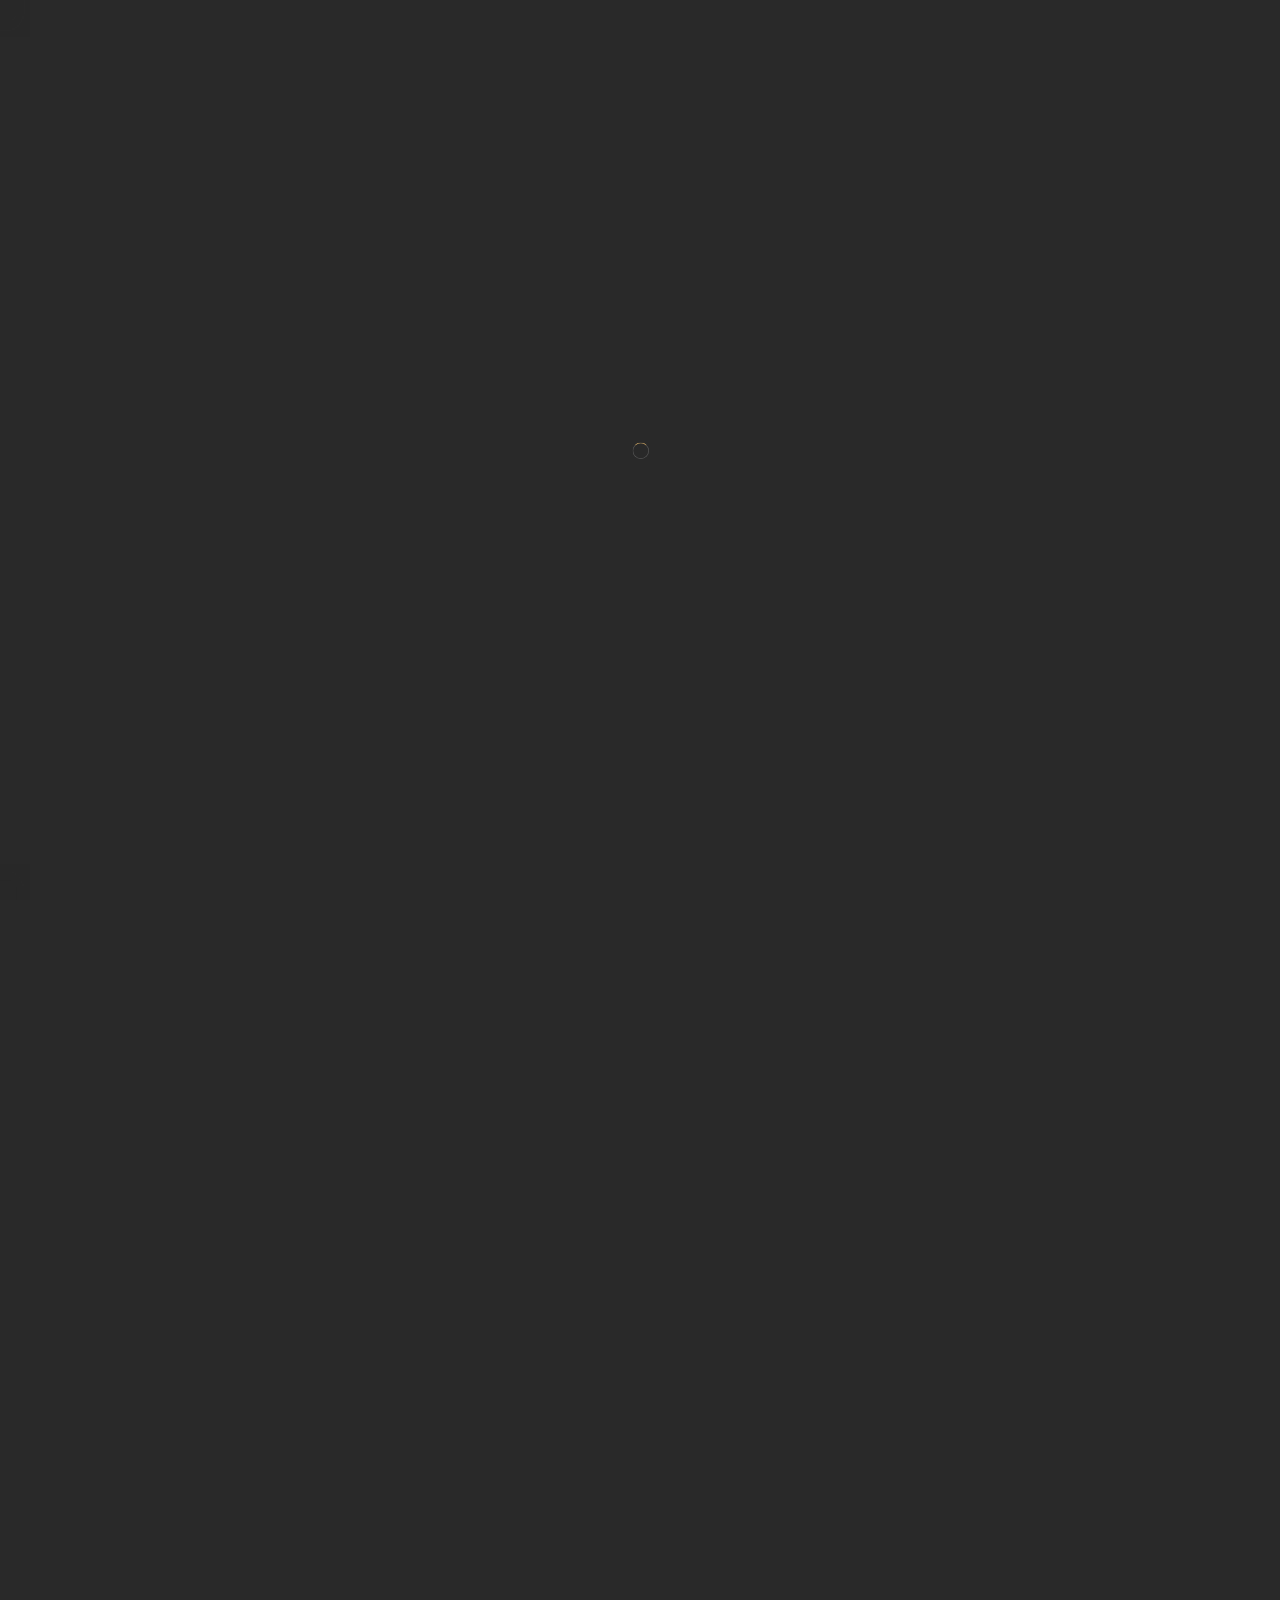
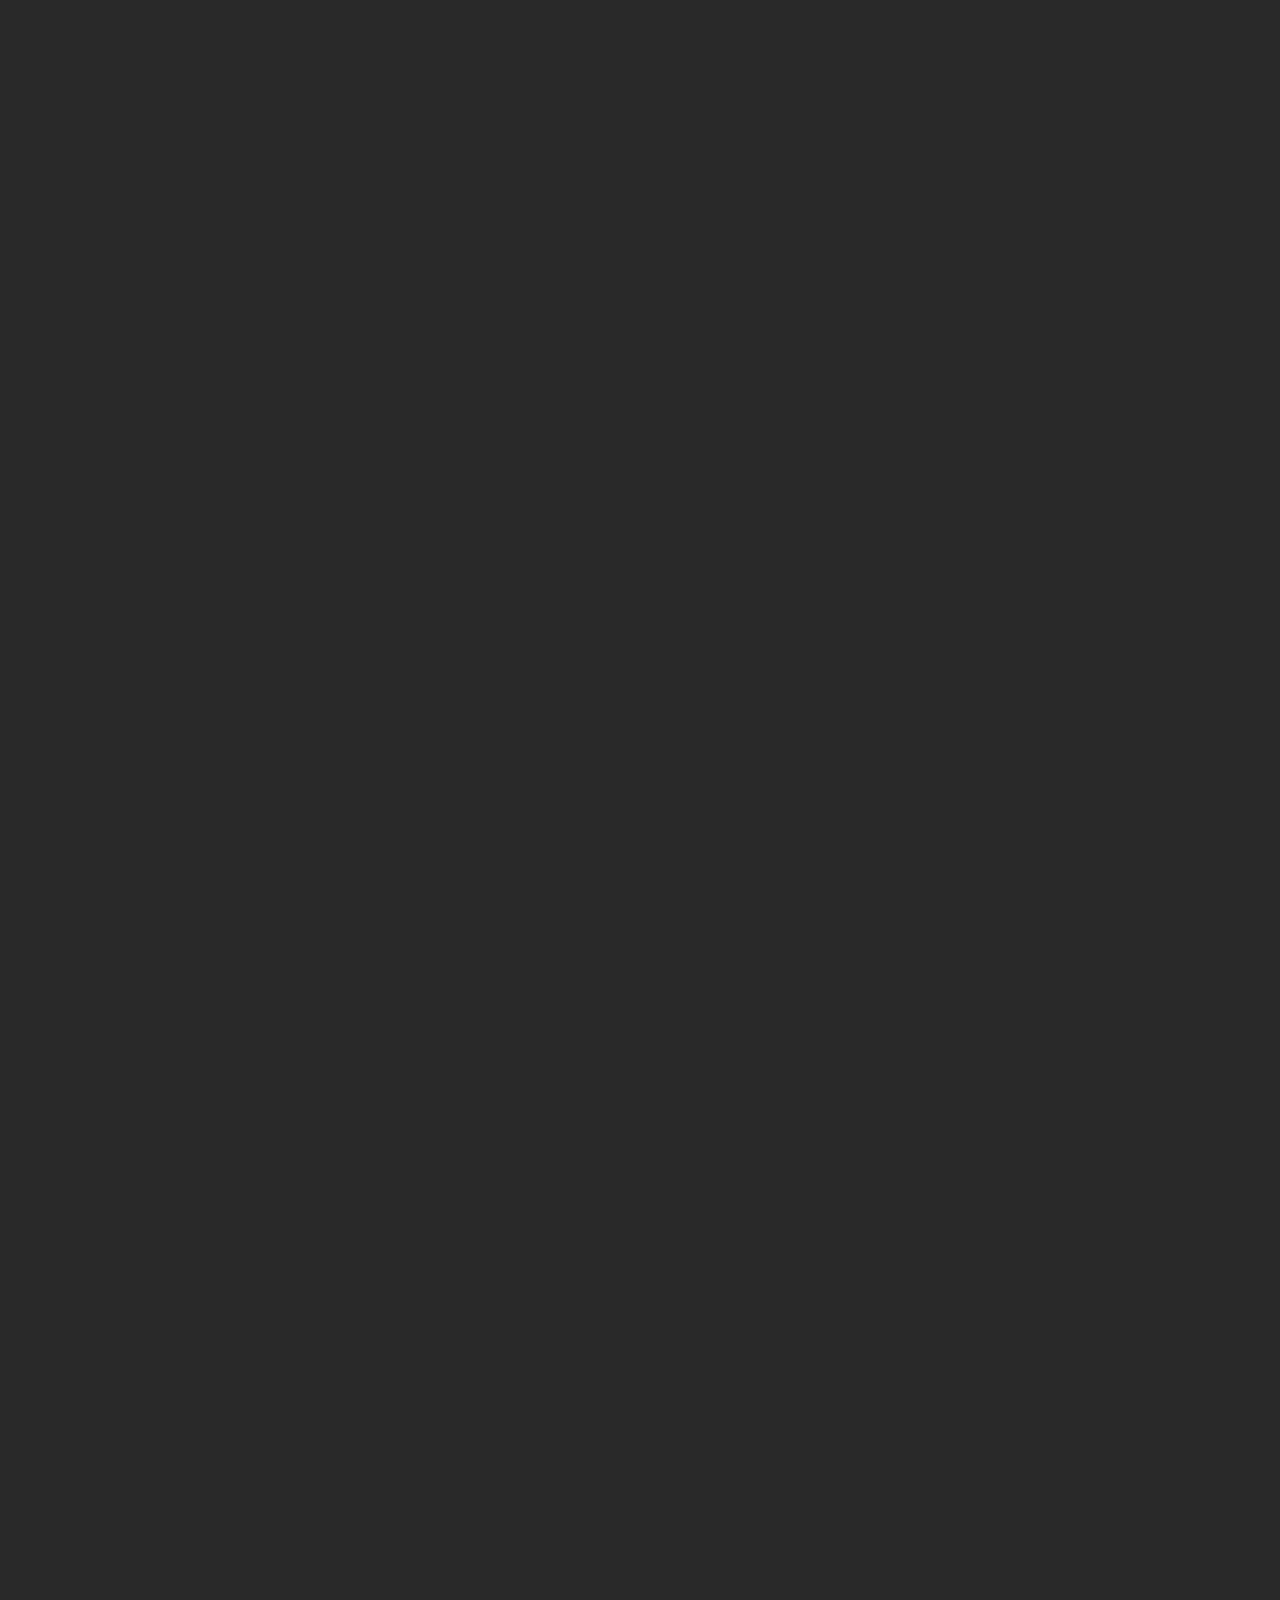
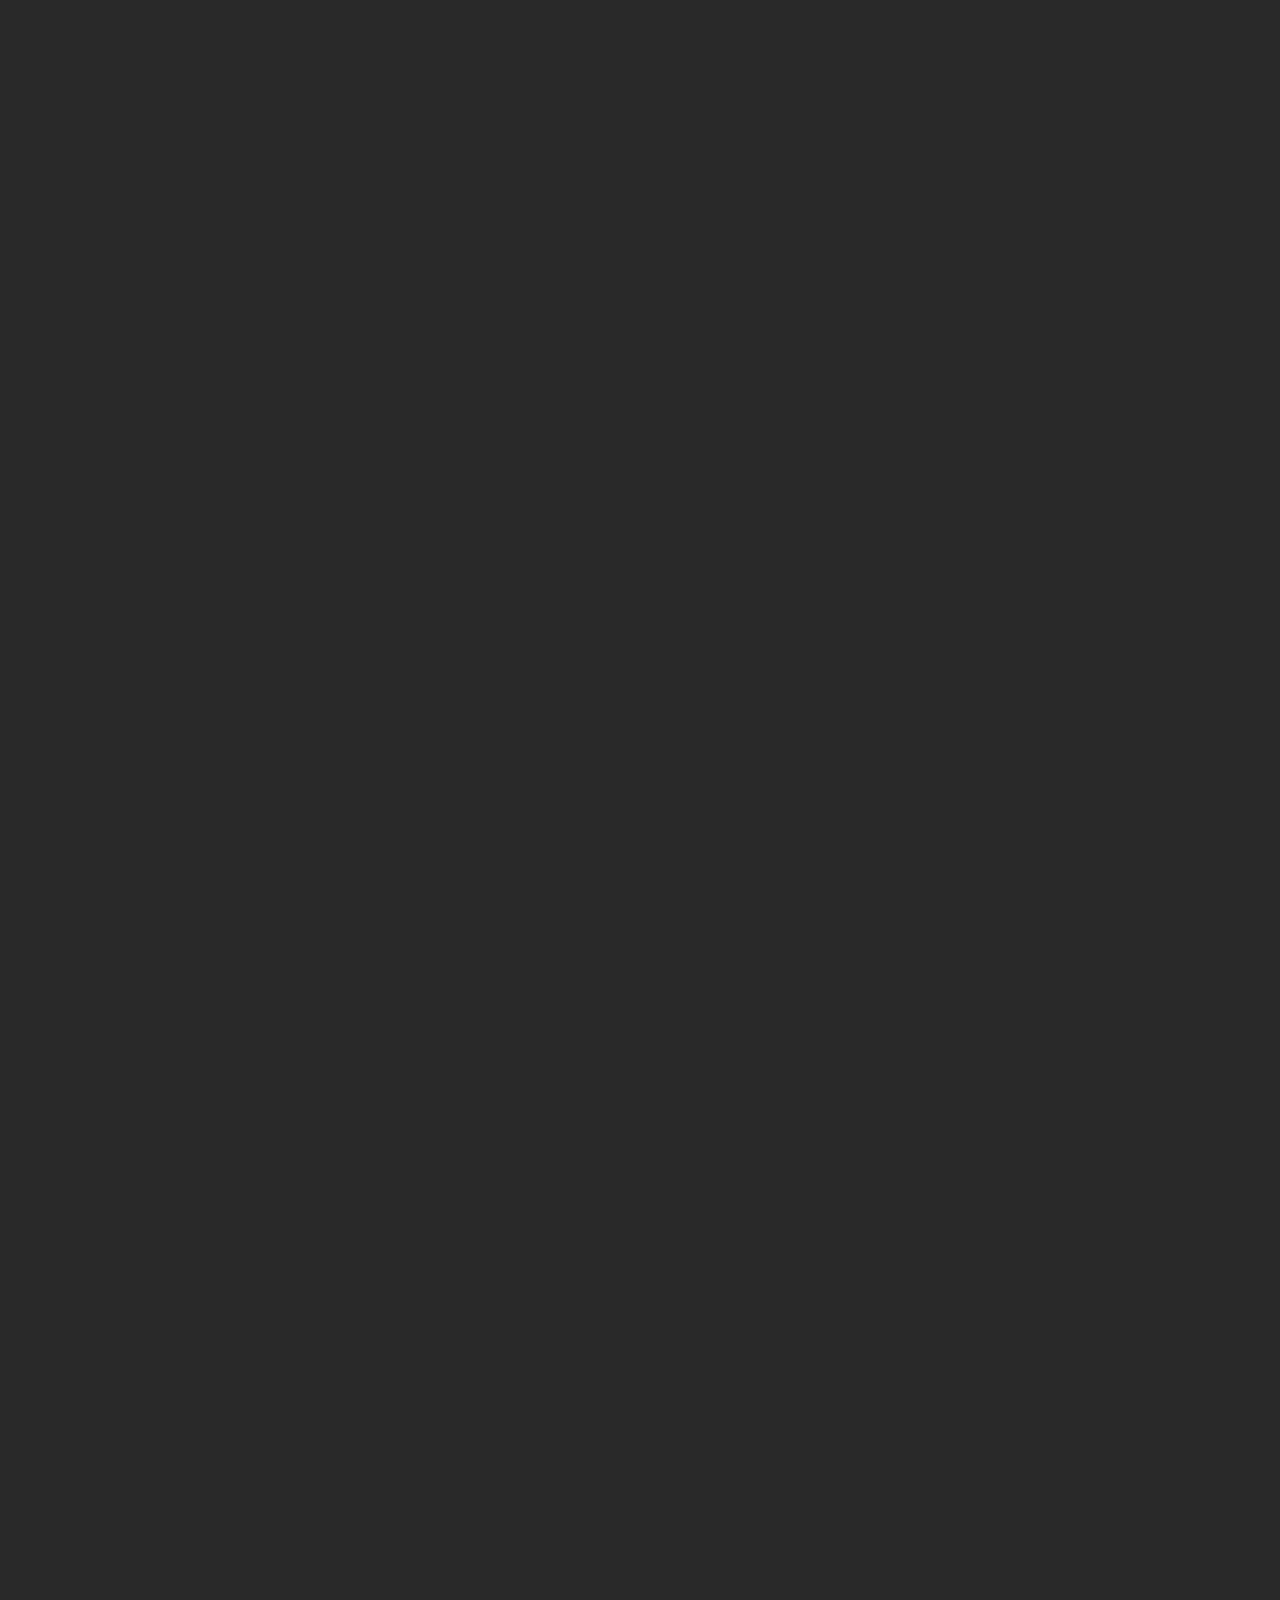
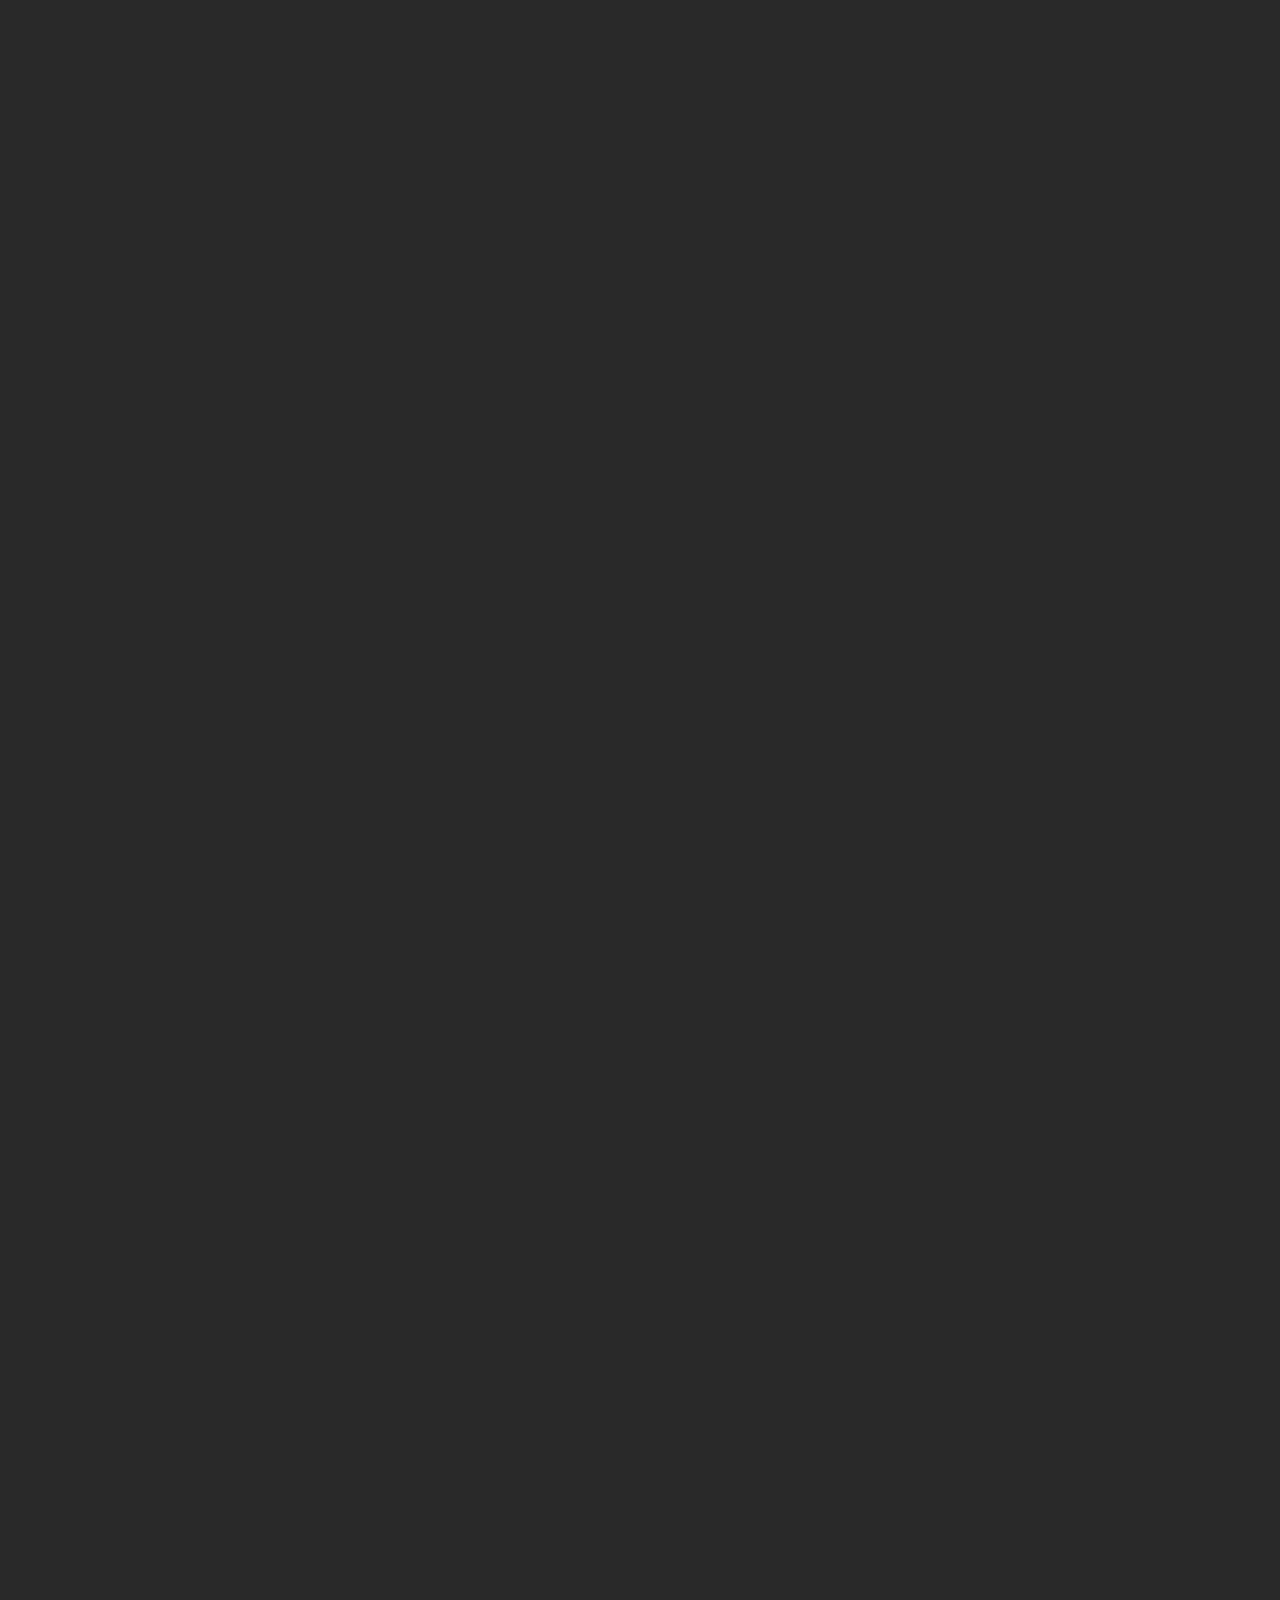
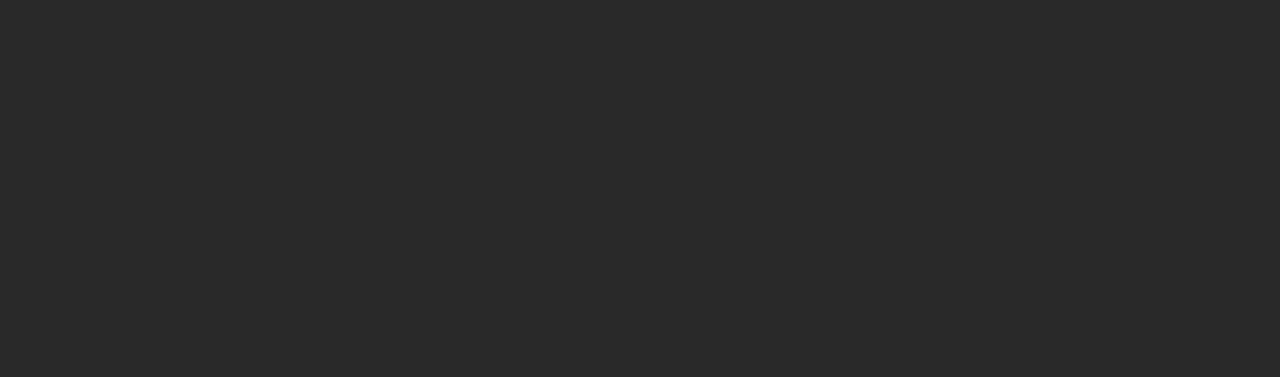
==== index.html @ 2a8c6686 "First commit" ====
<!DOCTYPE HTML>
<html lang="en">
    <head>
        <!--=============== basic  ===============-->
        <meta charset="UTF-8">
        <title>Restabook -   Responsive Restaurant / Cafe / Pub Template</title>
        <meta name="viewport" content="width=device-width, initial-scale=1.0, minimum-scale=1.0, maximum-scale=1.0, user-scalable=no">
        <meta name="robots" content="index, follow"/>
        <meta name="keywords" content=""/>
        <meta name="description" content=""/>
        <!--=============== css  ===============-->	
        <link type="text/css" rel="stylesheet" href="css/reset.css">
        <link type="text/css" rel="stylesheet" href="css/plugins.css">
        <link type="text/css" rel="stylesheet" href="css/style.css">
        <link type="text/css" rel="stylesheet" href="css/color.css">
        <!--=============== favicons ===============-->
        <link rel="shortcut icon" href="images/favicon.ico">
    </head>
    <body>
        <!-- lodaer  -->
        <div class="loader-wrap">
            <div class="loader-item">
                <div class="cd-loader-layer" data-frame="25">
                    <div class="loader-layer"></div>
                </div>
                <span class="loader"></span>
            </div>
        </div>
        <!-- loader end  -->
        <!-- main start  -->
        <div id="main">
            <!-- header  -->
            <header class="main-header">
                <!-- header-top  -->
                <div class="header-top">
                    <div class="container">
                        <div class="lang-wrap"><a href="#" class="act-lang">En</a><span>/</span><a href="#">Fr</a></div>
                        <div class="header-top_contacts"><a href="#"><span>Call now:</span> +489756412322</a><a href="#"><span>Write :</span> yourmail@domain.com</a></div>
                    </div>
                </div>
                <!--header-top end -->
                <!-- header-inner -->
                <div class="header-inner  fl-wrap">
                    <div class="container">
                        <div class="header-container fl-wrap">
                            <a href="index.html" class="logo-holder"><img src="images/logo.png" alt=""></a>
                            <div class="show-reserv_button show-rb"><span>Reservation</span> <i class="fal fa-bookmark"></i></div>
                            <div class="show-share-btn showshare htact"><i class="fal fa-bullhorn"></i> <span class="header-tooltip">Share</span></div>
                            <div class="show-cart sc_btn htact"><i class="fal fa-shopping-bag"></i><span class="show-cart_count">3</span><span class="header-tooltip">Your Cart</span></div>
                            <!-- nav-button-wrap-->
                            <div class="nav-button-wrap">
                                <div class="nav-button">
                                    <span></span><span></span><span></span>
                                </div>
                            </div>
                            <!-- nav-button-wrap end-->
                            <!--  navigation -->
                            <div class="nav-holder main-menu">
                                <nav>
                                    <ul>
                                        <li>
                                            <a href="index.html" class="act-link">Home</a>
                                        </li>
                                        <li>
                                            <a href="menu.html">Menu</a>
                                        </li>
                                        <li>
                                            <a href="coming-soon.html">Coming Soon</a>
                                        </li>
                                    </ul>
                                </nav>
                            </div>
                            <!-- navigation  end -->                        
                            <!-- header-cart_wrap  -->
                            <div class="header-cart_wrap novis_cart">
                                <div class="header-cart_title">Your Cart <span>4 items</span></div>
                                <div class="header-cart_wrap_container fl-wrap">
                                    <div class="box-widget-content">
                                        <div class="widget-posts fl-wrap">
                                            <ol>
                                                <li class="clearfix">
                                                    <a href="#"  class="widget-posts-img"><img src="images/menu/1.jpg" class="respimg" alt=""></a>
                                                    <div class="widget-posts-descr">
                                                        <a href="#" title="">Grilled Steaks</a>
                                                        <div class="widget-posts-descr_calc clearfix">1 <span>x</span> $45</div>
                                                    </div>
                                                    <div class="clear-cart_button"><i class="fal fa-times"></i></div>
                                                </li>
                                                <li class="clearfix">
                                                    <a href="#"  class="widget-posts-img"><img src="images/menu/2.jpg" class="respimg" alt=""></a>
                                                    <div class="widget-posts-descr">
                                                        <a href="#" title="">Cripsy Lobster & Shrimp Bites</a>
                                                        <div class="widget-posts-descr_calc clearfix">2 <span>x</span> $22</div>
                                                    </div>
                                                    <div class="clear-cart_button"><i class="fal fa-times"></i></div>
                                                </li>
                                                <li class="clearfix">
                                                    <a href="#"  class="widget-posts-img"><img src="images/menu/3.jpg" class="respimg" alt=""></a>
                                                    <div class="widget-posts-descr">
                                                        <a href="#" title="">Chicken tortilla soup</a>
                                                        <div class="widget-posts-descr_calc clearfix">1 <span>x</span> $37</div>
                                                    </div>
                                                    <div class="clear-cart_button"><i class="fal fa-times"></i></div>
                                                </li>
                                            </ol>
                                        </div>
                                    </div>
                                </div>
                                <div class="header-cart_wrap_total fl-wrap">
                                    <div class="header-cart_wrap_total_item">Subtotal : <span>$147</span></div>
                                </div>
                                <div class="header-cart_wrap_footer fl-wrap">
                                    <a href="cart.html"> View Cart</a>
                                    <a href="checkout.html">  Checkout</a>
                                </div>
                            </div>
                            <!-- header-cart_wrap end  -->
                            <!-- share-wrapper -->
                            <div class="share-wrapper isShare">
                                <div class="share-container fl-wrap"></div>
                            </div>
                            <!-- share-wrapper-end -->
                        </div>
                    </div>
                </div>
                <!-- header-inner end  -->
            </header>
            <!--header end -->	
            <!-- wrapper  -->	
            <div id="wrapper">
                <!-- hero-wrap-->	
                <div class="hero-wrap fl-wrap full-height" data-scrollax-parent="true">
                    <div class="bg par-elem "  data-bg="images/bg/2.jpg" data-scrollax="properties: { translateY: '30%' }"></div>
                    <div class="overlay"></div>
                    <div class="hero-title-wrap fl-wrap">
                        <div class="container">
                            <div class="hero-title">
                                <h4>Top Services and Premium Cuisine </h4>
                                <h2>Welcome to Restabook Restaurant</h2>
                                <a href="menu.html" class="hero_btn">Check out our Menu <i class="fal fa-long-arrow-right"></i></a>
                            </div>
                        </div>
                    </div>
                    <!--hero_promo-wrap-->
                    <div class="hero_promo-wrap bot-element2">
                        <div class="hero_promo-button">
                            <a href="https://vimeo.com/10322316" class="image-popup"><i class="fas fa-play"></i></a>
                        </div>
                        <div class="hero_promo-title">
                            <h4>View Promo Video</h4>
                        </div>
                    </div>
                    <!--hero_promo-wrap end--> 
                    <!--hero-social-->
                    <div class="hero-social">
                        <ul>
                            <li><a href="#" target="_blank"><i class="fab fa-facebook-f"></i></a></li>
                            <li><a href="#" target="_blank"><i class="fab fa-instagram"></i></a></li>
                            <li><a href="#" target="_blank"><i class="fab fa-twitter"></i></a></li>
                            <li><a href="#" target="_blank"><i class="fab fa-vk"></i></a></li>
                        </ul>
                    </div>
                    <!--hero-social end--> 
                    <!-- hero-bottom-container -->	
                    <div class="hero-bottom-container">
                        <div class="container">
                            <div class="scroll-down-wrap">
                                <div class="mousey">
                                    <div class="scroller"></div>
                                </div>
                                <span>Scroll down to Discover</span>
                            </div>
                            <a href="#sec2" class="sd_btn custom-scroll-link"><i class="fal fa-chevron-double-down"></i></a>
                        </div>
                    </div>
                    <!-- hero-bottom-container -->	
                    <div class="hero-dec_top"></div>
                    <div class="hero-dec_bottom"></div>
                    <div class="brush-dec"></div>
                </div>
                <!-- hero-wrap  end -->	
                <!-- content  -->	
                <div class="content">
                    <section class="hidden-section big-padding" data-scrollax-parent="true" id="sec2">
                        <div class="container">
                            <div class="row">
                                <div class="col-md-6">
                                    <div class="section-title text-align_left">
                                        <h4>Our story</h4>
                                        <h2>Few words about us</h2>
                                        <div class="dots-separator fl-wrap"><span></span></div>
                                    </div>
                                    <div class="text-block ">
                                        <p>Sed ut perspiciatis unde omnis iste natus error sit voluptatem accusantium doloremque laudantium totam aperiam. Eaque ipsa quae ab illo inventore veritatis et quasi architecto beatae vitae dicta sunt.
                                            Ut enim ad minima veniam, quis nostrum exercitationem ullam corporis suscipit laboriosam, nisi ut aliquid ex ea commodi consequatur.
                                        </p>
                                        <p> Quis autem vel eum iure reprehenderit qui in ea voluptate velit esse quam nihil molestiae consequatur.</p>
                                        <a href="menu.html" class="btn fl-btn">Explore Our Menu<i class="fal fa-long-arrow-right"></i></a>
                                    </div>
                                </div>
                                <div class="col-md-6">
                                    <div class="image-collge-wrap fl-wrap">
                                        <div class="main-iamge">
                                            <img src="images/all/3.jpg"   alt="">
                                        </div>
                                        <div class="images-collage-item" style="width:65%" data-position-left="68" data-position-top="-15" data-zindex="2" data-opacity="1.0"><img src="images/all/8.jpg" alt=""></div>
                                        <div class="images-collage-item col_par" style="width:120px" data-position-left="-23" data-position-top="-17" data-zindex="9" data-scrollax="properties: { translateY: '150px' }"><img src="images/cube.png" alt=""></div>
                                    </div>
                                </div>
                            </div>
                            <div class="section-dec sec-dec_top"></div>
                        <div class="wave-bg" data-scrollax="properties: { translateY: '-150px' }"></div>                            
                        </div>
                    </section>
                    <!--  section end  -->   
                    <!-- section   -->
                    <section class="column-section no-padding hidden-section" data-scrollax-parent="true" id="sec4">
                        <div class="column-wrap-bg left-wrap">
                            <div class="bg par-elem "  data-bg="images/bg/12.jpg" data-scrollax="properties: { translateY: '30%' }"></div>
                            <div class="overlay"></div>
                            <div class="quote-box">
                                <i class="fal fa-quote-right"></i>
                                <p>"Sed ut perspiciatis unde omnis iste natus error sit voluptatem accusantium doloremque laudantium, totam rem aperiam, eaque ipsa quae ab illo inventore veritatis et quasi accusantium."</p>
                                <div class="signature"><img src="images/signature.png" alt=""></div>
                                <h4>Kevin  Kowalsky - Restaurant’s cheaf</h4>
                            </div>
                        </div>
                        <div class="column-section-wrap dark-bg" >
                            <div class="container"  >
                                <div class="column-text">
                                    <div class="section-title">
                                        <h4>Call For Reservations</h4>
                                        <h2>Opening Hours</h2>
                                        <div class="dots-separator fl-wrap"><span></span></div>
                                    </div>
                                    <div class="work-time fl-wrap">
                                        <div class="row">
                                            <div class="col-sm-6">
                                                <h3>Sunday to Tuesday</h3>
                                                <div class="hours">
                                                    09:00<br>
                                                    22:00
                                                </div>
                                            </div>
                                            <div class="col-sm-6">
                                                <h3>Friday to Saturday</h3>
                                                <div class="hours">
                                                    11:00<br>
                                                    19:00
                                                </div>
                                            </div>
                                        </div>
                                    </div>
                                    <div class="clearfix"></div>
                                    <div class="bold-separator"><span></span></div>
                                    <div class="big-number"><a href="#">+7(111)123456789</a></div>
                                </div>
                            </div>
                            <div class="illustration_bg">
                                <div class="bg"  data-bg="images/bg/dec/7.png"></div>
                            </div>
                        </div>
                    </section>
                    <!-- section end -->
                    <!--  section    -->   
                    <section data-scrollax-parent="true">
                        <div class="container">
                            <div class="section-title">
                                <h4>Why people choose us</h4>
                                <h2>Prepare for first-class service</h2>
                                <div class="dots-separator fl-wrap"><span></span></div>
                            </div>
                            <div class="cards-wrap fl-wrap">
                                <div class="row">
                                    <!--card item --> 
                                    <div class="col-md-4">
                                        <div class="content-inner fl-wrap">
                                            <div class="content-front">
                                                <div class="cf-inner">
                                                    <div class="bg "  data-bg="images/services/1.jpg"></div>
                                                    <div class="overlay"></div>
                                                    <div class="inner">
                                                        <h2>Daily New Fresh Menus</h2>
                                                        <h4>Start eating better</h4>
                                                    </div>
                                                    <div class="serv-num">01.</div>
                                                </div>
                                            </div>
                                            <div class="content-back">
                                                <div class="cf-inner">
                                                    <div class="inner">
                                                        <div class="dec-icon">
                                                            <i class="fal fa-fish"></i>
                                                        </div>
                                                        <p>Lorem ipsum dolor sit amet, consectetur adipiscing elit. Maecenas in pulvinar neque. Nulla finibus lobortis pulvinar.</p>
                                                    </div>
                                                </div>
                                            </div>
                                        </div>
                                    </div>
                                    <!--card item end -->
                                    <!--card item --> 
                                    <div class="col-md-4">
                                        <div class="content-inner fl-wrap">
                                            <div class="content-front">
                                                <div class="cf-inner">
                                                    <div class="bg "  data-bg="images/services/2.jpg"></div>
                                                    <div class="overlay"></div>
                                                    <div class="inner">
                                                        <h2>Fresh Ingredient, Tasty Meals</h2>
                                                        <h4>Quality is the heart</h4>
                                                    </div>
                                                    <div class="serv-num">02.</div>
                                                </div>
                                            </div>
                                            <div class="content-back">
                                                <div class="cf-inner">
                                                    <div class="inner">
                                                        <div class="dec-icon">
                                                            <i class="fal fa-carrot"></i>
                                                        </div>
                                                        <p>Lorem ipsum dolor sit amet, consectetur adipiscing elit. Maecenas in pulvinar neque. Nulla finibus lobortis pulvinar.</p>
                                                    </div>
                                                </div>
                                            </div>
                                        </div>
                                    </div>
                                    <!--card item end -->
                                    <!--card item --> 
                                    <div class="col-md-4">
                                        <div class="content-inner fl-wrap">
                                            <div class="content-front">
                                                <div class="cf-inner">
                                                    <div class="bg "  data-bg="images/services/3.jpg"></div>
                                                    <div class="overlay"></div>
                                                    <div class="inner">
                                                        <h2>Creative & Talented Chefs</h2>
                                                        <h4>Hot & ready to serve</h4>
                                                    </div>
                                                    <div class="serv-num">03.</div>
                                                </div>
                                            </div>
                                            <div class="content-back">
                                                <div class="cf-inner">
                                                    <div class="inner">
                                                        <div class="dec-icon">
                                                            <i class="fal fa-utensils-alt"></i>
                                                        </div>
                                                        <p>Lorem ipsum dolor sit amet, consectetur adipiscing elit. Maecenas in pulvinar neque. Nulla finibus lobortis pulvinar.</p>
                                                    </div>
                                                </div>
                                            </div>
                                        </div>
                                    </div>
                                    <!--card item end -->                                                 
                                </div>
                                <div class="section-dec sec-dec_top"></div>
                                <div class="section-dec sec-dec_bottom"></div>
                            </div>
                            <a href="about.html" class="btn fl-btn border-btn">Read More About us <i class="fal fa-long-arrow-right"></i></a>
                            <div class="images-collage-item col_par" style="width:120px" data-position-left="83" data-position-top="87" data-zindex="1" data-scrollax="properties: { translateY: '150px' }"><img src="images/cube.png" alt=""></div>
                        </div>
                        <div class="section-bg">
                            <div class="bg"  data-bg="images/bg/dec/section-bg.png"></div>
                        </div>
                    </section>
                    <!--  section end  --> 
                    <!--  section  -->
                    <section class="parallax-section dark-bg hidden-section" data-scrollax-parent="true">
                        <div class="brush-dec2"></div>
                        <div class="brush-dec"></div>
                        <div class="bg par-elem bg_tabs"  data-bg="images/bg/4.jpg" data-scrollax="properties: { translateY: '30%' }"></div>
                        <div class="cd-tabs-layer" data-frame="10">
                            <div class="tabs-layer"></div>
                        </div>
                        <div class="overlay op7"></div>
                        <div class="container">
                            <div class="section-title">
                                <h4>Special menu offers.</h4>
                                <h2>Enjoy Restaurants Specialties</h2>
                                <div class="dots-separator fl-wrap"><span></span></div>
                            </div>
                            <!--  hero-menu_header  end-->
                            <div class="hero-menu tabs-act fl-wrap">
                                <div class="row">
                                    <!--  hero-menu_header-->
                                    <div class="col-md-3">
                                        <div class="hero-menu_header fl-wrap">
                                            <ul class="tabs-menu     no-list-style change_bg">
                                                <li class="tab-item"><a href="#tab-1" data-bgtab="images/bg/4.jpg"><span>01.</span>Main dishes</a></li>
                                                <li class="tab-item"><a href="#tab-2" data-bgtab="images/bg/10.jpg"><span>02.</span>Starter</a></li>
                                                <li class="tab-item"><a href="#tab-3" data-bgtab="images/bg/11.jpg"><span>03.</span>Desserts</a></li>
                                                <li class="tab-item"><a href="#tab-4" data-bgtab="images/bg/12.jpg"><span>04.</span>Sea Food</a></li>
                                                <li class="tab-item"><a href="#tab-5" data-bgtab="images/bg/17.jpg"><span>05.</span>Drinks</a></li>
                                            </ul>
                                        </div>
                                    </div>
                                    <!--  hero-menu_header  end-->
                                    <!--  hero-menu_content   -->
                                    <div class="col-md-9">
                                        <div class="hero-menu_content fl-wrap">
                                            <div class="tabs-container">
                                                <div class="tab">
                                                    <!--tab -->
                                                    <div id="tab-1" class="tab-content">
                                                        <!-- header-menu-item-->
                                                        <div class="hero-menu-item">
                                                            <div class="hero-menu-item-title fl-wrap">
                                                                <h6><span>01.</span>Soft shell crab</h6>
                                                                <div class="hmi-dec"></div>
                                                                <span class="hero-menu-item-price">$29</span>
                                                            </div>
                                                            <div class="hero-menu-item-details">
                                                                <p>Granny help you treat yourself with a different meal everyday</p>
                                                            </div>
                                                        </div>
                                                        <!-- header-menu-item end-->
                                                        <!-- header-menu-item-->
                                                        <div class="hero-menu-item">
                                                            <div class="hero-menu-item-title fl-wrap">
                                                                <h6><span>02.</span>Miso chicken</h6>
                                                                <div class="hmi-dec"></div>
                                                                <span class="hero-menu-item-price">$19</span>
                                                            </div>
                                                            <div class="hero-menu-item-details">
                                                                <p>Etiam tempus felis eros, id lobortis turpis</p>
                                                            </div>
                                                        </div>
                                                        <!-- header-menu-item end-->                                                         
                                                        <!-- header-menu-item-->
                                                        <div class="hero-menu-item">
                                                            <div class="hero-menu-item-title fl-wrap">
                                                                <h6><span>03.</span>Fish pie</h6>
                                                                <div class="hmi-dec"></div>
                                                                <span class="hero-menu-item-price">$12</span>
                                                            </div>
                                                            <div class="hero-menu-item-details">
                                                                <p>usce tempus tempus maximus volutpat</p>
                                                            </div>
                                                        </div>
                                                        <!-- header-menu-item end-->                                                         
                                                        <!-- header-menu-item-->
                                                        <div class="hero-menu-item">
                                                            <div class="hero-menu-item-title fl-wrap">
                                                                <h6><span>04.</span>Salmon riverland</h6>
                                                                <div class="hmi-dec"></div>
                                                                <span class="hero-menu-item-price">$105</span>
                                                            </div>
                                                            <div class="hero-menu-item-details">
                                                                <p>Fusce a tellus tellus. Praesent neque arcu, efficitur sit amet</p>
                                                            </div>
                                                        </div>
                                                        <!-- header-menu-item end-->                                                         
                                                    </div>
                                                    <!--tab end -->
                                                    <!--tab 2-->
                                                    <div class="tab">
                                                        <div id="tab-2" class="tab-content">
                                                            <!-- header-menu-item-->
                                                            <div class="hero-menu-item">
                                                                <div class="hero-menu-item-title fl-wrap">
                                                                    <h6><span>01.</span>Fried Potatoes</h6>
                                                                    <div class="hmi-dec"></div>
                                                                    <span class="hero-menu-item-price">$29</span>
                                                                </div>
                                                                <div class="hero-menu-item-details">
                                                                    <p>Granny help you treat yourself with a different meal everyday</p>
                                                                </div>
                                                            </div>
                                                            <!-- header-menu-item end-->
                                                            <!-- header-menu-item-->
                                                            <div class="hero-menu-item">
                                                                <div class="hero-menu-item-title fl-wrap">
                                                                    <h6><span>02.</span>Doner Burger</h6>
                                                                    <div class="hmi-dec"></div>
                                                                    <span class="hero-menu-item-price">$19</span>
                                                                </div>
                                                                <div class="hero-menu-item-details">
                                                                    <p>Etiam tempus felis eros, id lobortis turpis</p>
                                                                </div>
                                                            </div>
                                                            <!-- header-menu-item end-->                                                         
                                                            <!-- header-menu-item-->
                                                            <div class="hero-menu-item">
                                                                <div class="hero-menu-item-title fl-wrap">
                                                                    <h6><span>03.</span>Steak Filet</h6>
                                                                    <div class="hmi-dec"></div>
                                                                    <span class="hero-menu-item-price">$12</span>
                                                                </div>
                                                                <div class="hero-menu-item-details">
                                                                    <p>usce tempus tempus maximus volutpat</p>
                                                                </div>
                                                            </div>
                                                            <!-- header-menu-item end-->                                                         
                                                            <!-- header-menu-item-->
                                                            <div class="hero-menu-item">
                                                                <div class="hero-menu-item-title fl-wrap">
                                                                    <h6><span>04.</span>Cayenne Shrimp</h6>
                                                                    <div class="hmi-dec"></div>
                                                                    <span class="hero-menu-item-price">$37</span>
                                                                </div>
                                                                <div class="hero-menu-item-details">
                                                                    <p>usce tempus tempus maximus volutpat</p>
                                                                </div>
                                                            </div>
                                                            <!-- header-menu-item end-->                                                          
                                                        </div>
                                                    </div>
                                                    <!--tab end -->
                                                    <!--tab 3-->
                                                    <div class="tab">
                                                        <div id="tab-3" class="tab-content">
                                                            <!-- header-menu-item-->
                                                            <div class="hero-menu-item">
                                                                <div class="hero-menu-item-title fl-wrap">
                                                                    <h6><span>01.</span>Soft shell crab</h6>
                                                                    <div class="hmi-dec"></div>
                                                                    <span class="hero-menu-item-price">$29</span>
                                                                </div>
                                                                <div class="hero-menu-item-details">
                                                                    <p>Granny help you treat yourself with a different meal everyday</p>
                                                                </div>
                                                            </div>
                                                            <!-- header-menu-item end-->
                                                            <!-- header-menu-item-->
                                                            <div class="hero-menu-item">
                                                                <div class="hero-menu-item-title fl-wrap">
                                                                    <h6><span>02.</span>Tarte Tatin</h6>
                                                                    <div class="hmi-dec"></div>
                                                                    <span class="hero-menu-item-price">$25</span>
                                                                </div>
                                                                <div class="hero-menu-item-details">
                                                                    <p>Etiam tempus felis eros, id lobortis turpis</p>
                                                                </div>
                                                            </div>
                                                            <!-- header-menu-item end-->                                                         
                                                            <!-- header-menu-item-->
                                                            <div class="hero-menu-item">
                                                                <div class="hero-menu-item-title fl-wrap">
                                                                    <h6><span>03.</span>Creme Brulee</h6>
                                                                    <div class="hmi-dec"></div>
                                                                    <span class="hero-menu-item-price">$64</span>
                                                                </div>
                                                                <div class="hero-menu-item-details">
                                                                    <p>usce tempus tempus maximus volutpat</p>
                                                                </div>
                                                            </div>
                                                            <!-- header-menu-item end-->                                                         
                                                            <!-- header-menu-item-->
                                                            <div class="hero-menu-item">
                                                                <div class="hero-menu-item-title fl-wrap">
                                                                    <h6><span>04.</span>Lemon Meringue</h6>
                                                                    <div class="hmi-dec"></div>
                                                                    <span class="hero-menu-item-price">$12</span>
                                                                </div>
                                                                <div class="hero-menu-item-details">
                                                                    <p>usce tempus tempus maximus volutpat</p>
                                                                </div>
                                                            </div>
                                                            <!-- header-menu-item end-->                                                          
                                                        </div>
                                                    </div>
                                                    <!--tab end -->                                                    
                                                    <!--tab 4-->
                                                    <div class="tab">
                                                        <div id="tab-4" class="tab-content">
                                                            <!-- header-menu-item-->
                                                            <div class="hero-menu-item">
                                                                <div class="hero-menu-item-title fl-wrap">
                                                                    <h6><span>01.</span> Lobster with melted mozarella</h6>
                                                                    <div class="hmi-dec"></div>
                                                                    <span class="hero-menu-item-price">$156</span>
                                                                </div>
                                                                <div class="hero-menu-item-details">
                                                                    <p>Granny help you treat yourself with a different meal everyday</p>
                                                                </div>
                                                            </div>
                                                            <!-- header-menu-item end-->
                                                            <!-- header-menu-item-->
                                                            <div class="hero-menu-item">
                                                                <div class="hero-menu-item-title fl-wrap">
                                                                    <h6><span>02.</span> Butterfly fried shrimps platter</h6>
                                                                    <div class="hmi-dec"></div>
                                                                    <span class="hero-menu-item-price">$98</span>
                                                                </div>
                                                                <div class="hero-menu-item-details">
                                                                    <p>Etiam tempus felis eros, id lobortis turpis</p>
                                                                </div>
                                                            </div>
                                                            <!-- header-menu-item end-->                                                         
                                                        </div>
                                                    </div>
                                                    <!--tab end -->                                                     
                                                    <!--tab 5-->
                                                    <div class="tab">
                                                        <div id="tab-5" class="tab-content">
                                                            <!-- header-menu-item-->
                                                            <div class="hero-menu-item">
                                                                <div class="hero-menu-item-title fl-wrap">
                                                                    <h6><span>01.</span>Kiwi Coctail</h6>
                                                                    <div class="hmi-dec"></div>
                                                                    <span class="hero-menu-item-price">$12</span>
                                                                </div>
                                                                <div class="hero-menu-item-details">
                                                                    <p>Granny help you treat yourself with a different meal everyday</p>
                                                                </div>
                                                            </div>
                                                            <!-- header-menu-item end-->
                                                            <!-- header-menu-item-->
                                                            <div class="hero-menu-item">
                                                                <div class="hero-menu-item-title fl-wrap">
                                                                    <h6><span>02.</span>Summer Beer</h6>
                                                                    <div class="hmi-dec"></div>
                                                                    <span class="hero-menu-item-price">$21</span>
                                                                </div>
                                                                <div class="hero-menu-item-details">
                                                                    <p>Etiam tempus felis eros, id lobortis turpis</p>
                                                                </div>
                                                            </div>
                                                            <!-- header-menu-item end-->                                                         
                                                            <!-- header-menu-item-->
                                                            <div class="hero-menu-item">
                                                                <div class="hero-menu-item-title fl-wrap">
                                                                    <h6><span>03.</span>Red Mojitos</h6>
                                                                    <div class="hmi-dec"></div>
                                                                    <span class="hero-menu-item-price">$17</span>
                                                                </div>
                                                                <div class="hero-menu-item-details">
                                                                    <p>usce tempus tempus maximus volutpat</p>
                                                                </div>
                                                            </div>
                                                            <!-- header-menu-item end-->                                                         
                                                            <!-- header-menu-item-->
                                                            <div class="hero-menu-item">
                                                                <div class="hero-menu-item-title fl-wrap">
                                                                    <h6><span>04.</span>Cabernet Sauvignon</h6>
                                                                    <div class="hmi-dec"></div>
                                                                    <span class="hero-menu-item-price">$40</span>
                                                                </div>
                                                                <div class="hero-menu-item-details">
                                                                    <p>usce tempus tempus maximus volutpat</p>
                                                                </div>
                                                            </div>
                                                            <!-- header-menu-item end-->                                                         
                                                        </div>
                                                    </div>
                                                    <!--tab end -->                                                    
                                                </div>
                                                <!--tabs end -->
                                            </div>
                                        </div>
                                    </div>
                                    <!--  hero-menu_content end  -->
                                    <div class="clearfix"></div>
                                    <a href="menu.html" class="hero_btn" style="margin-left:30px;">View Full Menu <i class="fal fa-long-arrow-right"></i></a>
                                    <a href="#" class="pdf-link">Dowload PDF</a>
                                </div>
                            </div>
                            <!--  hero-menu  end-->
                        </div>
                    </section>
                    <!--  section  end-->
                    <section data-scrollax-parent="true">
                        <div class="container">
                            <div class="section-title">
                                <h4>Our awesome team</h4>
                                <h2>Met Our Chefs</h2>
                                <div class="dots-separator fl-wrap"><span></span></div>
                            </div>
                            <div class="about-wrap  fl-wrap">
                                <div class="row">
                                    <div class="col-md-4">
                                        <!-- team-item -->
                                        <div class="team-box">
                                            <div class="team-photo">
                                                <img src="images/team/1.jpg" alt="" class="respimg">
                                                <div class="overlay"></div>
                                                <div class="team-social">
                                                    <span class="ts_title">Follow</span>
                                                    <ul class="no-list-style">
                                                        <li><a href="#" target="_blank"><i class="fab fa-facebook-f"></i></a></li>
                                                        <li><a href="#" target="_blank"><i class="fab fa-twitter"></i></a></li>
                                                        <li><a href="#" target="_blank"><i class="fab fa-instagram"></i></a></li>
                                                        <li><a href="#" target="_blank"><i class="fab fa-vk"></i></a></li>
                                                    </ul>
                                                </div>
                                            </div>
                                            <div class="team-info fl-wrap">
                                                <h3> Kevin  Gray </h3>
                                                <h4>Master chef in New York</h4>
                                                <p>Lorem ipsum dolor sit amet, consectetur adipiscing elit, sed do eiusmod tempor incididunt ut labore et dolore magna aliqua.  </p>
                                            </div>
                                        </div>
                                    </div>
                                    <!-- team-item  end-->
                                    <!-- team-item -->
                                    <div class="col-md-4">
                                        <div class="team-box">
                                            <div class="team-photo">
                                                <img src="images/team/2.jpg" alt="" class="respimg">
                                                <div class="overlay"></div>
                                                <div class="team-social">
                                                    <span class="ts_title">Follow</span>
                                                    <ul class="no-list-style">
                                                        <li><a href="#" target="_blank"><i class="fab fa-facebook-f"></i></a></li>
                                                        <li><a href="#" target="_blank"><i class="fab fa-twitter"></i></a></li>
                                                        <li><a href="#" target="_blank"><i class="fab fa-instagram"></i></a></li>
                                                        <li><a href="#" target="_blank"><i class="fab fa-vk"></i></a></li>
                                                    </ul>
                                                </div>
                                            </div>
                                            <div class="team-info fl-wrap">
                                                <h3> Austin Evon </h3>
                                                <h4>Master chef in Florida</h4>
                                                <p>Lorem ipsum dolor sit amet, consectetur adipiscing elit, sed do eiusmod tempor incididunt ut labore et dolore magna aliqua.  </p>
                                            </div>
                                        </div>
                                    </div>
                                    <!-- team-item end  -->
                                    <!-- team-item -->
                                    <div class="col-md-4">
                                        <div class="team-box">
                                            <div class="team-photo">
                                                <img src="images/team/3.jpg" alt="" class="respimg">
                                                <div class="overlay"></div>
                                                <div class="team-social">
                                                    <span class="ts_title">Follow</span>
                                                    <ul class="no-list-style">
                                                        <li><a href="#" target="_blank"><i class="fab fa-facebook-f"></i></a></li>
                                                        <li><a href="#" target="_blank"><i class="fab fa-twitter"></i></a></li>
                                                        <li><a href="#" target="_blank"><i class="fab fa-instagram"></i></a></li>
                                                        <li><a href="#" target="_blank"><i class="fab fa-vk"></i></a></li>
                                                    </ul>
                                                </div>
                                            </div>
                                            <div class="team-info fl-wrap">
                                                <h3> Taylor Roberts </h3>
                                                <h4>Master chef in Maiami</h4>
                                                <p>Lorem ipsum dolor sit amet, consectetur adipiscing elit, sed do eiusmod tempor incididunt ut labore et dolore magna aliqua.  </p>
                                            </div>
                                        </div>
                                    </div>
                                    <!-- team-item end  -->
                                    <div class="col-md-8">
                                        <div class="align-text-block">
                                            <h4>Want to cook something tasty? Read our best recipes.</h4>
                                            <a href="blog.html" class="btn">Recipes Book <i class="fal fa-long-arrow-right"></i></a>
                                        </div>
                                    </div>
                                </div>
                                <div class="section-dec sec-dec_top"></div>
                            </div>
                            <div class="wave-bg wave-bg_right " data-scrollax="properties: { translateY: '-150px' }"></div>
                        </div>
                    </section>
                    <!-- section end  --> 
                    <!-- section   -->
                    <section class="column-section no-padding hidden-section" data-scrollax-parent="true">
                        <div class="column-wrap-bg right-wrap">
                            <div class="bg par-elem "  data-bg="images/bg/10.jpg" data-scrollax="properties: { translateY: '30%' }"></div>
                            <div class="overlay"></div>
                            <div class="column-wrap-bg-text">
                                <h3>Our Store</h3>
                                <h4>Want to order food home? Visit our online store.</h4>
                                <a href="about.html" class="btn">Buy online <i class="fal fa-long-arrow-right"></i></a>
                            </div>
                        </div>
                        <div class="column-section-wrap left-column-section dark-bg" >
                            <div class="container"  >
                                <div class="column-text">
                                    <div class="section-title">
                                        <h4>Book a table</h4>
                                        <h2>Upcoming  Events</h2>
                                        <div class="dots-separator fl-wrap"><span></span></div>
                                    </div>
                                    <!-- events-carousel-wrap -->
                                    <div class="events-carousel-wrap fl-wrap">
                                        <div class="events-carousel fl-wrap">
                                            <div class="swiper-container">
                                                <div class="swiper-wrapper">
                                                    <!-- swiper-slide -->
                                                    <div class="swiper-slide">
                                                        <div class="event-carousel-item">
                                                            <h4>Jazz Band Live Event</h4>
                                                            <span class="event-date">25 may 2020</span>
                                                            <p>Sed ut perspiciatis unde omnis iste natus error sit voluptatem accusantium doloremque laudantium totam aperiam. </p>
                                                        </div>
                                                    </div>
                                                    <!-- swiper-slide end -->
                                                    <!-- swiper-slide -->
                                                    <div class="swiper-slide">
                                                        <div class="event-carousel-item">
                                                            <h4>Wine and Steak Day</h4>
                                                            <span class="event-date">19 June 2020</span>
                                                            <p>In ut odio libero, at vulputate urna. Nulla tristique mi a massa convallis cursus. Nulla eu mi magna. Etiam suscipit   gravida. </p>
                                                        </div>
                                                    </div>
                                                    <!-- swiper-slide end -->
                                                    <!-- swiper-slide -->
                                                    <div class="swiper-slide">
                                                        <div class="event-carousel-item">
                                                            <h4>Freedom Day Celebration</h4>
                                                            <span class="event-date">14 October 2020</span>
                                                            <p>Lorem Ipsum generators on the Internet king this the first true generator laudantium totam aperiam. </p>
                                                        </div>
                                                    </div>
                                                    <!-- swiper-slide end -->                                                        
                                                </div>
                                            </div>
                                        </div>
                                        <div class="ec-button ec-button-prev"><i class="fas fa-caret-left"></i></div>
                                        <div class="ec-button ec-button-next"><i class="fas fa-caret-right"></i></div>
                                    </div>
                                    <div class="clearfix"></div>
                                    <div class="bold-separator"><span></span></div>
                                    <!-- events-carousel-wrap end -->
                                    <a href="#" class="hero_btn no-align show-rb">Book Table Now<i class="fal fa-long-arrow-right"></i></a>
                                </div>
                            </div>
                            <div class="illustration_bg">
                                <div class="bg"  data-bg="images/bg/dec/6.png"></div>
                            </div>
                        </div>
                    </section>
                    <!-- section end  --> 
                    <!-- section   -->                        
                    <section>
                        <div class="brush-dec2 brush-dec_bottom"></div>
                        <div class="container">
                            <div class="section-title">
                                <h4>What said about us</h4>
                                <h2>Customer Reviews</h2>
                                <div class="dots-separator fl-wrap"><span></span></div>
                            </div>
                        </div>
                        <div class="clearfix"></div>
                        <div class="testimonilas-carousel-wrap fl-wrap">
                            <div class="tc-button tc-button-next"><i class="fas fa-caret-right"></i></div>
                            <div class="tc-button tc-button-prev"><i class="fas fa-caret-left"></i></div>
                            <div class="testimonilas-carousel">
                                <div class="swiper-container">
                                    <div class="swiper-wrapper">
                                        <!--testi-item-->
                                        <div class="swiper-slide">
                                            <div class="testi-item fl-wrap">
                                                <div class="testi-avatar"><img src="images/avatar/2.jpg" alt=""></div>
                                                <div class="testimonilas-text fl-wrap">
                                                    <h3>Andy Dimasky</h3>
                                                    <div class="star-rating" data-starrating="5"> </div>
                                                    <p>"Vestibulum orci felis, ullamcorper non condimentum non, ultrices ac nunc. Mauris non ligula suscipit, vulputate mi accumsan, dapibus felis. Nullam sed sapien dui. Nulla auctor sit amet sem non porta. "</p>
                                                    <span class="testi-number">01.</span>
                                                </div>
                                            </div>
                                        </div>
                                        <!--testi-item end-->
                                        <!--testi-item-->
                                        <div class="swiper-slide">
                                            <div class="testi-item fl-wrap">
                                                <div class="testi-avatar"><img src="images/avatar/3.jpg" alt=""></div>
                                                <div class="testimonilas-text fl-wrap">
                                                    <h3>Frank Dellov</h3>
                                                    <div class="star-rating" data-starrating="4"> </div>
                                                    <p>"Vestibulum orci felis, ullamcorper non condimentum non, ultrices ac nunc. Mauris non ligula suscipit, vulputate mi accumsan, dapibus felis. Nullam sed sapien dui. Nulla auctor sit amet sem non porta. "</p>
                                                    <span class="testi-number">02.</span>
                                                </div>
                                            </div>
                                        </div>
                                        <!--testi-item end-->
                                        <!--testi-item-->
                                        <div class="swiper-slide">
                                            <div class="testi-item fl-wrap">
                                                <div class="testi-avatar"><img src="images/avatar/4.jpg" alt=""></div>
                                                <div class="testimonilas-text fl-wrap">
                                                    <h3>Centa Simpson</h3>
                                                    <div class="star-rating" data-starrating="5"> </div>
                                                    <p>"Vestibulum orci felis, ullamcorper non condimentum non, ultrices ac nunc. Mauris non ligula suscipit, vulputate mi accumsan, dapibus felis. Nullam sed sapien dui. Nulla auctor sit amet sem non porta. "</p>
                                                    <span class="testi-number">03.</span>
                                                </div>
                                            </div>
                                        </div>
                                        <!--testi-item end-->
                                        <!--testi-item-->
                                        <div class="swiper-slide">
                                            <div class="testi-item fl-wrap">
                                                <div class="testi-avatar"><img src="images/avatar/5.jpg" alt=""></div>
                                                <div class="testimonilas-text fl-wrap">
                                                    <h3>Nicolo Svensky</h3>
                                                    <div class="star-rating" data-starrating="5"> </div>
                                                    <p>"Vestibulum orci felis, ullamcorper non condimentum non, ultrices ac nunc. Mauris non ligula suscipit, vulputate mi accumsan, dapibus felis. Nullam sed sapien dui. Nulla auctor sit amet sem non porta. "</p>
                                                    <span class="testi-number">04.</span>
                                                </div>
                                            </div>
                                        </div>
                                        <!--testi-item end-->
                                    </div>
                                </div>
                            </div>
                            <div class="tc-pagination"></div>
                        </div>
                    </section>
                    <!-- section end  --> 
                </div>
                <!-- content end  -->
                <!-- footer -->
                <div class="height-emulator fl-wrap"></div>
                <footer class="fl-wrap dark-bg fixed-footer">
                    <div class="container">
                        <div class="footer-top fl-wrap">
                            <a href="index.html" class="footer-logo"><img src="images/logo2.png" alt=""></a>
                            <div class="lang-wrap"><a href="#" class="act-lang">En</a><span>/</span><a href="#">Fr</a></div>
                            <div class="footer-social">
                                <span class="footer-social-title">Follow us :</span>
                                <ul>
                                    <li><a href="#" target="_blank"><i class="fab fa-facebook-f"></i></a></li>
                                    <li><a href="#" target="_blank"><i class="fab fa-twitter"></i></a></li>
                                    <li><a href="#" target="_blank"><i class="fab fa-instagram"></i></a></li>
                                    <li><a href="#" target="_blank"><i class="fab fa-vk"></i></a></li>
                                </ul>
                            </div>
                        </div>
                        <!-- footer-widget-wrap -->
                        <div class="footer-widget-wrap fl-wrap">
                            <div class="row">
                                <!-- footer-widget -->
                                <div class="col-md-4">
                                    <div class="footer-widget">
                                        <div class="footer-widget-title">About us</div>
                                        <div class="footer-widget-content">
                                            <p>Lorem ipsum dolor sit amet, consectetur adipiscing elit, sed do eiusmod tempor incididunt ut labore et dolore magna aliqua. Eaque ipsa quae ab illo inventore veritatis et quasi architecto. </p>
                                            <a href="about.html" class="footer-widget-content-link">Read more</a>                                                    	
                                        </div>
                                    </div>
                                </div>
                                <!-- footer-widget  end-->
                                <!-- footer-widget -->
                                <div class="col-md-4">
                                    <div class="footer-widget">
                                        <div class="footer-widget-title">Contact info  </div>
                                        <div class="footer-widget-content">
                                            <div class="footer-contacts footer-box fl-wrap">
                                                <ul>
                                                    <li><span>Call :</span><a href="#">+489756412322</a> , <a href="#">+56897456123</a></li>
                                                    <li><span>Write  :</span><a href="#">yourmail@domain.com</a></li>
                                                    <li><span>Find us : </span><a href="#">USA 27TH Brooklyn NY</a></li>
                                                </ul>
                                            </div>
                                            <a href="contacts.html" class="footer-widget-content-link">Get in Touch</a>                                                    	
                                        </div>
                                    </div>
                                </div>
                                <!-- footer-widget  end-->
                                <!-- footer-widget -->
                                <div class="col-md-4">
                                    <div class="footer-widget">
                                        <div class="footer-widget-title">Subscribe</div>
                                        <div class="footer-widget-content">
                                            <div class="subcribe-form fl-wrap">
                                                <p>Want to be notified when we launch a new template or an udpate. Just sign up and we'll send you a notification by email.</p>
                                                <form id="subscribe" class="fl-wrap">
                                                    <input class="enteremail" name="email" id="subscribe-email" placeholder="Your Email" spellcheck="false" type="text">
                                                    <button type="submit" id="subscribe-button" class="subscribe-button color-bg">Send </button>
                                                    <label for="subscribe-email" class="subscribe-message"></label>
                                                </form>
                                            </div>
                                        </div>
                                    </div>
                                </div>
                                <!-- footer-widget  end-->
                            </div>
                        </div>
                        <!-- footer-widget-wrap end-->
                        <div class="footer-bottom fl-wrap">
                            <div class="copyright">&#169; Restabook 2020 . All rights reserved. </div>
                            <div class="to-top"><span>Back To Top </span><i class="fal fa-angle-double-up"></i></div>
                        </div>
                    </div>
                </footer>
                <!-- footer end-->                               
            </div>
            <!-- wrapper end -->
            <!-- reservation-modal-wrap-->          
            <div class="reservation-modal-wrap">
                <div class="reserv-overlay crm">
                    <div class="cd-reserv-overlay-layer" data-frame="25">
                        <div class="reserv-overlay-layer"></div>
                    </div>
                </div>
                <div class="reservation-modal-container bot-element">
                    <div class="reservation-modal-item fl-wrap">
                        <div class="close-reservation-modal crm"><i class="fal fa-times"></i></div>
                        <div class="reservation-bg"></div>
                        <div class="section-title">
                            <h4>Don't forget to book a table</h4>
                            <h2>Table Reservations</h2>
                            <div class="dots-separator fl-wrap"><span></span></div>
                        </div>
                        <div class="reservation-wrap">
                            <div id="reserv-message"></div>
                            <form  class="custom-form" action="php/reservation.php" name="reservationform" id="reservationform">
                                <fieldset>
                                    <div class="row">
                                        <div class="col-sm-6">
                                            <input type="text" name="name" id="name" placeholder="Your Name *" value=""/>
                                        </div>
                                        <div class="col-sm-6">
                                            <input type="text"  name="email" id="email" placeholder="Email Address *" value=""/>
                                        </div>
                                        <div class="col-sm-6">
                                            <input type="text"  name="phone" id="phone" placeholder="Phone *" value=""/>
                                        </div>
                                        <div class="col-sm-6">
                                            <div class="fl-wrap">
                                                <select name="numperson" id="persons" data-placeholder="Persons" class="chosen-select no-search-select">
                                                    <option data-display="Persons">Any</option>
                                                    <option value="1">1 Person</option>
                                                    <option value="2">2 People</option>
                                                    <option value="3">3 People</option>
                                                    <option value="4">4 People</option>
                                                    <option value="5">5 People</option>
                                                    <option value="Banquet">Banquet</option>
                                                </select>
                                            </div>
                                        </div>
                                        <div class="clearfix"></div>
                                        <div class="col-sm-6">
                                            <div class="date-container2 fl-wrap">
                                                <input type="text" placeholder="Date" id="res_date"     name="resdate"   value=""/>
                                            </div>
                                        </div>
                                        <div class="col-sm-6">
                                            <div class="fl-wrap">
                                                <select name="restime" id="resrv-time" data-placeholder="Time" class="chosen-select no-search-select">
                                                    <option data-display="Time">Any</option>
                                                    <option value="10:00am">10:00 am</option>
                                                    <option value="11:00am">11:00 am</option>
                                                    <option value="12:00pm">12:00 pm</option>
                                                    <option value="1:00pm">1:00 pm</option>
                                                    <option value="2:00pm">2:00 pm</option>
                                                    <option value="3:00pm">3:00 pm</option>
                                                    <option value="4:00pm">4:00 pm</option>
                                                    <option value="5:00pm">5:00 pm</option>
                                                    <option value="6:00pm">6:00 pm</option>
                                                    <option value="7:00pm">7:00 pm</option>
                                                    <option value="8:00pm">8:00 pm</option>
                                                    <option value="9:00pm">9:00 pm</option>
                                                    <option value="10:00pm">10:00 pm</option>
                                                </select>
                                            </div>
                                        </div>
                                    </div>
                                    <textarea name="comments"  id="comments" cols="30" rows="3" placeholder="Your Message:"></textarea>
                                    <div class="clearfix"></div>
                                    <button class="btn color-bg" id="reservation-submit">Reserve Table  <i class="fal fa-long-arrow-right"></i></button>
                                </fieldset>
                            </form>
                        </div>
                        <!-- reservation-wrap end-->
                    </div>
                </div>
            </div>
            <!-- reservation-modal-wrap end-->     
            <!-- cursor-->
            <div class="element">
                <div class="element-item"></div>
            </div>
            <!-- cursor end-->                                                    
        </div>
        <!-- Main end -->
        <!--=============== scripts  ===============-->
        <script src="js/jquery.min.js"></script>
        <script src="js/plugins.js"></script>
        <script src="js/index.js"></script>
        <script src="js/scripts.js"></script>
    </body>
</html>
---- css/style.css ----
@charset "utf-8";

/*======================================
 [ -Main Stylesheet-
  Theme: Restabook
  Version: 1.0
  Last change: 31/05/2020 ]
++ Fonts ++
++ loader ++
++ Typography ++
++ General ++
++ share ++
++ navigation ++
++ footer ++
++ button ++
++ hero ++
++ section ++
++ about ++
++ menu ++
++ team ++
++ testimonilas ++
++ forms ++
++ blog ++
++ responsive ++
/*-------------Fonts---------------------------------------*/
@import url('https://fonts.googleapis.com/css2?family=Playfair+Display:wght@400;500;700&family=Poppins:wght@200;300;400;500;600;700;800&display=swap');
/*-------------General Style---------------------------------------*/
html {
	overflow-x: hidden !important;
	height: 100%;
	overflow-y: auto;
 
}
body {
	margin: 0;
	padding: 0;
	font-weight: 400;
	font-size: 13px;
	height: 100%;
	text-align: center;
	background: #292929;
	color: #000;
	overflow-y: auto;
	font-family: 'Poppins', sans-serif;
 
}
@-o-viewport {
	width: device-width;
}
@-ms-viewport {
	width: device-width;
}
@viewport {
	width: device-width;
}
/* ---------Page preload--------------------------------------*/
.loader-wrap {
	position: fixed;
	top:0;
	bottom:0;
	left:0;
	right:0;
	overflow:hidden;
	z-index:100;
}
.loader {
	position: absolute;
	top:50%;
	left:50%;
	width:40px;
	height:40px;
	margin:-20px 0 0 -20px;
	z-index:20;
    transform: scale(1.0);
}
.loader:before{
	content:'';
	position:absolute;
	top:50%;
	left:50%;
	width:40px;
	height:40px;
	margin:-20px 0 0 -20px;
	border: 2px solid rgba(255, 255, 255, 0.2);
	border-top: 2px  solid;
	border-radius: 50%;
	animation: spin2 0.5s infinite linear;
	border-radius:100%;
	z-index:1;
}
@keyframes spin2 {
	from {
		transform: rotate(0deg);
	}
	to {
		transform: rotate(359deg);
	}
}
.cd-tabs-layer  , .cd-reserv-overlay-layer {
	position: absolute;
	top: 0;
	left: 0;
	z-index: 2;
	height: 100%;
	width: 100%;
	opacity: 0;
	visibility: hidden;
	overflow: hidden;
}
.cd-loader-layer {
	position: absolute;
	top: 0;
	left: 0;
	z-index: 2;
	height: 100%;
	width: 100%;
	opacity: 1;
	visibility: visible;
	overflow: hidden;
}
.cd-loader-layer .loader-layer , .cd-tabs-layer .tabs-layer , .cd-reserv-overlay-layer .reserv-overlay-layer {
	position: absolute;
	left: 50%;
	top: 50%;
	transform: translateY(-50%) translateX(-98%);
	height: 100%;
	width: 2500%;
	background: url(../images/ink2.png) no-repeat 0 0;
	background-size: 100% 100%;
}
.cd-tabs-layer.visible, .cd-loader-layer.visible , .cd-reserv-overlay-layer.visible {
	opacity: 1;
	visibility: visible;
}
.cd-tabs-layer.opening .tabs-layer , .cd-loader-layer.opening .loader-layer , .cd-reserv-overlay-layer.opening .reserv-overlay-layer  {
	animation: cd-sequence 0.8s steps(24);
	animation-fill-mode: forwards;
}
.cd-tabs-layer.closing .tabs-layer   , .cd-reserv-overlay-layer.closing .reserv-overlay-layer {
	animation: cd-sequence-reverse 0.8s steps(24);
	animation-fill-mode: forwards;
}
.cd-loader-layer.closing .loader-layer{
	animation: cd-sequence-reverse 0.8s steps(24);
	animation-fill-mode: forwards;
} 
@keyframes cd-sequence {
  0% {
    transform: translateY(-50%) translateX(-2%);
  }
  100% {
    transform: translateY(-50%) translateX(-98%);
  }
}
@keyframes cd-sequence-reverse {
  0% {
    transform: translateY(-50%) translateX(-98%);
  }
  100% {
    transform: translateY(-50%) translateX(-2%);
  }
}
/*--------------Typography--------------------------------------*/
p {
	font-size: 13px;
	line-height: 24px;
	padding-bottom: 10px;
	font-weight: 400;
	color: #5e646a;
}
blockquote {
	float: left;
	padding: 10px 20px;
	margin: 0 0 20px;
	font-size: 17.5px;
	border-left: 15px solid #eee;
	position: relative;
}
blockquote:before {
	font-family: Font Awesome\ 5 Pro;
	content: "\f10e";
	position: absolute;
	color: #ccc;
	bottom: 3px;
	font-size: 43px;
	right: 6px;
	opacity: 0.4
}
blockquote p {
	font-family: Georgia, "Times New Roman", Times, serif;
	font-style: italic;
	color: #666;
}
.bold-title {
	margin: 15px 0;
	font-size: 24px;
	text-align: left;
	font-weight: 600;
}
/*--------------General--------------------------------------*/
#main {
	height: 100%;
	width: 100%;
	position: absolute;
	top: 0;
	left: 0;
	z-index: 2;
	opacity:0;
}
.fl-wrap {
	float: left;
	width: 100%;
	position: relative;
}
.content {
	float: left;
	width: 100%;
	position: relative;
	z-index: 5;
}
.container {
	max-width: 1224px;
	width: 92%;
	margin: 0 auto;
	position: relative;
	z-index: 5;
}
#wrapper {
	position: absolute;
	top: 0;
	left: 0;
	right: 0;
	bottom: 0;
	z-index: 3;
}
.full-height {
	height:100%;
} 
.respimg {
	width: 100%;
	height: auto;
}
.bg {
	position: absolute;
	top: 0;
	left: 0;
	width: 100%;
	height: 100%;
	z-index: 1;
	background-size: cover;
	background-attachment: scroll;
	background-position: center;
	background-repeat: repeat;
	background-origin: content-box;
}
.par-elem {
	height:130%;
	top:-15%;
}
.overlay {
	position: absolute;
	top: 0;
	left: 0;
	width: 100%;
	height: 100%;
	background: #000;
	opacity: 0.4;
	z-index: 3;
}
.op7 {
	opacity:0.7;
}
/* ------header------------------------------------------------------------ */
.main-header {
	position:fixed;
	top:0;
	left:0;
	right:0;
	z-index:100;
	-webkit-transform: translate3d(0,0,0); 
}
.logo-holder {
	float:left;
	height:25px;
	position:relative;
	top:23px;
	left:25px;
}
.logo-holder img {
	width:auto;
	height:25px;
}
.header-inner {
	top:50px;
	transition: all .2s ease-in-out;
	z-index:2;
}
.header-top {
	position:absolute;
	top:14px;
	left:0;
	right:0;
	z-index:1;
}
.header-top_contacts {
	float:right;
}
.header-top_contacts a {
	float: left;
	color:#fff;
	font-family: 'Playfair Display', cursive;
	margin-left:20px;
	font-weight:600;
	transition: all .2s ease-in-out;
}
.header-top_contacts a:hover  span{
	color:#fff;
}
.header-top_contacts a span {
	padding-right:10px;
}
.header-container {
	background:#fff;
	height:70px;
	border:1px solid #eee;
	border-top:none;
}
.lang-wrap {
	float:left;
	color:#fff;
}
.lang-wrap a  , .lang-wrap span{
	font-family: 'Playfair Display', cursive;
	color:#fff;
	font-weight:600;
	margin-right:10px;
	font-size:13px;
}
.main-header.scroll-sticky .header-inner {
	top:0;
}
.show-cart , .show-share-btn  {
	float:right;
	font-size:22px;
	color:#666;
	cursor:pointer;
	position:relative;
	width:70px;
	height:70px;
	line-height:70px;
	margin-left:24px;
	border-left:1px solid #eee;
	text-align:center;
	box-sizing:border-box;
}
.show-share-btn {
	margin-left:0;
	font-size:18px;
} 
.header-tooltip {
	position:absolute;
	top:100%;
	right:0;
	width:140px;
	height:50px;
	line-height:50px;
	background:#fff;
	font-weight:600;
	transition: all .3s ease-in-out;
	font-family: 'Playfair Display', cursive;
	font-size:12px;
	opacity:0;
	visibility:hidden;
	border:1px solid #eee;
	border-top:none;
}
.htact:hover .header-tooltip {
	opacity:1;
	visibility:visible;
}
.show-cart_count {
	position:absolute;
	bottom:16px;
	width:16px;
	height:16px;
	line-height:16px;
	border-radius:100%;
	color:#fff;
	right:16px;
	z-index:10;
	font-size:10px;
}
.show-cart i , .show-cart_count  , .header-cart_wrap{
	transition: all .3s ease-in-out;
}
.show-cart:before {
    content: "";
    display: block;
    width: 1px;
    height: 16.8px;
    position: absolute;
    top: 50%;
    left: -20px;
	background:rgba(255,255,255,0.51);
    margin-top: -8.4px;
    transform: rotate(45deg);
} 
.show-reserv_button {
	float:right;
	position:relative;
	color: #666;
    font-size: 10px;
    font-weight: 700;
    text-transform: uppercase;
    letter-spacing: 2px;
	padding:0 20px;
	height:70px;
	line-height:70px;
	border-left:1px solid #eee;
	cursor:pointer;
	transition: all .2s ease-in-out;
}
.show-reserv_button span , .show-reserv_button i {
	position:relative;
	z-index:2;
}
.show-reserv_button i {
	display:none;
}
.show-reserv_button:before {
	content:'';
	position:absolute;
	bottom:0;
	left:0;
	right:-1px;
	z-index:1;
	height:0;
	transition: all .2s ease-in-out;
}
.show-reserv_button:hover:before {
	height:100%;
}
.show-reserv_button:hover {
	background:#fff;
	color:#fff;
}
.sc_btn.scwllink i:before  , .showshare.vis-shar i:before{
	font-family: Font Awesome\ 5 Pro;
	content: "\f00d";
}
.sc_btn.scwllink .show-cart_count{
	transform: scale(0);
} 
.header-cart_wrap {
	position:absolute;
	top:70px;
	right:-20px;
	padding:25px 20px 15px;
	width: 400px;
	background:#fff;
	opacity: 0;
    visibility: visible;
    display: none;
	border:1px solid #eee;
	border-top:none;
}
.vis-cart {
	opacity:1;
	visibility:visible;
	right:-1px;
}
.header-cart_title {
	font-family: 'Playfair Display', cursive;
	font-size:19px;
	font-weight:600;
	color:#292929;
	padding: 0 0 20px 0;
	text-align:left;
	margin-bottom:10px;
	border-bottom:1px solid #eee;
}
.header-cart_wrap_container {
	max-height:220px;
	float:left;
	width:100%;
	overflow:auto;
	padding-right:10px;
}
.header-cart_wrap_total {
	padding:18px 0;
	text-align:left;
	border-bottom:1px solid #eee;
	margin-top:10px;
}
.header-cart_wrap_total:before {
	content:'';
	position:absolute;
	top:0;
	left:0;
	right:0;
	height:1px;
	border-top:1px solid #eee;
	box-sizing:border-box;
}
.header-cart_wrap_total_item {
	color:#292929;
	font-size:16px;
    font-weight: 600;
	font-family: 'Playfair Display', cursive;
}
.header-cart_wrap_total_item span , .header-cart_title span {
	float: right; 
	font-family: 'Poppins', sans-serif;
}
.header-cart_title span {
	font-size:12px;
	font-weight:600;
	position:relative;
	top:6px;
	color:#555;
} 
.box-widget-content .widget-posts ol {
	counter-reset: my-awesome-counter;
	padding:0 10px 0 20px;
} 
.box-widget-content .widget-posts li {
	position:relative;
	counter-increment: my-awesome-counter;
	border-bottom:1px  dotted #ccc;
	padding: 10px 0;
}
.box-widget-content .widget-posts li:before {
	content: counter(my-awesome-counter);
	font-size: 12px;
	font-weight: 600;
	position: absolute;
	font-family: 'Playfair Display', cursive;
	left: -20px;
	top: 30px;
}
.box-widget-content .widget-posts li:last-child {
	margin-bottom:0;
	border-bottom:none;
}
.box-widget-content .widget-posts-img , .cart-details_header  .widget-posts-img  {
	float:left;
	width:30%;
}
.box-widget-content  .widget-posts-descr  {
	float:left;
	width:70%;
	padding:0 30px 0 20px;
	text-align:left;
	position:relative;
}
.box-widget-content  .widget-posts-descr a   {
	color:#111;
	font-weight:500;
	font-size:13px;
}
.widget-posts-descr_calc {
	width:100%;
	font-weight:400;
	color:#666;
	padding-top:6px;
	font-size:12px;
}
.widget-posts-descr_calc  span{
	padding:0 4px;
}
.clear-cart_button {
	cursor:pointer;
	border-radius:100%;
	text-align:center;
	position:absolute;
	right:6px;
	top:50%;
	margin-top:-10px;
}
.header-cart_wrap_footer {
	padding-top:15px;
}
.header-cart_wrap_footer:before {
    content: "";
    display: block;
    width: 1px;
    height: 16.8px;
    position: absolute;
    top: 34px;
    left:50%;
    background: #ccc;
    margin-top: -8.4px;
    -webkit-transform: rotate(45deg);
    transform: rotate(45deg);
}
.header-cart_wrap_footer a{
	width:45%;
	float:left;
	padding:12px 0;
	color:#fff;
	background:#292929;
  	font-family: 'Playfair Display', cursive;
	font-size:12px;
	font-weight:600;
}
.header-cart_wrap_footer a:last-child {
	float:right;
}
/*------ share------------------------------------------------*/
.share-wrapper {
	position:absolute;
	left:-1px;
	right:-1px;
	top:100%;
	margin-top:1px;
	background:#fff;
	padding:0 20px;
	background:#f9f9f9;
	overflow:hidden;
	height:0;
	line-height:110px;
}
.share-wrapper:before {
	content:'';
	position:absolute;
	top:1px;
	left:1px;
	bottom:1px;
	right:1px;
	border:1px solid #eee;
	z-index:1;
	border-top:none;
}
.share-container {
	z-index:2;
}
.share-container  a{
	display:inline-block;
	position:relative;
	opacity:0;
	top:-20px;
	margin:0 20px;
	font-size:14px;
	font-weight:600;
 	font-family: 'Playfair Display', cursive;
}
.share-container  a:hover {
	text-decoration:underline;
} 
.share-icon-digg:before {
    content: "igg";
}
.share-icon-email:before  {
    content: "email";
}
.share-icon-flickr:before  {
    content: "Flickr";
}
.share-icon-foursquare:before  {
    content: "foursquare";
}
.share-icon-rss:before {
    content: "rss";
}
.share-icon-facebook:before  {
    content: "Facebook";
}
.share-icon-twitter:before {
    content: "Twitter";
}
.share-icon-tumblr:before {
   content: "Tumblr";
}
.share-icon-linkedin:before {
   content: "Linkedin";
}
.share-icon-instagram:before {
    content: "Instagram";
}
.share-icon-pinterest:before {
    content: "Pinterest";
}
/*------ navigation  ------------------------------------------------*/
.nav-holder {
	float:right;
	position:relative;
	opacity:1;
	top:17px;
 
	visibility:visible;
	z-index:20;
}
.nav-holder nav {
	position:relative;
	float: right;
}
.nav-holder nav li{
	float:left;
	position:relative;
	margin-right:6px;
	height:50px;
}
.nav-holder nav li ul {
	margin: 30px 0 0 0;
	opacity: 0;
	visibility: hidden;
	position: absolute;
	min-width:150px;
	top: 52px;
	left: 0;
	z-index: 1;
	padding:10px 0;
	background:#fff;
	border:1px solid #eee;
	transition: all .2s ease-in-out;
}
.nav-holder nav li:hover > ul {
	opacity: 1;
	visibility: visible;
	margin: 0;
}
.nav-holder nav li ul li ul {
	top: -10px  ;
	left: 100%;
	margin-left:25px;
	margin-top:0;
	max-width:150px;
}
.nav-holder nav li ul li:hover  > ul  {
	opacity: 1;
	visibility: visible;
	margin-right:0px;
}
.nav-holder nav li ul li {
	width:100%;
	float:left;
	height:auto;
	position:relative;
}
.nav-holder nav li a {
	float: left;
	padding: 5px 11px;
    color: #222;
    font-size: 12px;
    font-weight: 600;
    text-transform: uppercase;
    line-height: 25px;
    transition: all 100ms linear;
	position:relative;
}
.nav-holder nav li a i {
	padding-left:6px;
    transition: all 200ms linear;
}
.nav-holder nav li a:hover i {
    transform: rotateX(180deg);
}
.nav-holder nav li ul a {
	float:left;
	width:100%;
	text-align:left;
	padding:5px 15px;
	font-size: 12px;
}
.dark-header .nav-holder nav li ul a{
	color:#000;
}
nav li ul a:before , nav li ul a:after {
	display:none;
}
/*------ footer - ------------------------------------------------*/
footer.fixed-footer {
	left:0;
	bottom:0;
	z-index:2;
	position:fixed;
	padding:70px 20px 0;
}
footer.fixed-footer:before {
	content:'';
	position:absolute;
	right:0;
	width:100%;
	height:80px;
	background:#222;
	bottom:0;
}
.height-emulator {
	z-index:1;
}
.footer-top {
	margin:30px 0;
	padding-bottom:30px;
	border-bottom:1px  dotted rgba(255,255,255,0.2);
}
.footer-logo {
	float:left;
	position:relative;
	top:4px;
}
.footer-logo img {
	height:25px;
	width:auto;
}
.footer-top .lang-wrap {
	margin-left:50px;
	position:relative;
	top:10px;
}
.footer-social {
	float:right;
}
.footer-social li , .footer-social ul {
	float:left;
}
.footer-social li a {
	width:36px;
	height:36px;
	line-height:36px;
	float:left;
	border:1px solid rgba(255,255,255,0.1);
	border-left:none;
	background:rgba(255,255,255,0.05);
    transition: all 200ms linear;
}
.footer-social li:first-child a {
	border-left:1px solid rgba(255,255,255,0.1);
}
.footer-social li a:hover {
	background:#fff;
}
.footer-social-title {
	float:left;
 	font-family: 'Playfair Display', cursive;
	color:#fff;
	position:relative;
	margin-right:20px;
	top:10px;
}
.footer-widget-wrap {
	padding:30px 0 70px;
}
.footer-widget-title {
	text-align:left;
 	font-family: 'Playfair Display', cursive;
	font-size:19px;
	padding-bottom:26px;
}
.subcribe-form input.enteremail{
	border: 1px solid rgba(255, 255, 255, 0.1);
	background: rgba(255, 255, 255, 0.05);
	padding: 0 20px;
	height:50px;
	line-height:50px;
	box-sizing:border-box;
	position: relative;
	z-index: 1;
	color: #fff;
	width:70%;
	outline:none;
	float:left;
	box-sizing:border-box;
 	font-family: 'Poppins', sans-serif;
} 
.subcribe-form .subscribe-button {
	float:right;
  	font-family: 'Playfair Display', cursive;
	width: 28%;
	z-index: 2;
	height:50px;
	line-height:50px;
	color: #fff;
	outline:none;
	border: none;
	cursor: pointer;
}
.subcribe-form .subscribe-button:hover {
	background:#fff;
} 
.subscribe-message {
	position:absolute;
	bottom:-30px;
	left:0;
	width:100%;
	text-align:left;
	color:#fff;
	font-size:11px;
	font-weight:400;
}
.footer-widget-content p {
	text-align:left;
	margin-bottom:15px;
	color: rgba(255,255,255,0.7);
	font-size:12px;
}
.footer-widget-content-link {
	float:left;
 	font-family: 'Playfair Display', cursive;
	font-size:14px;
	margin-top:6px;
	position:relative;
	border-bottom:1px dotted  rgba(255,255,255,0.3);
	padding-bottom:4px;
    transition: all 200ms linear;
}
.footer-widget-content-link:hover {
	color:#fff;
}
.footer-contacts {
	margin-bottom:16px;
	padding-top:4px;
} 
.footer-contacts li{
	float:left;
	width:100%;
	text-align:left;
	margin-bottom:10px;
	color:#fff;
}
.footer-contacts li:last-child {
	margin-bottom:0;
}
.footer-contacts li span {
	margin-right:20px;
	width:80px;
	float:left;
}
.footer-contacts li a  , .footer-contacts li span{
	color:#fff;
    transition: all 200ms linear;
}
.copyright {
	float:left;
	position:relative;
 	font-family: 'Playfair Display', cursive;
	color:#fff;
 	top:30px;
	font-size:13px;
}
.footer-bottom {
	height:80px;
	background:#222;
}
.to-top  {
	float:right;
	cursor:pointer;
	overflow:hidden;
	position:relative;
	top:30px;
}
.to-top span {
	position:relative;
	display:inline-table;
	font-size:14px;
	top:0;
  	font-family: 'Playfair Display', cursive;
    transition: all 200ms linear;
}
.to-top i {
	position:absolute;
	top:0;
	left:0;
	width:100%;
	height:100%;
	font-size:18px;
	line-height:18px;
	top:-100%;
	opacity:0;
    transition: all 400ms linear;
}
.to-top:hover span  {
	opacity:0;
}
.to-top:hover i  {
	opacity:1;
	top:0;
}
.gray-bg {
	background:#f6f6f6;
}
/*------Button ------------------------------------------------*/
.btn {
	padding:14px 20px 14px 35px;
	display:inline-block;
	position:relative;
   	font-family: 'Playfair Display', cursive;
	color:#fff;
	margin-top:15px;
	background:#292929;
	font-weight:500;
    transition: all 200ms linear;
}
.btn:hover , .btn.border-btn:hover {
	color:#fff;
}
.btn i {
    margin-left: 30px;
    transition: all 400ms linear;
	position:relative;
}
.btn:hover i {
	transform: rotateX(360deg);
}
.btn.border-btn {
	background:#fff;
	border:1px solid;
	color:#000;
	font-weight:700;
	background:#f9f9f9;
}
/*--------------hero--------------------------------------*/
.hero-wrap {
	z-index:20;
	overflow:hidden;
}
.hero-title-wrap {
	z-index:10;
	top:36%;
}
.hero-title {
	float:left;
	max-width:800px;
	text-align:left;
}
.hero-title h2 {
	color:#fff;
	font-weight:800;
	font-size:50px;
	line-height:70px;
}
.hero-title h4 {
	font-size:16px;
 	font-family: 'Playfair Display', cursive;
	font-style:italic;
	color:#fff;
	position:relative;
	padding-bottom:20px;
}
.hero-title h4:before {
    content: '\25CF\25CF\25CF\25CF\25CF';
	position:absolute;
	top:-40px;
	left:0;
	width:50px;
	height:1px;
    font-size: 10px;
    letter-spacing: 4px;
	color:#fff;
}
.hero_btn {
	float:left;
	padding:14px 20px;
	background:rgba(255,255,255,0.1);
	border:1px solid #fff;
	color:#fff;
	margin-top:40px;
 	font-family: 'Playfair Display', cursive;
	font-weight:600;
	font-size:13px;
    transition: all 200ms linear;
}
.hero_btn.no-align {
	float:none;
	display:inline-block;
}
.hero_btn i {
	margin-left:30px;
    transition: all 200ms linear;
}
.hero_btn:hover {
	background:#fff;
	color:#666;
	border-color:transparent
}
.hero_btn:hover i {
	transform: rotateX(360deg);
}
.hero-bottom-container {
	position:absolute;
	bottom:60px;
	left:0;
	right:0;
	z-index:20;
}
.hero_promo-wrap {
	position:absolute;
	top:50%;
	right:0;
	width:300px;
	z-index:20;
	height:50px;
	margin-top:-15px;
}
.hero_promo-title {
	float:left;
  	font-family: 'Playfair Display', cursive;
	font-style:italic;
	color:#fff;
	position:relative;
	margin-left:40px;
	top:20px;
	text-align:left;
}
.hero_promo-button a {
	float:left;
	width:50px;
	height:50px;
	line-height:50px;
    box-shadow: 0px 0px 0px 7px rgba(255,255,255,0.2);
    border-radius: 100%;
	background: rgba(255,255,255,0.5);
	color:#fff;
	z-index:20;
	font-size:10px;
	transition: all 0.2s ease-in-out;
}
.hero_promo-button a:hover {
    box-shadow: 0px 0px 0px 17px rgba(255,255,255,0.2);
}
.hero-social {
	position:absolute;
	left:50px;
	top:42%;
	width:50px;
	border-bottom:none;
	z-index:11;
	box-sizing:border-box;
}
.hero-social li a {
	float:left;
	width:50px;
	height:50px;
	line-height:50px;
	color:#fff;
	box-sizing:border-box;
	border:1px solid rgba(255,255,255,0.2);
	border-top:none;
	background: rgba(255,255,255,0.1);
}
.hero-social li:first-child a {
	border-top:1px solid rgba(255,255,255,0.2);
}
.hero-social li a:hover {
	background:#fff;
}
.hero-dec_top , .hero-dec_bottom  {
	position:absolute;
	left:70px;
	width:80px;
	height:80px;
	border-left:1px dotted rgba(255,255,255,0.4);
	z-index:10;
}
.hero-dec_top_right , .hero-dec_bottom_right  {
	position:absolute;
	right:70px;
	width:80px;
	height:80px;
	border-right:1px dotted rgba(255,255,255,0.4);
	z-index:10;
}
.hero-dec_top , .hero-dec_top_right {
	top:50px;
	border-top:1px dotted  rgba(255,255,255,0.4);
}
.hero-dec_bottom , .hero-dec_bottom_right{
	bottom:50px;
	border-bottom:1px dotted rgba(255,255,255,0.4);
}
.sd_btn {
	float:right;
	color:#fff;
	font-size:18px;
	position:relative;
	top:2px;
}
.scroll-down-wrap {
	float: left;
	position: relative;
	top:0;
	z-index:100
}
.scroll-down-wrap span {
	float: left;
	margin-left: 20px;
	position: relative;
	top: 8px;
	font-weight: 600;
	font-size: 11px;
	color: #000;
	z-index:10;
}
.scroll-down-wrap  span  {
	color:#fff;
}
.scroll-down-wrap  span:before  {
	background:#fff;
}
.mousey {
	float: left;
	width: 20px;
	height: 30px;
	border-radius: 6px;
	padding: 0 6px;
	border: 2px solid #fff;
	box-sizing: border-box;
	position:relative;
	z-index:10;
}
.scroller {
	position: relative;
	left: 50%;
	top: 6px;
	margin-left: -2px;
	width: 4px;
	height: 4px;
	background:rgba(255,255,255, 0.4);
	border-radius: 4px;
	animation-name: scroll;
	animation-duration: 2.2s;
	animation-timing-function: cubic-bezier(.15, .41, .69, .94);
	animation-iteration-count: infinite;
}
@keyframes scroll {
	0% {
		opacity: 0;
	}
	10% {
		transform: translateY(0);
		opacity: 1;
	}
	100% {
		transform: translateY(10px);
		opacity: 0;
	}
}
.brush-dec , .brush-dec2 {
	position:absolute;
	left:0;
	z-index:20;
	height:40px;
	width:100%;
	z-index:20;
	background-size: cover;
	background-attachment: scroll;
	background-position: center;
	background-repeat: repeat;
	background-origin: content-box;
}
.brush-dec {
	bottom:0;
	background:url(../images/bg/brush-dec.png);
}
.brush-dec2 {
	top:-2px;
	height:50px;
	background:url(../images/bg/brush-dec_2.png);
}
.brush-dec2.brush-dec_bottom {
	top:100%;
	margin-top:-2px;
}
.multi-slideshow-wrap_fs {
	position:absolute;
	top:0;
	right:0;
	width:100%;
	height:100%;
	z-index:1;
	overflow:hidden;
} 
.ms-item_fs .overlay {
	opacity:0.6
}
.hero-slider_btn {
	position: absolute;
    top: 50%;
    width: 50px;
    height: 50px;
    line-height: 50px;
    margin-top: -25px;
    border-radius: 100%;
    background: #292929;
    z-index: 50;
    cursor: pointer;
}
.hero-slider_btn:hover {
    background: rgba(0,0,0,0.7);
}
.hero-slider_btn_next {
	right:60px;
}
.hero-slider_btn_prev{
	left:60px;
}
.grid-carousel-title {
	position:absolute;
	top:45%;
	left:0;
	right:0;
	padding:0 20px;
	z-index:3;
	opacity:0.6;
	transform:scale(0.7);
	transition: all 0.3s linear;
	transition-delay: 1.0s; 
}
.grid-carousel .swiper-slide-active .grid-carousel-title  {
	opacity:1;
 	transform:scale(1.0);
}
.grid-carousel-title  h3 {
  	font-family: 'Playfair Display', cursive;
	font-size:34px;
	font-weight:800;
	color:#fff;
	position:relative;
}
.grid-carousel-title  h3:after {
    position: absolute;
    content: '\25CF\25CF\25CF';
    width: 50px;
    left: 50%;
    top: -20px;
    margin-left: -25px;
    font-size: 9px;
    letter-spacing: 4px;
}
.grid-carousel-title  h3 a{
	color:#fff;
}
.grid-carousel-title  h4 {
	font-weight:700;
	padding-top:10px;
  	font-family: 'Playfair Display', cursive;
	color:#fff;
	font-style:italic;
	padding-bottom:20px;
}
.grid-carousel .swiper-slide , .fs-slider .swiper-slide {
	overflow:hidden;
}
.grid-carousel .swiper-slide .bg {
	width:130%;
	left:-15%;
}
.grid-carousel .swiper-slide .overlay , .carousle-item-number {
	transition: all 0.3s linear;
	transition-delay: 1.0s; 
}
.grid-carousel .swiper-slide-active .overlay , .fs-slider-item  .overlay {
	opacity:0.6;
}
.carousle-item-number {
	position:absolute;
	bottom:40px;
	left:50%;
	width:50px;
	margin-left:-25px;
	z-index:19;
  	font-family: 'Playfair Display', cursive;
	font-size:20px;
	text-align:center;
	opacity:0;
	margin-bottom:-50px;
}
.grid-carousel .swiper-slide-active .carousle-item-number  {
	opacity:1;
	margin-bottom:0;
}
.fs-slider-item .grid-carousel-title {
	opacity:1;
	transform:scale(1.0);
	top:40%;
}
.fs-slider-item .grid-carousel-title h3 {
	font-size:44px;
}
.fs-slider-item .grid-carousel-title h3:after {
	content:'';
	background: rgba(255,255,255,0.6);
	height:1px;
}
.fs-slider-item .grid-carousel-title h4 {
	font-size:14px;
}
.fs-slider-item .grid-carousel-title .hero_btn {
	float:none;
	display:inline-block;
	margin-top:0;
	top:-20px;
}
/*------section ------------------------------------------------*/
section {
	position: relative;
	float: left;
	width: 100%;
	padding: 100px 0;
	background: #fff;
}
section.hidden-section {
	overflow: hidden;
}
section.parallax-section {
	padding: 120px 0;
}
.big-padding {
	padding: 140px 0;
}
section.parallax-section.hero-section {
	padding:210px 0 120px;
	z-index:21;
}
section.parallax-section.hero-section .overlay {
	opacity:0.5;
}
.no-padding {
	padding:0;
}
.small-top-padding {
	padding-top:40px;
} 
section.parallax-section .bg   {
	height: 120%;
	top: 0;
}
.menu-wrapper-title .bg{
	height: 130%;
	top:5%;
}
.section-bg {
	position:absolute;
	bottom:0;
	left:0;
	right:0;
	height:400px;
	overflow:hidden;
	opacity:0.4;
}
.section-title {
	float:left;
	width:100%;
	position:relative;
	z-index:5;
}
.section-title.text-align_left {
	text-align:left;
}
.section-title h4 {
 	font-family: 'Playfair Display', cursive;
	font-style:italic;
	font-size:18px;
	font-weight:500;
	padding-bottom:10px;
}
.section-title h2 {
	font-size:30px;
	font-weight:900;
	color: #323246;
	font-family: 'Playfair Display', cursive;
}
section.parallax-section.hero-section .section-title h2 {
	color:#fff;
	font-size:38px;
}
.dots-separator {
	margin:10px 0 30px;
}
.section-title.text-align_left .dots-separator span{
	float:left;
	position:relative;
}
 .dots-separator span {
	float:none;
	display:inline-block;
	width:60px;
}
.dots-separator span:after {
    content: '\25CF\25CF\25CF\25CF\25CF\25CF';
    color: #333;
    font-size: 7px;
    letter-spacing: 4px;
}
.bold-separator {
	max-width:400px;
	margin:0  auto 50px;
	position:relative;
}
.bold-separator span {
	width:6px;
	height:6px;
	display:inline-table;
	background:#fff;
	margin:0 auto;
	border-radius:100%;
}
.bold-separator.bold-separator_dark span{
	background:#292929;
}
.bold-separator.bold-separator_dark {
	margin:15px  auto 30px;
}
.bold-separator:before , .bold-separator:after {
	content:'';
	position:absolute;
	width:30%;
	height:1px;
	top:50%;
	opacity:0.3;
}
.bold-separator:before {
	left:0;
}
.bold-separator:after {
	right:0;
}
.text-block {
	text-align:left;
	padding-right:80px;
}
.text-block .btn  {
	margin-top:30px;
}
.section-dec {
	position:absolute;
	width:60px;
	height:60px;
}
.section-dec.sec-dec_top {
	top:-70px;
	left:-70px;
	border-top:1px dotted;
	border-left:1px dotted;
}
.section-dec.sec-dec_bottom {
	bottom:-70px;
	right:-70px;
	border-right:1px dotted;
	border-bottom:1px dotted;
}
.column-wrap-bg {
	position:absolute;
	top:0;
	width:50%;
	height:100%;
	overflow:hidden;
}
.column-wrap-bg .overlay {
	opacity:0.5;
} 
.column-wrap-bg-text {
	position:absolute;
	top:40%;
	left:0;
	right:0;
	padding:0 30px;
	z-index:10;
}
.column-wrap-bg-text h3 {
	font-size:35px;
	font-family: 'Playfair Display', cursive;
	position:relative;
	padding-bottom:20px;
}
.column-wrap-bg-text h3:after {
    position: absolute;
    content: '\25CF\25CF\25CF';
    width: 50px;
    left: 50%;
    top: -20px;
    margin-left: -25px;
    font-size: 9px;
    letter-spacing: 4px;
	color:#fff;
}
.column-wrap-bg-text h4 {
	font-size:21px;
	font-style:italic;
	letter-spacing:1px;
	padding:10px 20px;
	font-family: 'Playfair Display', cursive;
	color:#fff;
}
.column-wrap-bg-text .hero_btn{
	float:none;
	display:inline-block;
	margin-top:20px;
	background:#292929;
}
.column-wrap-bg.left-wrap {
	left:0;
}
.column-wrap-bg.right-wrap {
	right:0;
}
.column-section-wrap {
	float:right;
	width:50%;
	position:relative;
	padding:120px 50px;
}
.column-section-wrap.left-column-section{
	float:left;
}
.column-section-wrap:before  {
	content:'';
	position:absolute;
	top:50px;
	left:50px;
	right:50px;
	bottom:50px;
	border:1px dashed rgba(255,255,255,0.2);
	z-index:2;
 	box-shadow: 0px 0px 0px 50px rgba(255,255,255,0.03);
}
.column-text_inside:before {
	content:'';
	position:absolute;
	top:30px;
	left:30px;
	right:30px;
	bottom:30px;
	border:1px dashed rgba(255,255,255,0.2);
	z-index:2;
 	box-shadow: 0px 0px 0px 30px rgba(255,255,255,0.03);
} 
.column-text {
	max-width:550px;
	margin:0 auto;
	position:relative;
	z-index:3;
}
.column-text_inside {
	padding:70px 30px;
}
.column-text_inside .column-text  {
	float:left;
	width:100%;
}
.column-text .hero_btn {
	margin-top:0;
}
.hours {
	text-transform: uppercase;
	font-weight: 600;
	font-size: 30px;
	padding-bottom: 20px;
	color:#fff;
}
.work-time {
	margin-bottom:30px;
} 
.work-time:before {
    content: '';
    position: absolute;
    top: 0;
    left: 50%;
    margin-left: -5px;
    width: 10px;
	bottom:20px;
    background: url(../images/ver-separator.png) repeat-y;
}
.big-number {
	margin:20px auto 0;
	position:relative;
}
.big-number a {
	font-size:28px;
	font-weight:bold;
	letter-spacing:1px;
	padding:10px 20px;
	font-family: 'Playfair Display', cursive;
    transition: all 500ms linear;
	border:1px solid;
	color:#fff;
}
.big-number a:hover {
	color:#fff;
}
.quote-box {
	position:absolute;
	left:0;
	right:0;
	top:35%;
	padding:0 90px;
	z-index:5;
}
.quote-box p {
	color:#fff;
	font-family: 'Playfair Display', cursive;
	font-size:15px;
	line-height:29px;
}
.quote-box i {
	font-size:40px;
	margin-bottom:20px;
}
.signature {
	float:right;
	margin:50px 0 0 0;
}
.quote-box h4 {
	float:right;
	position:relative;
	top:70px;
	margin-right:40px;
	color:#fff;
	font-size:14px;
	font-weight:700;
	padding-bottom:20px;
}
.dark-bg {
	background:#292929;
}
.dark-bg .section-title h2{
	color:#fff;
}
.wave-bg {
	position:absolute;
	bottom:-5%;
	left:-10%;
	width:80px;
	height:180px;
	background:url(../images/wave.png);
}
.wave-bg.wave-bg_right {
	left:inherit;
	right:20px;
	bottom:-5%;
}
.stat-dec {
	position:absolute;
	bottom:0;
	right:0;
	opacity:0.6;
}
.dec-separator:before {
	left:0;
}
.dec-separator:after {
	right:0;
}
.big-sec-title {
	position:absolute;
	top:-23%;
	left:-5%;
	font-size:94px;
	font-weight:900;
	font-family: 'Playfair Display', cursive;
	color:#292929;
	opacity:0.1;
	z-index:-1;
}
.col_par  , .wave-bg{
	transition: all .5s ease-in-out;
}
.illustration_bg {
	position:absolute;
  	top:0;
	right:0;
	left:0;
	bottom:0;
	z-index:1;
}
.illustration_bg .bg {
	opacity:0.2;
}
/*------about------------------------------------------------*/ 
.main-iamge {
	position:relative;
	z-index:10;
	overflow:hidden;
	width:100%;
	float:left;
    box-shadow: 0 9px 16px rgba(58, 87, 135, 0.35);
}
.main-iamge img ,.images-collage-item img , .menu-item-media img {
	width:100%;
	height:auto;
}
.images-collage-item {
	overflow:hidden;
	height: auto;
	position:absolute;
	z-index:1;
}
.image-collge-wrap:before {
	content:'';
	position:absolute;
	left:50px;
	bottom:-50px;
	right:50px;
	height:150px;
	background:#f9f9f9;
	border:1px dotted;
}
.align-text-block  {
	float:left;
	padding:25px 30px;
	background:#f5f5f5;
	border:1px  solid #eee;
	margin-top:60px;
}
.align-text-block h4{
	text-align:left;
	font-family: 'Playfair Display', cursive;
	font-size:21px;
	float:left;
	font-style:italic;
	position:relative;
	top:6px;
}
.align-text-block .btn {
	float:left;
	margin-left:60px;
	margin-top:0;
}
.cards-wrap {
	margin-bottom:30px;
	z-index:2;
}
.content-inner {
	width:100%;
	color: #fff;
	position: relative;
	transform-style: preserve-3d;
	perspective: 1000px;
	backface-visibility: hidden;
	transition: .9s cubic-bezier(0.68, -0.55, 0.265, 1.55);
}
.content-inner > * {
	backface-visibility: hidden;
	transition: .9s cubic-bezier(0.68, -0.55, 0.265, 1.55);
}
.content-inner:hover .content-front {
	transform: rotateY(-180deg);
}
.content-inner:hover .content-back {
	transform: rotateY(0deg);
}
.content-inner .content-front,
.content-inner .content-back {
	position: relative;
	transform-style: preserve-3d;
	perspective: 1000px;
	backface-visibility: hidden;
	height: 100%;
	display: flex;
	justify-content: center;
	align-items: center;
}
.content-front {
	background: #292929;
	position:relative;
	cursor:pointer;
}
.content-front  .cf-inner:before {
	top:20px;
	left:20px;
	border-left:1px dotted;
	border-top:1px dotted;
}
.content-front .cf-inner:after {
	bottom:20px;
	right:20px;
	border-right:1px  dotted;
	border-bottom:1px dotted;
}
.content-front  .cf-inner:before , .content-front  .cf-inner:after {
	content:'';
	position:absolute;
	width:50px;
	height:50px;
	border-color:rgba(255,255,255, 0.4);
	z-index:10;
}
.content-inner .content-back {
	position: absolute;
	left: 0;
	top: 0;
	width: 100%;
	height: 100%;
	z-index: 0;
	transform: rotateY(180deg);
	background: #292929;
}
.content-inner .cf-inner {
	transform-style: preserve-3d;
	backface-visibility: hidden;
	width:100%;
	padding:150px 30px;
}
.content-inner .cf-inner .inner {
	align-items: stretch;
	transform-style: preserve-3d;
	perspective: 1000px;
	backface-visibility: hidden;
	transform: translateZ(95px) scale(0.81);
	text-align: center;
	position:relative;
	z-index:2;
} 
.content-back i {
	font-size:54px;
	position:relative;
}
.dec-icon {
	position:relative;
	display:inline-table;
	width:80px;
	height:80px;
}
.dec-icon:before , .dec-icon:after {
	content:'';
	position:absolute;
	width:60px;
	height:10px;
	border-radius:10px;
	background:rgba(255,255,255,0.1);
}
.dec-icon:before {
	left:-15px;
	top:12px;
}
.dec-icon:after  {
	right:-15px;
	bottom:12px;
}
.dec-icon i {
	z-index:3;
}
.content-back .dec-icon {
	top:-20px;
}
.content-inner .cf-inner .inner p {
	color:#fff;
}
.content-back:after  {
	position:absolute;
    content: '\25CF\25CF\25CF';
	width:50px;
	left:50%;
	bottom:30px;
	margin-left:-25px;
    font-size: 9px;
    letter-spacing: 4px;
}
.serv-num {
	position:absolute;
	bottom:20px;
	left:30px;
	color:#fff;
	font-family: 'Playfair Display', cursive;
	z-index:3;
	font-size:20px;
}
.content-inner .cf-inner .inner h2  {
	position:relative;
	font-size:22px;
	font-weight:800;
	padding-bottom:20px;
	font-family: 'Playfair Display', cursive;
}
.content-inner .cf-inner .inner h2:after {
	content:'';
	position:absolute;
	top:-30px;
	margin-left:-25px;
	left:50%;
	width:50px;
	height:2px;
}
.content-inner .content-front h4{
	display:inline-block;
	color:#fff;
	text-transform:uppercase;
	font-size:12px;
	letter-spacing:2px;
	margin:0 4px;
}
.content-inner .cf-inner .inner h2:before {
	content:'';
	position:absolute;
	left:50%;
	bottom:10px;
	width:20px;
	height:2px;
	margin-left:-10px;
}
.single-slider-wrap img{
	width:100%;
	height:auto;
}
/*------events------------------------------------------------*/ 
.events-carousel-wrap {
	margin-bottom:15px;
}
.event-carousel-item {
	position:relative;
	display:block;
	padding-bottom:10px;
}
.event-carousel-item:after  {
	position:absolute;
    content: '\25CF\25CF\25CF';
	width:50px;
	left:50%;
	bottom:0;
	margin-left:-25px;
    font-size: 9px;
    letter-spacing: 4px;
}
.event-carousel-item h4{
	color:#fff;
	font-size:19px;
	font-family: 'Playfair Display', cursive;
	padding-bottom:10px;
}
.event-carousel-item .event-date {
	font-weight:600;
	padding-bottom:10px;
	display:block;	
}
.event-carousel-item p {
	color: rgba(255,255,255,0.7);
	font-weight:300;
	font-size:11px;
	text-align: center ;
}
.ec-button {
	position:absolute;
	top:50%;
	margin-top:-10px;
	width:20px;
	height:20px;
	line-height:20px;
	z-index:20;
	cursor:pointer;
	font-size:18px;
}
.ec-button-next {
	right:-80px;
}
.ec-button-prev {
	left:-80px;
}
.ec-button:hover {
	color:#fff;
}
/*------Menu------------------------------------------------*/ 
.hero-menu_header:before {
	content:'';
	position:absolute;
	top:0;
	bottom:0;
	right:0;
	width:1px;
	background:rgba(255,255,255,0.3)
}
.hero-menu_header {
	padding:40px 30px 50px;
	margin-top:20px;
}
.single-menu .hero-menu_header {
	padding:40px 0 70px;
	margin-top:0;
}
.hero-menu_header li{
	width:100%;
	text-align:left;
	color:#fff;
	font-family: 'Playfair Display', cursive;
	font-size:18px;
	margin-bottom:28px;
	position:relative;
}
.single-menu .hero-menu_header   li {
	width:auto;
	display:inline-block;
	margin:0 30px;
}
.single-menu .hero-menu_header ul {
	border:1px  solid #eee;
	display:inline-table;
	padding:20px;
	background:#f9f9f9;
	position:relative;
}
.single-menu .hero-menu_header ul:before , .single-menu .hero-menu_header ul:after {
	content:'';
	position:absolute;
	top:50%;
	width:120px;
	height:1px;
	border-top:1px dotted #ccc;
}
.single-menu .hero-menu_header ul:before {
	left:-150px;
}
.single-menu .hero-menu_header ul:after {
	right:-150px;
}
.hero-menu_header li:last-child {
	margin-bottom:0;
}
.hero-menu_header li a {
	color:#fff;
	position:relative;
}
.single-menu .hero-menu_header   li a{
	color:#000;
	font-weight:400;
}
.hero-menu_header li a span {
	font-size:10px;
	position:absolute;
	left:-20px;
	top:8px;
}
.single-menu .hero-menu_header   li a span {
	font-size:12px;
}
.hero-menu_header li:before {
	font-family: Font Awesome\ 5 Pro;
	content: "\f0d9";
	position: absolute;
	color: #ccc;
	top: 5px;
	font-size: 15px;
	right: 0px;
	opacity: 0;
	font-weight:800;
}
.hero-menu_header li.current:before    {
	opacity:1;
}
.single-menu .hero-menu_header li:before {
	content: "\f0d8";
	top:35px;
	right:50%;
}
.hero-menu_content {
	margin-top:50px;
	padding-left:80px;
}
.hero-menu-item {
	margin-bottom:16px;
	position:relative;
}
.single-menu .hero-menu-item {
	width:50%;
	float:left;
	padding-right:20px;
	padding-left:90px;
	margin-bottom:20px;
}
.single-menu .hero-menu-item:nth-child(even) {
	padding-right:0;
	padding-left:100px;
}
.single-menu .hero-menu_content {
	padding:60px 30px 40px;
	margin-bottom:20px;
	margin-top:0;
	background:#f9f9f9;
	border:1px solid #eee;
}
.hero-menu-item-title h6{
	color:#fff;
	float:left;
	font-size:16px;
	font-weight:600;
	position:relative;
}
.hero-menu-item-title h6 a {
	color:#fff;
}
.single-menu .hero-menu-item h6 {
	color:#000;
	font-size:17px;
}
.hero-menu-item-title h6 span {
	position:absolute;
	left:-60px;
	top:0;
	font-family: 'Playfair Display', cursive;
}
.single-menu .hero-menu-item-title h6 span {
	left:0;
}
.hero-menu-item-price {
	float:right;
	font-size:18px;
	position:relative;
	top:-4px;
	font-family: 'Playfair Display', cursive;
}
.single-menu .hero-menu-item .hero-menu-item-price {
	font-size:22px;
} 
.hero-menu-item-details p{
	color:rgba(255,255,255,0.8);
	text-align:left;
	max-width:400px;
	font-weight:300;
}
.single-menu .hero-menu-item .hero-menu-item-details p {
	color:#000;
	font-weight:400;
}
.tab-content   {
    width: 100%;
    display: none;
	float:left;
}
.tab{
    width: 100%;
	float:left;
}
.first-tab {
	display: block;
}
.hmi-dec {
	position: absolute;
    border-bottom:1px dotted rgba(204,204,204,0.2);
	bottom: 10px;
	right:80px;
}
.single-menu .hmi-dec {
	border-color:rgba(0,0,0,0.2);
}
.pdf-link {
	float:right;
	font-family: 'Playfair Display', cursive;
	color:#fff;
	padding-bottom:10px;
	border-bottom:1px dotted;
	font-size:16px;
	margin:60px 14px 0 0;
	transition: all .2s ease-in-out;
}
.pdf-link:hover {
	border-color:rgba(255,255,255,0.4); 
}
.hero-menu-item-img {
	width:70px;
	height:70px;
	overflow:hidden;
	border-radius:50%;
	position:absolute;
	left:0;
	top:0;
}
.single-menu .hero-menu-item:nth-child(even) .hero-menu-item-img {
	left:10px;
}
.menu-wrapper.single-menu .hero-menu-item:nth-child(even) .hero-menu-item-img {
	left:0;
} 
.menu-wrapper.single-menu .hero-menu-item {
	padding-right:0;
}
.menu-wrapper.single-menu .hero-menu-item:nth-child(even){
	padding-right:30px;
	padding-left:90px;
}
.single-menu .hero-menu-item {
	min-height:80px;
}
.hero-menu-item-img img{
	width:100%;
	height:100%;
}
.hero-menu-item-img:before  {
	content:'';
	position:absolute;
	left:0;
	bottom:0;
	right:0;
	top:0;
	background:rgba(0,0,0,0.6);
	opacity:0;
	transition: all .2s ease-in-out;
	z-index:2;
}
.hero-menu-item-img:after  {
	font-family: Font Awesome\ 5 Pro;
	content: "\f002";
	position: absolute;
	left:10px;
	bottom:10px;
	right:10px;
	line-height:50px;
	top:10px;
	z-index:3;
	opacity:0;
	font-size:15px;
	transition: all .2s ease-in-out;
}
.hero-menu-item-img:hover:before  , .hero-menu-item-img:hover:after{
	opacity:1;
}
.add_cart {
	position:absolute;
	bottom:-40px;
	right:0;
	font-size:12px;
	font-weight:600;
	font-family: 'Playfair Display', cursive;
	background:#fff;
	border:1px solid #eee;
	padding:5px 10px;
	cursor:pointer;
	opacity:0;
	visibility:hidden;
	transition: all .2s ease-in-out;
}
.add_cart:hover {
	color:#fff;
}
.single-menu .hero-menu-item:hover .add_cart , .scroll-nav li a:hover span{
	opacity:1;
	visibility:visible;
}
.menu-wrapper-title {
	padding:100px 0;
	margin-bottom:70px;
	overflow:hidden;
}
.menu-wrapper-title-item {
	position:relative;
	z-index:4;
}
.menu-wrapper-title-item h4 {
	color:#fff;
	font-weight:600;
	font-family: 'Playfair Display', cursive;
	font-size:30px;
	padding-bottom:10px;
}
.menu-wrapper-title-item h5 {
	font-weight:600;
	font-family: 'Playfair Display', cursive;
}
.menu-wrapper-title_number {
	position:absolute;
	left:30px;
	bottom:30px;
	font-family: 'Playfair Display', cursive;
	font-size:22px;
	z-index:4;
	color:#fff;
}
.scroll-nav {
	position:fixed;
	top:35%;
	right:60px;
	z-index:20;
 	width:6px;
}
.scroll-nav li  {
	width:6px;
	float:left;
	margin-bottom:14px;
}
.scroll-nav li a {
	float:left;
	width:6px;
	height:6px;
	background:#ccc;
	border-radius:50%;
	position:relative;
}
.scroll-nav li a span {
	position:absolute;
	right:100%;
	margin-right:20px;
	top:50%;
	margin-top:-20px;
	height:40px;
	line-height:40px;
	min-width:150px;
	background:#292929;
	opacity:0;
	visibility:hidden;
	transition: all .2s ease-in-out;
	font-size:12px;
	font-weight:600;
	font-family: 'Playfair Display', cursive;
}
.scroll-nav li a:before {
	content:'';
	position:absolute;
	left:-5px;
	right:-5px;
	top:-5px;
	bottom:-5px;
	border-radius:100%;
	border:1px solid;
	transform:scale(0.0);
	opacity:0;
	transition: all .2s ease-in-out;
}
.scroll-nav li a.act-scrlink , .scroll-nav li a:hover {
	background:#666;
}
.scroll-nav li a.act-scrlink:before {
	transform:scale(1.0);
	opacity:1;
}
.hero-section-scroll {
	position:absolute;
	width:20px;
	height:30px;
	z-index:20;
	bottom:40px;
	left:50%;
	margin-left:-10px;
}
/*-------------Team---------------------------------------*/
.about-wrap  {
	z-index:10;
}
.team-box {
	float:left;
	width:100%;
}
.team-photo {
	overflow:hidden;
	position:relative;
}
.team-photo:before  , .team-photo:after  , .menu-wrapper-title:before  , .menu-wrapper-title:after{
	content:'';
	position:absolute;
	width:40px;
	height:40px;
	z-index:20;
}
.team-photo:before , .menu-wrapper-title:before{
	top:20px;
	left:20px;
	border-left:1px dotted;
	border-top:1px dotted;
}
.menu-wrapper-title:before {
	top:30px;
	left:30px;
}
.team-photo:after , .menu-wrapper-title:after{
	bottom:20px;
	right:20px;
	border-right:1px dotted;
	border-bottom:1px dotted;
}
.menu-wrapper-title:after {
	bottom:30px;
	right:30px;
}
.team-info {
	border:1px solid #eee;
	padding:25px 30px 40px;
	border-top:none;
	background:#fff;
}
.team-photo .overlay {
	opacity:0;
	transition: all .2s ease-in-out;
}
.team-photo:hover .overlay {
	opacity:0.5;
}
.team-info h3  {
	display:block;
	padding-bottom:10px;
	font-weight:600;
	font-size:18px;
	color:#000;
	text-align: center;
	font-family: 'Playfair Display', cursive;
}
.team-info h4 {
	font-size:13px;
}
.team-info p{
	margin-top:20px;
}
.team-social {
	position:absolute;
	top:50%;
	height:40px;
	left:20px;
	right:20px;
	opacity:0;
	line-height:40px;
	margin-top:-20px;
	z-index:5;
 	transition: all .3s ease-in-out;
	padding:0 10px;
}
.ts_title {
	position:absolute;
	top:-50px;
	left:0;
	right:0;
	font-family: 'Playfair Display', cursive;
	font-size:16px;
	color:#fff;
	font-weight:700;
}
.team-photo:hover .team-social{
	opacity:1;
}
.team-info:after {
    position: absolute;
    content: '\25CF\25CF\25CF';
    width: 50px;
    left: 50%;
    bottom: 10px;
    margin-left: -25px;
    font-size: 6px;
    letter-spacing: 4px;
} 
.team-social li {
	display:inline-block;
	margin:0;
}
.team-social li a {
	float:left;
	width:40px;
	height:40px;
	line-height:40px;
	background:rgba(0,0,0,0.6);
	color:#fff;
	border-radius:100%;
}
.team-social li a:hover {
	color:#fff;
}
.team-dec {
	position:absolute;
	top:20px;
	right:30px;
	font-size:26px;
	color: #ADC7DD;
} 
/*------ testimonilas------------------------------------------------*/
.testimonilas-carousel-wrap:before {
	content:'';
	position:absolute;
	top:50%;
	left:0;
	right:0;
	height:1px;
	border-top:1px  dotted;
}
.testi-item {
    transition: all .3s ease-in-out;
    transform :scale(0.9);
}
.testi-item:after {
    position: absolute;
    content: '\25CF\25CF\25CF';
    width: 50px;
    left: 50%;
    bottom: 30px;
    margin-left: -25px;
    font-size: 9px;
    letter-spacing: 4px;
} 
.testimonilas-text {
	padding: 75px 50px 75px;
    overflow: hidden;
    background: #fff;
	border:1px solid #eee;
    transition: all .3s ease-in-out;
}
.testimonilas-text:before, .testimonilas-text:after {
    font-family: Font Awesome\ 5 Pro;
    font-style: normal;
    font-weight: normal;
    text-decoration: inherit;
    position: absolute;
    opacity: .3;
    font-size: 32px;
    transition: all 400ms linear;
}
.testimonilas-text:after {
    content: "\f10e";
    bottom: 20px;
    right: 25px;
}
.testimonilas-text:before {
    content: "\f10e";
    top: 20px;
    left: 25px;
}
.testimonilas-text  h3 {
	font-weight: 600;
 	font-family: 'Playfair Display', cursive;
	font-size:18px;
	padding-bottom:20px;  
}
.testimonilas-carousel .swiper-slide{
	padding:30px 0;
}
.testi-avatar {
	position:absolute;
	left:50%;
	top:-30px;
	width:90px;
	height:90px;
	margin-left:-45px;
	z-index:20;
}
.testi-avatar:before {
    content: '';
    position: absolute;
    border-radius: 100%;
    left: -8px;
    bottom: -8px;
    right: -8px;
    top: -8px;
    border: 1px solid #eee;
    z-index: 1;
    background: #fff;
} 
.testi-avatar img {
	width:90px;
	height:90px;
	float:left;
	border-radius:100%;
	position:relative;
	z-index:2;
}
.swiper-slide-active .testimonilas-text  {
    background: #f9f9f9;
}
.testimonilas-text p{
    color: #878C9F;
	font-size: 14px;
 	font-family: 'Playfair Display', cursive;
    font-style: italic;
	line-height: 24px;
    padding-bottom: 10px;
    font-weight: 500;
}
.swiper-slide-active .testi-item {
	opacity:1;
    transform :scale(1.0);
	background:#fff;
}
.swiper-slide-active .testi-item .testimonilas-text:before, .swiper-slide-active .testi-item .testimonilas-text:after {
	opacity:1;
}
.testi-number {
	position:absolute;
	bottom:30px;
	left:30px;
 	font-family: 'Playfair Display', cursive;
	font-size:18px;
	color:#333;
}
.star-rating {
	padding-bottom:20px;
}
.star-rating i {
	margin:0 2px;
}
.tc-button  , .ss-slider-cont{
	position:absolute;
	top:50%;
	width:40px;
	height:40px;
	line-height:40px;
	margin-top:-20px;
	border-radius:100%;
	background:rgba(0,0,0,0.7);
	z-index:50;
	cursor:pointer;
}
.tc-button:hover , .ss-slider-cont:hover {
	background:#292929;
}
.tc-button-next , .ss-slider-cont-next{
	right:20px;
}
.tc-button-prev ,   .ss-slider-cont-prev {
	left:20px;
}
.tc-pagination  {
	float:left;
	margin-top:10px;
	width:100% !important;
} 
.tc-pagination_wrap , .ss-slider-pagination , .hero-slider-wrap_pagination {
	position:absolute;
	bottom:-40px;
	left:0;
	width:100%;
}
.ss-slider-pagination {
	bottom:40px !important;
	z-index:20;
}
.hero-slider-wrap_pagination {
	bottom:60px !important;
	z-index:20;
} 
.tc-pagination   .swiper-pagination-bullet , .ss-slider-pagination .swiper-pagination-bullet  , .hero-slider-wrap_pagination .swiper-pagination-bullet {
	opacity:1;
	background:#ccc;
	margin:0 10px;
	display:inline-block;
	width:6px;
	height:6px;
	position:relative;
	border-radius:100%;
    transition: all 300ms ease-out;
}
.ss-slider-pagination .swiper-pagination-bullet   {
	background:#fff;
	margin:0 8px !important;
}
.ss-slider-pagination .swiper-pagination-bullet , .hero-slider-wrap_pagination .swiper-pagination-bullet  {
	background:#fff;
	margin:0 12px !important;
}
.ss-slider-pagination .swiper-pagination-bullet:hover {
	background:rgba(255,255,255,0.5);
}
.tc-pagination   .swiper-pagination-bullet:before  , .ss-slider-pagination  .swiper-pagination-bullet:before , .hero-slider-wrap_pagination .swiper-pagination-bullet:before{
	content:'';
	position:absolute;
	left:-5px;
	top:-5px;
	right:-5px;
	bottom:-5px;
	border-radius:100%;
	box-sizing:border-box;
	border:1px solid #ccc;
    transition: all 300ms ease-out;
	transform:scale(0);
}
.tc-pagination   .swiper-pagination-bullet.swiper-pagination-bullet-active:before , .ss-slider-pagination   .swiper-pagination-bullet.swiper-pagination-bullet-active:before , .hero-slider-wrap_pagination .swiper-pagination-bullet.swiper-pagination-bullet-active:before  {
	transform:scale(1.0);
}
.box-media-zoom {
	position:absolute;
	width:36px;
	height:36px;
	line-height:36px;
	background:#292929;
	border-radius:50%;
	top:20px;
	right:20px;
	font-size:11px;
	transform:scale(0.1);
	opacity:0;
	z-index:20;
    transition: all 300ms ease-out;
}
.hov_zoom:hover .box-media-zoom {
	transform:scale(1.0);
	opacity:1;
}
/*------facts------------------------------------------------*/ 
.inline-facts-wrap {
	float:left;
	width:25%;
	position:relative;
}
.inline-facts .num {
	color:#fff;
 	font-family: 'Playfair Display', cursive;
	font-size:48px;
	font-weight:600;
}
.inline-facts h6 {
	padding-top:20px;
	font-weight:600;
	position:relative;
	color:#fff;
}
.inline-facts h6:after {
    position: absolute;
    content: '\25CF\25CF\25CF';
    width: 50px;
    left: 50%;
    bottom: -20px;
    margin-left: -25px;
    font-size: 6px;
    letter-spacing: 4px;
}
.big_prom {
	position:relative;
	display:inline-block;
	margin-top:10px;
}
.big_prom span {
	float:left;
	font-size:13px;
	width:60px;
	height:60px;
	line-height:60px;
	color:#fff;
	position:relative;
	z-index:2;
	border-radius:50%;
    transition: all 300ms ease-out;
}
.big_prom:hover span {
	background:#fff;
}
.big_prom:before {
	content:'';
	position:absolute;
	left:-10px;
	top:-10px;
	bottom:-10px;
	right:-10px;
	border:1px solid;
	border-radius:50%;
	background: rgba(255,255,255,0.2);
	z-index:1;
	transform:scale(1.0);
    transition: all 300ms ease-out;
}
.big_prom:hover:before {
	transform:scale(1.2);
}
.video_section-title h4 {
	font-size:14px;
	color:#fff;
	padding-bottom:20px;
}
.video_section-title h2{
	font-size:32px;
	font-weight:800;
	color:#fff;
  	font-family: 'Playfair Display', cursive;
}
/*------gallery------------------------------------------------*/
.grid-item-holder {
	float: left;
	width: 100%;
	height: auto;
	position: relative;
	overflow: hidden;
}
.spad .gallery-item {
	padding: 6px;
}
.min-pad .gallery-item {
	padding: 2px;
}
.hid-port-info .grid-item-holder {
	overflow: hidden;
}
.grid-big-pad .gallery-item {
	padding: 12px;
}
.gallery-item,
.grid-sizer {
	width: 33.3%;
	position: relative;
	float: left;
	overflow: hidden;
}
.grid-item-holder:before {
	content:'';
	position:absolute;
	top:0;
	right:0;
	left:0;
	bottom:0;
	background:rgba(0,0,0,0.3);
	z-index:2;
	opacity:0;
  	transition: all 2000ms cubic-bezier(.19,1,.22,1) 0ms;
}
.grid-item-holder .box-media-zoom {
	right:50%;
	top:50%;
	width:56px;
	height:56px;
	line-height:56px;
	font-size:16px;
	margin:-28px -28px 0 0;
}
.grid-item-holder:hover:before {
	opacity:1;
}
.gallery-item-second,
.grid-sizer-second {
	width: 66.6%;
}
.four-column .gallery-item {
	width: 25%;
}
.four-column .gallery-item.gallery-item-second   , .two-column .gallery-item{
	width: 50%;
}
.gallery-item img,
.grid-sizer img {
	width: 100%;
	height: auto;
	position: relative;
	z-index: 1;
	background: #292929;
    transform: translateZ(0);
  	transition: all 2000ms cubic-bezier(.19,1,.22,1) 0ms;
}
.gallery-item:hover img {
	transform: scale(1.15);
}
.gallery-filters {
    border: 1px solid #eee;
    display: inline-table;
	margin-bottom:60px;
	padding:20px;
	background:#f9f9f9;
 
    position: relative;
}
.gallery-filters a {
    display: inline-block;
    margin: 0 30px;
    font-family: 'Playfair Display', cursive;
    font-size: 18px;
    position: relative;
    font-weight: 400;
}
.gallery-filters a span {
    font-size: 12px;
    position: absolute;
    left: -20px;
    top: 8px;
}
.gallery-filters:before, .gallery-filters:after {
    content: '';
    position: absolute;
    top: 50%;
    width: 120px;
    height: 1px;
    border-top: 1px dotted #ccc;
}
.gallery-filters:before {
    left: -150px;
}
.gallery-filters:after {
    right: -150px;
}
.gallery-filters a:before {
    font-family: Font Awesome\ 5 Pro;
	content: "\f0d8";
    position: absolute;
    color: #ccc;
    top: 35px;
    right: 50%;
    font-size: 15px;
    opacity: 0;
    font-weight: 800;
}
.gallery-filters a.gallery-filter-active:before {
	opacity:1;
}
.grid-item-details {
	float:left;
	width:100%;
	padding:20px;
	border:1px solid #eee;
	background:#f9f9f9;
	box-sizing:border-box;
}
.grid-item-details h3{
	display:block;
	text-align:left;
	padding-bottom:12px;
	color: #333;
    font-size: 17px;
    font-weight: 600;
    position: relative;
}
.grid-item-details h3 a{
	color:#333;
}
.grid-item-details h3 span {
	position:absolute;
	right:0;
	top:6px;
    font-family: 'Playfair Display', cursive;
	font-size:12px;
	font-style:italic;
}
.grid-item-details p {
	text-align:left;
}
.grid-item_price span{
	font-size: 22px;
    position: relative;
	float:left;
 
    font-family: 'Playfair Display', cursive;
}
.grid-item_price {
	float:left;
	width:100%;
	position:relative;
}
.grid-item_price .add_cart {
	opacity:1;
	bottom:0;
	visibility:visible;
	background:#fff;
}
.lg-actions .lg-next, .lg-actions .lg-prev {
	border-radius:50%;
	box-shadow: 0 0 0 4px rgba(255,255,255,.2);
}
.lg-actions .lg-next:hover, .lg-actions .lg-prev:hover{
	color:#fff;
}
/* --------Checkout table------------------------------ */
.checkout-table {
	border: 1px solid #eee;
	float:left;
	width:100%;
	font-size:14px;
}
.checkout-table > tbody > tr > td,
.checkout-table > tbody > tr > th,
.checkout-table > tfoot > tr > td,
.checkout-table > tfoot > tr > th,
.checkout-table > thead > tr > td,
.checkout-table > thead > tr > th {
	border-top: 1px solid #eee;
	padding: 12px;
}
.checkout-table tr td:nth-child(odd),
.checkout-table tr th:nth-child(odd) {
	background:#f9f9f9;
}
.checkout-table tbody tr td:first-child,
.checkout-table tbody tr th:first-child {
	max-width: 56px;
}
.pr-remove {
	vertical-align: middle !important;
	text-align: center;
}
.order-money {
    font-family: 'Playfair Display', cursive;
	font-size:18px;
}
.order-count {
	border:none;
	width:60px;
	height:50px;
	text-align:center;
	font-weight:bold;
    font-family: 'Playfair Display', cursive;
}
.product-name {
	font-weight:500;
}
.coupon-holder {
	float:left;
	width:100%;
	margin-top:30px;
	padding: 12px 12px 20px 12px;
}
.coupon-holder .col-md-12 {
	border-bottom:1px solid #eee;
}
.coupon-holder input{
	float:left;
	background:none;
	margin-bottom:20px;
	font-size: 14px;
	height:40px;
	border-radius: none;
	position:relative;
	z-index:20;
	padding-left:8px;
	color:#000;
	border:0;
	border:1px solid #eee;
	background:#f9f9f9;
	margin-left:-12px;
}
.coupon-holder button {
	float:left;
	height:40px;
	border:none;
	color:#fff;
	cursor:pointer;
	padding:0 20px;
	background:#292929;
	-webkit-appearance: none;
    font-family: 'Playfair Display', cursive;
	transition: all 0.3s ease-in-out;
}
.coupon-holder button.btn-a{
	float:left;
	margin-left:20px;
}
.coupon-holder button.btn-uc {
	float:right;
}
h4.cart-title {
	font-size:20px;
	font-weight:bold;
	letter-spacing:1px;
	margin-bottom:20px;
	text-align:left;
    font-family: 'Playfair Display', cursive;
}
.cart-totals  button {
	float:right;
	margin-top:50px;
	height:48px;
	border:none;
	color:#fff;
	width:100%;
	cursor:pointer;
	padding:0 20px;
	-webkit-appearance: none;
	position:relative;
	z-index:2; 
     font-family: 'Playfair Display', cursive;
	transition: all 0.3s ease-in-out;
}
.cart-totals  button:hover {
	background:#666;
}
.cart-totals:before {
    content: '';
    position: absolute;
    top: 20px;
    left: 20px;
    right: 20px;
    bottom: 20px;
    border: 1px dashed rgba(255,255,255,0.2);
    z-index: 2;
    box-shadow: 0px 0px 0px 20px rgba(255,255,255,0.03);
}
.cart-totals {
	padding:75px 60px;
}
.cart-totals h3 {
    font-family: 'Playfair Display', cursive;
	font-size:20px;
	font-weight:bold;
	text-align:left;
	padding-bottom:20px;
}
.total-table {
	width:100%;
	float:left;
	position:relative;
	z-index:2;
}
.total-table tr {
    font-family: 'Playfair Display', cursive;
	font-size:14px;
	text-align:right;
} 
.total-table  th , .total-table tr  {
	padding:15px 0;
	color:#fff;
} 
.total-table th {
	border-bottom:1px solid rgba(255,255,255,0.1);
	text-align:left;
}
/*------Forms------------------------------------------------*/
.bot-element  {
    transform: translateY(50px);
    opacity: 0;
}
.reservation-modal-wrap  , .reserv-overlay {
	position:fixed;
	z-index:200;
	top:0;
	left:0;
	right:0;
	bottom:0;
    -webkit-transform: translate3d(0, 0, 0);
	display:none;
}
.reservation-modal-wrap {
	overflow:auto;
}
.reserv-overlay {
	z-index:1;
	opacity:0.9;
	display:block;
}
.reservation-modal-container {
	max-width: 756px;
	margin: 0 auto;
	position: relative;
	z-index: 5;
	top:15%;
}
.reservation-modal-item {
	background:#fff;
	padding:60px;
}
.reservation-bg {
	position:absolute;
	top:28px;
	left:28px;
	bottom:28px;
	right:28px;
	background:#fff url(../images/bg/dec/reservation-bg.png) no-repeat center;
	opacity:0.2;
	z-index:1;
}
.reservation-modal-item:after {
	content:'';
	position:absolute;
	top:28px;
	left:28px;
	bottom:28px;
	right:28px;
	border:1px   dotted #ccc;
	z-index:2;
	box-shadow: 0px 0px 0px 30px #f9f9f9; 
}
.reservation-wrap {
	position:relative;
	z-index:3 ;
} 
.close-reservation-modal {
	position:absolute;
	right:10px;
	top:10px;
	cursor:pointer;
	font-size:16px;
	width:40px;
	height:40px;
	line-height:40px;
	border:1px  solid #eee;
	background:#fff;
	z-index:3;
}
.close-reservation-modal:hover {
	color:#000;
	background:#f2f2f2;
}
.custom-form textarea,
.custom-form input[type="text"],
.custom-form input[type=email],
.custom-form input[type=password] {
	float: left;
	border: none;
	border: 1px solid #e1e1e1;
	background: #f9f9f9;
	width: 100%;
	padding: 15px 20px;
	color: #000;
	font-size: 12px;
	-webkit-appearance: none;
	font-family: 'Poppins', sans-serif;
}
.custom-form input::-webkit-input-placeholder,
.custom-form textarea::-webkit-input-placeholder {
	color: #666;
	font-weight: 500;
	font-size: 12px;
	position: relative;
	font-family: 'Poppins', sans-serif;
}
.custom-form input:-moz-placeholder,
.custom-form textarea:-moz-placeholder {
	color: #666;
	font-weight: 500;
	font-size: 12px;
	font-family: 'Poppins', sans-serif;
}
.custom-form textarea {
	min-height: 80px;
	resize: vertical ;
	padding: 15px 20px;
	-webkit-appearance: none;
	border: 1px solid #e1e1e1;
}
.custom-form input {
	margin-bottom: 20px;
}
.custom-form .btn {
	border:none;
	-webkit-appearance: none;
	cursor:pointer;
	margin-top:40px;
}
.custom-form  textarea:focus , .custom-form input[type="text"]:focus  , .custom-form  input[type=email]:focus  , .custom-form  input[type=password]:focus   {
	background:#fff;
	box-shadow: 0px 10px 14px 0px rgba(12, 0, 46, 0.06);
}
.nice-select{
	font-size:12px;
	font-weight:500;
	height:48px;
	line-height:48px;
}
.nice-select .option.focus,.nice-select .option.selected.focus {
	color:#fff;
}
.daterangepicker .calendar-table td, .daterangepicker .calendar-table th {
	border-radius:0;
}
/*------map / contacts------------------------------------------------*/
.map-container {
	float:left;
	width:100%;
	position:relative;
	overflow:hidden;
}
#singleMap    {
	width:100%;
	height:650px;
	float:left;
}
.mapzoom-in  , .mapzoom-out , .scrollContorl{
	position: absolute;
	z-index:100;
	cursor:pointer;
	width:40px;
	height:40px;
	line-height:40px;
	border-radius:50%;
	right:22px;
	bottom:70px;
	-webkit-transform: translate3d(0,0,0);
	background: #191919;
}
.mapzoom-out {
	bottom:28px; 
}
.scrollContorl {
	bottom:140px;
}
.mapzoom-in:before, .mapzoom-out:before  , .scrollContorl:before{
    font-family: Font Awesome\ 5 Pro;
    content: "\f068";
    font-size: 10px;
    font-weight: 600;
}
.mapzoom-in:before {
    content: "\f067";
}
.scrollContorl:before {
    content: "\f09c";
}
.scrollContorl.enabledsroll:before {
	content:'\f3c1';
}
.mapzoom-in:hover  , .mapzoom-out:hover , .scrollContorl:hover {
	color:#fff;
}
.gm-style .gm-style-iw {
	border-radius:0!important;
	padding: 12px 20px 2px!important; 
}
.contactform-wrap {
	margin-top:40px;
}
.contactform-wrap .btn {
	float:left;
}
.contactform-wrap .custom-form textarea {
    min-height: 90px;
}
#reserv-message , #message2{
	float:left;
	width:100%;
}
.error_message , #success_page {
	padding:15px 20px;
	background:#f9f9f9;
	float:left;
	width:100%;
	margin-bottom:20px;
	font-size:12px;
	font-family: 'Poppins', sans-serif;
	font-weight:600;
	border:1px dotted #ccc;
}
#success_page h1 {
	font-size:20px;
	padding-bottom:10px;
   	font-family: 'Playfair Display', cursive;
}
.map-view-wrap {
	position: absolute;
	z-index:211;
	left:0;
	width:100%;
	height:1px;
	top:0;
}
.map-view-wrap_item {
	position:relative;
	float:left;
	width:350px;
	background:#f9f9f9;
	padding:25px 30px;
	top:220px;
}
.map-view-wrap .container {
	height:1px;
}
.contact-details {
	padding:40px 30px 50px;
	border:1px  dotted #ccc;
	background:#fff;
}
.contact-details:after {
    position: absolute;
    content: '\25CF\25CF\25CF';
    width: 50px;
    left: 50%;
    bottom: 40px;
    margin-left: -25px;
    font-size: 6px;
    letter-spacing: 4px;
}
.contact-details h4 {
	text-align:  center;
	padding-bottom:20px;
	color:#292929;
    font-family: 'Playfair Display', cursive;
	font-size:19px;
	font-weight:500;
	position:relative;
}
.contact-details li {
	display:block;
	margin-bottom:18px;
	overflow:hidden;
	white-space:nowrap;
	text-align:  left;
    font-family: 'Playfair Display', cursive;
	font-size:13px;
	font-weight:500;
}
.contact-details li i {
	font-size:18px;
	margin-right:10px;
	width:18px;
	float:left;
}
.contact-details li a {
	font-weight:600;
	color:#222;
	padding-left:6px;
	transition: all .2s ease-in-out;
}
.contact-details li a:hover {
	color:#000;
	text-decoration:underline;
}
.contact-details li:last-child {
	margin-bottom:0;
}
/* ------Blog-------------------------------------------  */ 
.post.fw-post h2 {
    text-align: left;
    font-size: 29px;
    font-weight: 600;
    float: left;
    width: 100%;
    padding-bottom: 10px;
    font-family: 'Playfair Display', cursive;
}
.post:before {
	content:'';
	position:absolute;
	top:0;
	right:0;
	width:50px;
	height:50px;
	border-right:1px dotted;
	border-top:1px dotted;
}
.blog-title-opt {
	float:left;
	padding-bottom:20px;
	margin-bottom:20px;
	position:relative;
}
.blog-title-opt:after {
    position: absolute;
    content: '\25CF\25CF\25CF';
    width: 50px;
    left: -10px;
    bottom: -5px;
    font-size: 6px;
    letter-spacing: 4px;
}
.blog-title-opt li   {
	float:left;
	margin-right:10px;
	font-size:12px;
	font-weight:500;
}
.blog-title-opt li a   {
	color:#666;
}
.blog-title-opt li a:hover   {
	color:#000;
}
.blog-media {
	margin-bottom:30px;
}
.pr-tags li {
	float:left;
	margin-right:2px;
	font-size:12px;
	font-weight:500;
}
.pr-tags {
	margin-bottom:20px;
}
.pr-tags span {
	float:left;
	margin-right:15px;
	color:#000;
	font-weight:700;
	text-transform:uppercase;
	position:relative;
	top:4px;
}
.pr-tags ul{
	position:relative;
	top:3px;
}
.pr-tags li a {
    padding: 8px 12px;
    background: #f2f2f2;
    font-family: 'Playfair Display', cursive;
    font-style: italic;
    font-size: 12px;
	color:#666;
	font-weight:500; 
}
.post-author {
	padding:30px   20px;
	background:#f9f9f9;
	border:1px solid #eee;
}
.post-counter {
	float:right;
	padding:10px 20px;
	background:#f9f9f9;
	border:1px solid #eee;
	margin-top:21px;
}
.post-counter li {
	display:inline-block;
	margin:0 10px;
	font-weight:400;
	font-size:12px;
}
.post-counter li i {
	margin-right:10px;
}
.author-content {
	float:left;
	width:100%;
	padding-left:120px;
}
.author-content:before  , .author-content:after{
    content: '';
    position: absolute;
    width: 50px;
    height: 50px;
}
.author-content:before  {
    right: 0;
    bottom: 0;
    border-right: 1px dotted;
    border-bottom: 1px dotted;
}
.author-content:after{
    top: 0;
    left: 0;
    border-left: 1px dotted;
    border-top: 1px dotted;
}
.author-img {
	width:80px;
	height:80px;
	position:absolute;
	left:30px;
	top:30px;
}
.author-img:after {
    position: absolute;
    content: '\25CF\25CF\25CF';
    width: 50px;
    left: 50%;
	margin-left:-20px;
    bottom: -25px;
    font-size: 6px;
    letter-spacing: 4px;
}
.author-img img {
	width:80px;
	height:80px;
}
.author-content h5 {
	font-size:22px;
    font-family: 'Playfair Display', cursive;
	margin-bottom:14px;
	color:#000;
	display:block;
	float:left;
	font-weight:500;
}
.author-content p {
	margin-bottom:8px;
	float:left;
	width:100%;
	text-align:left;
}
.author-social {
	float:left;
	background:#fff;
	position:relative;
}
.author-social li {
	float:left;
	position:relative;
	width:36px;
	height:36px;
	line-height:36px;
	background:#292929;
	margin-right:6px;
}
.author-social li a {
	color:#fff;
	font-size:12px;
}
.post {
	margin-bottom:50px;
}
.post.single-post {
	margin-bottom:0;
}
.blog-text p {
	text-align:left;
}
.post .btn {
	float:left;
	margin-top:15px;
} 
.main-sidebar-widget h3 {
    float: left;
    width: 100%;
    border: 1px solid #eee;
    padding: 15px 10px;
    font-size: 18px;
   	font-family: 'Playfair Display', cursive;
    margin-bottom: 20px;
    font-weight: 600;
    position: relative;
    background: #f9f9f9;
    color:#292929;
}
.search-widget {
	background:#f9f9f9;
	padding:15px 20px;
    border: 1px solid #eee;
}
.search-widget input.search-inpt-item{
	float:left;
	background: #fff;
    font-size: 12px;
    height: 45px;
    padding: 0 20px;
    width: 70%;
 	font-family: 'Poppins', sans-serif;
    border: 1px solid #eee;
}
.search-submit {
	border:none;
	float:left;
    height: 45px;
	line-height:45px;
	width:30%;
	color:#fff;
}
.recent-post-widget {
	float:left;
	width:100%;
	position:relative;
}
.recent-post-widget ul {
	list-style:none;
}
.recent-post-widget ul li {
	float:left;
	width:100%;
	margin-bottom:15px;
	position:relative;
}
.recent-post-img {
	float:left;
	width:100px;
}
.recent-post-img img {
	width:100px;
	height:auto;
}
.recent-post-content {
	float:left;
	padding-left:10px;
}
.recent-post-content h3 {
  	font-family: 'Playfair Display', cursive;
}
.recent-post-content h4 a:hover {
	opacity:0.6;
}
.recent-post-content h4 {
	float:left;
	width:100%;
	padding-bottom:6px;
	text-align:left;
}
.recent-post-content h4 a {
	font-weight:900;
	font-size:13px;
}
.recent-post-opt   span.post-date {
	float:left;
	padding-right:10px;
  	font-family: 'Playfair Display', cursive;
	font-style:italic;
}
.category-widget .cat-item {
	float:left;
	width:100%;
	list-style:none;
}
.category-widget .cat-item li {
	float:left;
	text-align:left;
	width:100%;
 
	margin-bottom:20px;
	color:#7c7c7c;
	font-weight:500;
	position:relative;
}
.category-widget .cat-item li a {
	float:left;
	position:relative;
	background:#fff;
	z-index:2;
	padding:0 40px 0 0;
	top:4px;
	font-size:14px;
}
.category-widget .cat-item li:before {
	content:'';
	position:absolute;
	bottom:0;
	left:0;
	right:50px;
	border-top:1px dotted #ccc;
	z-index:2;
}
.category-widget .cat-item li span {
	float:right;
	width:20px;
	height:20px;
	line-height:20px;
	color:#fff;
	text-align:center;
	font-size:10px;
	border-radius:50%;
} 
.category-widget .cat-item li a:hover {
	text-decoration:underline;
}
.social-widget  ul {
	list-style:none;
}
.social-widget li {
	float:left;
	margin:2px;
}
.social-widget li a {
	width:40px;
	height:40px;
	color:rgba(255,255,255,0.81);
	background:#292929;
	line-height:40px;
	float:left;
}
.tags-widget .tagcloud a {
    float: left;
    color: #eee;
    padding: 12px 15px;
    background: #292929;
    margin: 0 4px 4px 0;
   	font-family: 'Playfair Display', cursive;
    font-style: italic;
    font-size: 11px;
}
.main-sidebar-widget {
	margin-bottom:30px;
}
.about-widget img {
	width:100%;
	height:auto;
	margin-bottom:20px;
}
.about-widget h4 {
	text-align:left;
	font-weight:600;
   	font-family: 'Playfair Display', cursive;
	font-size:18px;
	padding-bottom:12px;
}
.main-sidebar-widget p {
	text-align:left;
}
.pagination {
	margin:20px 0 0;
	text-align:center;
	z-index:10;
   background: #292929;
}
.pagination  a {
	float:left;
	width:60px;
	height:60px;
	line-height:60px;
	box-sizing:border-box;
	border-left:1px solid rgba(255,255,255,0.1);
	position:relative;
	font-size:14px;
	color:#fff;
    background: #292929;
   	font-family: 'Playfair Display', cursive;
}
.pagination  a:first-child {
	border-left:none;
}
.pagination  a:last-child {
	border-right:1px solid rgba(255,255,255,0.1);
}
.pagination a.current-page, .pagination a:hover , .pagination a.current-page:hover  {
    color:#fff;
}
.pagination  a i {
	font-size:12px;
}
.comments-title {
   	font-family: 'Playfair Display', cursive;
	font-weight: 500;
	font-size:18px;
	text-align:left;
	margin:50px 0 20px;
}
.single-post-comm {
	border-top:1px solid #eee;
	margin-top:30px;
}
.comment{
	float: left;
	background:#f9f9f9;
	padding:25px 30px 15px;
	margin-bottom:10px;
	border:1px solid #eee;
}
.comment-numder {
	position:absolute;
	top:0;
	right:0;
	z-index:10;
   	font-family: 'Playfair Display', cursive;
	font-weight: 500;
	font-size:16px;
}
.comment p {
	text-align:left;
}
.comment-body{
	position: relative;
	margin-left: 70px;
}
.comment-author{
	position: absolute;
	top:20px;
	left: -75px;
}
.comment-author img{
	border-radius: 100%;
}
.comment .children{
	margin-left: 70px;
}
.fn{
	margin-bottom: 10px;
	float:left;
	width:100%;
	text-align:left;
}
.comment-meta, .comment-meta a{
   	font-family: 'Playfair Display', cursive;
	font-size:12px;
	letter-spacing:1px;
	color:#222;
	font-weight:600;
	padding-bottom:10px;
	text-align:left;
}
cite.fn {
	font-size:14px;
	font-weight:500;
	color:#666;
}
cite.fn a {
	float:left;
	margin-right:20px;
}
.comment-meta {
	width:100%;
	float:left;
	margin-bottom:10px;
}
 
cite.fn .star-rating {
	float:left;
	padding-bottom:0;
}
#respond{
	margin:40px 0 20px;
	float:left;
	width:100%;
	border-top:1px solid #eee;
}
#respond .custom-form {
	margin-top:50px;
}
#respond .custom-form .btn {
	float:left;
}
#respond .custom-form textarea{
	min-height:150px;
}
#reply-title{
	padding-bottom:30px;
	margin-bottom:5px;
}
.comment-notes{
	margin-top: 10px; color: #a4a4a3;
}
.item-related {
	text-align:left;
}
.post-related h6 {
	margin-bottom:20px;
}
.item-related img {
	width:100%;
	height:auto;
	margin-bottom:10px;
}
.item-related h3 {
	float:left;
	width:100%;
	font-weight:700;
	font-size:16px;
}
.item-related h3 a {
	color:#444;
}
.item-related .post-date {
   	font-family: 'Playfair Display', cursive;
	float:left;
	font-style:italic;
	color:#666;
	width:100%;
	font-weight:500;
	margin-top:4px;
}
.item-related .post-date.post-price {
	font-size:18px;
}
.item-related {
	padding-top:15px;
	padding-bottom:15px;
}
/*------404------------------------------------------------*/
.error-wrap {
	top:30%;
	z-index:20;
}
.error-wrap h2 {
	font-size: 164px;
	color: #fff;
	font-weight: 900;
  	font-family: 'Playfair Display', cursive;
}
.error-wrap p {
	color: rgba(255, 255, 255, 0.91);
	font-size: 12px;
	text-align:center;
	letter-spacing:2px;
	text-transform:uppercase;
}
.error-wrap .sec-dec_top {
	left:0;
	top:0;
}
.error-wrap .sec-dec_bottom  {
	right:0;
}
.body-bg {
	position:fixed;
	top:0;
	left:0;
	right:0;
	bottom:0;
	z-index:1;
	overflow:hidden;
}
/*------ Video ------------------------------------------------*/
.media-container {
	position: absolute;
	top: 0;
	left: 0;
	width: 100%;
	height: 100%;
	overflow: hidden;
	z-index: -1;
}
.video-mask {
	position: absolute;
	top: 0;
	left: 0;
	width: 100%;
	height: 100%;
	z-index: 1;
}
.media-container .overlay {
	opacity:0.6;
}
.video-holder {
	position: absolute;
	width: 100%;
	height: 100% !important;
	display: block;
	overflow: hidden !important;
	top: 0;
	left: 0;
	padding: 0 !important;
}
.video-holder iframe {
	position: absolute;
	top: -75px;
	left: 50%;
	width: 100%;
	height: 100%;
	display: block;
	overflow: hidden;
}
.background-youtube {
	position: absolute;
	top: -25% !important;
}
.video-container {
	position: absolute;
	top: 50%;
	left: 50%;
	transform: translate(-50%, -50%);
	line-height: 0;
	z-index: -1;
}
.video-container video {
	width: 100%;
}
.resp-video {
	position: relative;
	padding-bottom: 56.25%;
	padding-top: 30px;
	height: 0;
	overflow: hidden;
	margin-bottom: 20px;
}
.resp-video iframe,
.resp-video object,
.resp-video embed {
	position: absolute;
	top: 0;
	left: 0;
	width: 100%;
	height: 100%;
}
/* ------Cursor------------------------------------------------------------ */ 
.element {
	position: fixed;
	left:0;
	top:0;
	width: 30px;
	height: 30px;
	pointer-events: none;
	z-index:10000;
}
.element-item {
	position: fixed;
	transform: translate(-50%, -50%);
	width: 30px;
	height: 30px;
	border-radius: 50%;
	pointer-events: none;
	opacity:1;
	box-sizing:border-box;
	border:1px solid;
	transform: scale(1.0);	
}
.element-item:before {
	content:'';
	position:absolute;
	top:50%;
	left:50%;
	width:6px;
	height:6px;
	margin:-3px 0 0 -3px;
	background:#000;
	border-radius:100%;
	z-index:-1;
	transform: scale(1.0);
  	transition: all 2000ms cubic-bezier(.19,1,.22,1) 0ms;
}
.element-item.white_blur:before {
	background:#fff;
}
.element-item.elem_hover:before {
	opacity:0.2; 
	transform: scale(3.5);
}
.element-item:after {
	font-family: Font Awesome\ 5 Pro;
	content: "";
	position:absolute;
	font-size:7px;
	left:50%;
	color:#fff;
	top:50%;
	width: 14px;
	height: 14px;
	font-weight:100;
	line-height:14px;
	margin:-7px 0 0 -7px;
	opacity:0;
  	transition: all 2000ms cubic-bezier(.19,1,.22,1) 0ms;
	transform: scale(0);
}
.element-item.slider_hover:before , .element-item.close-icon:before {
	transform: scale(6.8);
	background:#292929;	
}
.element-item.slider_hover {
	border-color:transparent;
	width: 60px;
	height: 60px;
}
.element-item.slider_hover:after {
	transform: scale(2.0);
	opacity:1;	
	content: "\f07e";
}
.element-item.close-icon:after {
	transform: scale(2.0);
	opacity:1;	
	content: "\f00d";
	color:#fff;
	line-height:16px;
}
/*------shop------------------------------------------------*/ 
.shop-header {
	padding:0 20px 20px;
	margin-bottom:20px;
	border-bottom:1px solid #eee;
} 
.shop-header_opt {
	float:right;
	width:200px;
}
.shop-header  h4 {
	float:left;
  	font-family: 'Playfair Display', cursive;
	font-size:20px;
	font-weight:500;
	position:relative;
	top:10px;
}
.price-rage-wrap.shop-rage-wrap {
    padding-left: 0;
    padding-right: 70px;
}
.shop-rage-wrap {
	margin-top:20px;
}
.shop-rage-wrap .srw_btn {
    position: absolute;
    right: 0;
    width: 60px;
    height: 26px;
    line-height: 26px;
    color: #fff;
    top: 8px;
    font-size: 11px;
    font-weight:500;
} 
.hid-body {
	overflow:hidden;
}
.shop-header-title {
	padding-bottom:30px;
}
.shop-header-title_opt , .shop-header-title_opt li  {
	float:left;
}
.shop-header-title_opt  {
	margin-top:10px;
}
.shop-header-title_opt li {
	margin-right:20px;
}
.menu-single-preice {
	font-size:14px;
	font-weight:600;
	position:relative;
	top:-4px;
	vertical-align:text-top
} 
.menu-single-preice strong {
	padding-left:6px;
	font-size:18px;
  	font-family: 'Playfair Display', cursive;
}
.menu-single_rating span {
	float:left;
	margin-right:10px;
}
.menu-single_rating .star-rating {
	float:left;
	padding-bottom:0;
}
.qty_btn {
	float:left;
}
.qty_btn .btn {
	border:none;
	margin-top:0;
}
.qty_btn  input {
	float:left;
	border:1px solid #eee;
	margin-right:10px;
	background:#fff;
	position:relative;
	height: 45px;
}
.shop-item-footer {
	border-top:1px solid #eee;
	border-bottom:1px solid #eee;
	padding:30px 0;
	margin-top:10px;
}
.shop-item-footer .post-counter {
	margin-top:0;
	padding:12px 20px;
}
.reviews-wrap .comments-title {
	margin-top:0;
}
.leave-rating , .leave-rating-title {
	float:left;
}
.leave-rating-wrap {
	float:left;
	margin:0 0 20px 0;
	width:100%;
}
.leave-rating-title {
	margin-right:10px;
	font-size:12px;
	color:#000;
	position:relative;
	top:-2px;
}
.leave-rating input[type="radio"] {
    display: none;
}
.leave-rating label {
    font-size: 14px;
    float: right;
    letter-spacing: 4px;
    cursor: pointer;
    transition: 0.3s;
}
.leave-rating label:hover:before  , .leave-rating label.selected:before {
	font-weight:900;
}
.leave-rating:hover input[type="radio"]:checked~label:before , .leave-rating input[type="radio"]:checked~label:before  , .leave-rating label:hover~label:before{
    font-weight:900!important;
}
#respond.review-form .custom-form {
	margin-top:20px;
}
.nav-button-wrap , .gallery_filter-button , .mob-bg {
	display:none;
} 
/* 
/*------responsive------------------------------------------------*/
@media only screen and (max-width: 1570px) {
.hero-social , .hero-dec_top , .hero-dec_bottom , .hero-dec_top_right , .hero-dec_bottom_right {
	display:none;
}
.scroll-nav {
    right: 20px;
}
.ec-button-next {
	right:-20px;
}
.ec-button-prev {
	left:-20px;
}
.align-text-block h4 {
	width:100%;
}
.align-text-block .btn {
    margin-left:0;
    margin-top:40px;
}  
} 
@media only screen and (max-width: 1064px) {
.nav-button-wrap {
	float:right;
	height:70px;
	width:70px;
	cursor:pointer;
	position:relative;
	display: block;
	border-left:1px solid #eee;
	left:24px;
}
.nav-button  {
	position:absolute;
	top:50%;
	left:50%;
	width:22px;
	height:20px;
	margin-left:-11px;
	margin-top:-6px;
}
.nav-button span{
	float:left;
	width:100%;
	height:2px;
	background:#000;
	margin-bottom:4px;
	border-radius:4px;
	-webkit-transition: all 200ms linear;
    transition: all 200ms linear;
}
.nav-button span:first-child {
    width: 50%;
}
.main-menu nav ul {
	display:none;
}
.main-menu{
	position: absolute  ;
	top:70px;
	right:-20px;
	width:300px;
	z-index:50;
 	padding:15px 10px ;
 	background:#292929;
	visibility:hidden;
	opacity:0;
	-webkit-transition: all 0.4s  ease-in-out;
	transition: all 0.4s  ease-in-out;
}
.vismobmenu {
	opacity:1;
	right:0;
	visibility:visible;
}
.menusb {
	display:block;
	float:left;
	position:relative;
	width:100%;
	overflow:hidden;
}
.main-menu .menusb ul  {
	display:block;
	float:left;
	position:relative;
	width:100%;
}
.menusb li {
	margin: 0;
	float: left;
	width:100%;
	position:relative;
	overflow:hidden;
	padding:0 20px;
}
.menusb   li i {
	position:absolute;
	right:18px;
	top:12px;
}
.menusb   li i:before {
	content:"\f0da"
}
.menusb  a {
	float:left;
	width:100%;
	padding:8px 5px;
	position:relative;
	font-weight: 600;
	text-transform:uppercase;
	font-size: 11px;
	color: #fff;
	line-height:20px;
	text-align:left;
}
.menusb a.back{
	padding-left:24px;
}
.menusb a.back:before{
	font-family: Font Awesome\ 5 Pro;
	content: "\f177";
	font-size:14px;
}
.column-wrap-bg  , .column-wrap-bg-text{
	width:100%;
	position:relative;
	float:left;
	padding:90px 0;
}
.column-section-wrap {
	width:100%;
}
.quote-box {
	float:left;
	position:relative;
	top:0;
}
.team-box  , .content-inner{
	margin-bottom:20px;
}
.image-collge-wrap , .align-text-block , .signature , .quote-box h4  {
	margin-top:20px;
}
.quote-box h4 {
	top:0;
}
.images-collage-item , .hero_promo-wrap  , .height-emulator , .hero-menu_header:before , .hero-menu_header li:before , .element {
	display:none;
}
.fixed-footer  , .footer-widget-content , .footer-widget-title{
	position:relative !important;
	float:left;
	width:100%;
}
.footer-widget-content , .pagination  {
	margin-bottom:20px;
}
.item-related {
	margin-bottom:40px;
}
.hero-menu_header li {
	float:none;
	width:auto;
	display:inline-block;
	margin:0 20px;
}
.hero-menu_header {
    padding: 0 10px 20px;
    margin-top:0;
}
.footer-widget-wrap {
    padding: 10px 0 30px;
}
.quote-box {
	padding:0 20px;
}
.text-block {
    padding-right:0;
}
.video_section-title h2 {
	font-size:24px;
}
.hero-section-scroll {
	bottom:80px;
}
.column-text {
	max-width:100%;
}
#contactform , .shop-btn{
	margin-bottom:20px;
}
.mob-bg {
	display:block;
}
.menu-wrapper-title .bg {
    height: 100%;
    top: 0%;
} 
}
@media only screen and (max-width: 768px) {
.inline-facts-wrap {
    width: 50%;
	margin-bottom:10px;
}
.gallery-item {
    width: 50%;
}
.to-top , .copyright  {
	float:left;
	margin-top:10px;
	top:0;
}
.to-top {
	margin-bottom:40px;
}
.copyright {
	text-align:left;
	margin-top:20px;
	width:100%;
}
.nice-select  {
	margin-bottom:20px;
}
.hero-slider_btn_next {
    right: 20px;
}
.hero-slider_btn_prev {
    left: 20px;
}
.hero-slider_btn {
	top:100%;
	margin-top:-100px;
}
.hc-w .hero-bottom-container {
	display:none;
}
.single-menu .hero-menu-item  , .single-menu .hero-menu-item:nth-child(even){
    width: 100%;
    float: left;
    padding-right: 0!important;
    padding-left: 90px ;
    margin-bottom: 20px;
}
.single-menu .hero-menu-item:nth-child(even) .hero-menu-item-img {
    left: 0;
}
.single-menu .hero-menu_header li {
	margin-bottom:20px;
}
}
@media only screen and (max-width: 600px) {
.show-reserv_button i{
	display:block;
	font-weight: 400;
	font-size:18px;
	top:26px;
}
.show-reserv_button  , .show-share-btn  , .show-cart , .nav-button-wrap{
	padding:0;
	width:40px;
	border-left:none;
}
.show-reserv_button span  , .contact-details:after{
	display:none;
}
.footer-social {
    float: left;
	width:100%;
	margin-top:30px;
}
.map-view-wrap {
    position: relative;
    width: 100%;
    height: auto;
	float:left;
	background:#fff;
}
.map-view-wrap .container {
	height:auto;
}
.map-view-wrap_item {
    width:100%;
    background: #fff;
    padding:0;
    top: 0;
}
.contact-details {
	border:none;
	padding:60px 0 0;
}
.contact-details h4 {
	text-align:left;
    font-weight: 900;
    color: #323246 !important;
	font-size:26px;
}
.con-sec {
	padding-top:50px;
}
.shop-header {
	margin-bottom:10px;
	padding:0 15px 10px;
}
.shop-header h4 {
	width:100%;
	text-align:left;
	margin-bottom:30px;
}
.shop-header_opt {
    float: left;
    width: 200px;
}
.ec-button-next {
	right:-40px;
}
.ec-button-prev {
	left:-40px;
}
.single-menu .hero-menu_content {
	padding: 40px 15px 30px;
}
.single-menu .hero-menu-item h6 {
	text-align:left;
	font-size:15px;
}
.single-menu .hero-menu-item, .single-menu .hero-menu-item:nth-child(even) , .menu-wrapper.single-menu .hero-menu-item:nth-child(even) {
	padding-right:0 !important;
}
}
@media only screen and (max-width: 560px) {
.main-header .container , .inline-facts-wrap , .gallery-item , .single-menu .hero-menu_header li , .two-column .gallery-item  {
	width:100%;
}
.header-inner {
	top:0 !important;
}
.header-top  , .gallery-filters a span , .gallery-filters a:before , .gth , .scroll-nav {
	display:none;
 
}
.hero-menu_content {
    margin-top: 30px;
    padding-left: 40px;
}
.hero-menu-item-title h6 span {
	left:-30px;
} 
.hero-menu_header li {
	margin-bottom:10px;
}
.section-title h2 , .column-wrap-bg-text h3 , section.parallax-section.hero-section .section-title h2 {
	font-size:26px;
}
.column-section-wrap:before {
    top: 20px;
    left: 20px;
    right: 20px;
    bottom: 20px;
    box-shadow: 0px 0px 0px 20px rgba(255,255,255,0.03);
}
.hero-title h2 {
	font-size:42px;
    line-height: 54px;
}
.tc-button-next, .ss-slider-cont-next {
    right: 10px;
}
.tc-button-prev, .ss-slider-cont-prev {
    left: 10px;
}
.gallery_filter-button {
	display:block;
	cursor:pointer;
	margin-bottom:20px;
}
.gallery-filters {
	float:left;
	width:100%;
	margin-bottom:20px;
}
.gallery-filters a{
	float:left;
	width:100%;
	margin:10px 0;
}
section {
    padding: 70px 0;
}
.fs-slider-item .grid-carousel-title h3 {
    font-size: 34px;
}
.single-menu .hero-menu_header li {
	float:left;
	display:block;
	text-align:left;
}
.single-menu .hero-menu_header {
	padding:10px 0;
}
.shop-item-footer .post-counter{
	float:left;
	margin-top:20px;
}
.error-wrap h2{
	font-size:104px;
}
.share-container a {
    margin: 0 10px;
    font-size: 12px;
}
.header-cart_wrap {
    width: 350px;
}
.single-menu .hero-menu_content .hero-menu-item-price , .hero-menu-item-details {
	float:left;
	width:100%;
	text-align:left;
}
.hero-menu-item-details {
	margin-top:10px;
}
.single-menu .hero-menu-item , .single-menu .hero-menu-item:nth-child(even) , .menu-wrapper.single-menu .hero-menu-item:nth-child(even)  {
	padding-left:20px;
}
.hero-menu-item-img {
	position:relative;
	float:left;
 
}
.hero-menu-item-title {
	float:right;
	text-align:left;
	width:calc(100% - 90px);
}
.add_cart {
	bottom:0;
}
.menu-wrapper.single-menu .hero-menu-item:nth-child(even)  , .menu-wrapper.single-menu .hero-menu-item:nth-child(even) {
	padding-right:0;
} 
}
@media only screen and (-webkit-min-device-pixel-ratio: 2) {
	.bg {
		background-attachment: scroll !important;
		-webkit-background-size: cover;
		background-position: center;
	}
}
---- css/color.css ----
@charset "utf-8";
/*--
	Color styles
--*/
.nav-holder nav li a.act-link , .nav-holder nav li a.act-scrlink, .nav-holder nav li a:hover , .th_contacts li:before , .header-cart_wrap_total_item span , .box-widget-content .widget-posts li:before , .clear-cart_button  , .section-title h4 , .menu-item-det_price span , .sd_btn:hover , .hero-social li a:hover , .to-top   , .dec-icon i , .content-back:after  , .work-time    h3 , .big-number a:hover  , .quote-box i , .dark-bg .dots-separator span:after   , .hero-menu-item-price , .hero-menu-item-title h6 span , .hero-menu_header li a:hover , .team-info h4  , .team-info:after   , .testimonilas-text:before, .testimonilas-text:after , .testi-item:after  , .swiper-slide-active .testi-item .testi-number , .star-rating , .tc-button , .column-wrap-bg-text h3 , .event-carousel-item .event-date , .ec-button  , .event-carousel-item:after , .footer-social li a , .footer-widget-title , .footer-contacts li a:hover , .hero-menu_header li:before , .hero-menu_header li.current a , .footer-widget-content-link   , .subcribe-form .subscribe-button:hover , .pdf-link:hover  , section.parallax-section.hero-section .section-title .dots-separator span:after  , .hero-menu-item-img:hover:after  , .menu-wrapper-title-item h5 , .scroll-nav li a span  , .inline-facts .num , .inline-facts h6:after , .video_section-title h4 , .big_prom:hover span , .ss-slider-cont , .box-media-zoom , .error-wrap .dots-separator span:after , .gallery-filters a.gallery-filter-active , .gallery-filters a:before , .grid-item_price span , .grid-item-details h3 span , .close-reservation-modal , .share-container  a:hover , .element-item:after , .header-top_contacts a span , .contact-details li i , .contact-details h4  , .social-widget li a , .category-widget .cat-item li a:hover , .blog-title-opt li a:hover , .pr-tags li a:hover , .post-counter li i , .blog-title-opt:after , .post.fw-post h2 a:hover , .author-social li a , .post-date strong , .shop-header  h4 span , .grid-item-details h3 a:hover , .cart-title span , .cart-totals h3 , .total-table tr  , .pr-remove i  , .hero-menu-item-title h6 a:hover  , .menu-single-preice strong , .comment-meta h6 a:hover , .leave-rating label  , .comment-numder  , .header-top a:hover  , .contact-details:after , .contact-details li a:hover , .item-related .post-date.post-price , .item-related h3 a:hover , .cs-content-wrapper h2:after , .cs-content-wrapper h3 , .cs-social li a , .cs-contacts li span , .cs-countdown-item p  , .hero-slider_btn , .grid-carousel-title  h4 , .carousle-item-number , .grid-carousel-title  h3:after , .lang-wrap a.act-lang  , .menusb a.back:before , .menusb   li i:before , .menusb  a.act-link , .pagination a:hover , .menusb a.act-scrlink , .mapzoom-in  , .mapzoom-out , .scrollContorl , .element-item.close-icon:after , .lg-actions .lg-next, .lg-actions .lg-prev {
	color:#C19D60;
}
.show-cart_count , .color-bg , .header-cart_wrap_footer a:hover ,.ps__thumb-x,.ps__thumb-y , .show-reserv_button:before , .hero_promo-button a , .btn:hover , .content-inner .cf-inner .inner h2:after , .team-social li a:hover , .tc-pagination   .swiper-pagination-bullet.swiper-pagination-bullet-active  , .bold-separator:before , .bold-separator:after , .add_cart:hover , .scroller , .nice-select .option.focus,.nice-select .option.selected.focus , .daterangepicker td.active, .daterangepicker td.active:hover  , .tags-widget .tagcloud a:hover , .category-widget .cat-item li span , .pagination a.current-page , .irs-slider ,  .coupon-holder button:hover , .hero-slider-wrap_pagination   .swiper-pagination-bullet.swiper-pagination-bullet-active{
	background:#C19D60;
}
.image-collge-wrap:before {
	border-color:#C19D60;
}
.hero_btn , .big-number a  , .btn.border-btn  , .team-photo:before , .team-photo:after , .testimonilas-carousel-wrap:before  , .section-dec.sec-dec_top , .section-dec.sec-dec_bottom   , .footer-widget-content-link:hover , .pdf-link , .add_cart:hover   , .menu-wrapper-title:before  , .menu-wrapper-title:after , .scroll-nav li a:before  , .big_prom:before , .ss-slider-pagination .swiper-pagination-bullet:before , .nice-select:after , .element-item , .post:before , .author-content:before , .author-content:after   , .cs-countdown-item:before , .cs-media:before {
	border-color:#C19D60;
} 
.loader:before  {
	border-top-color:#C19D60;
}
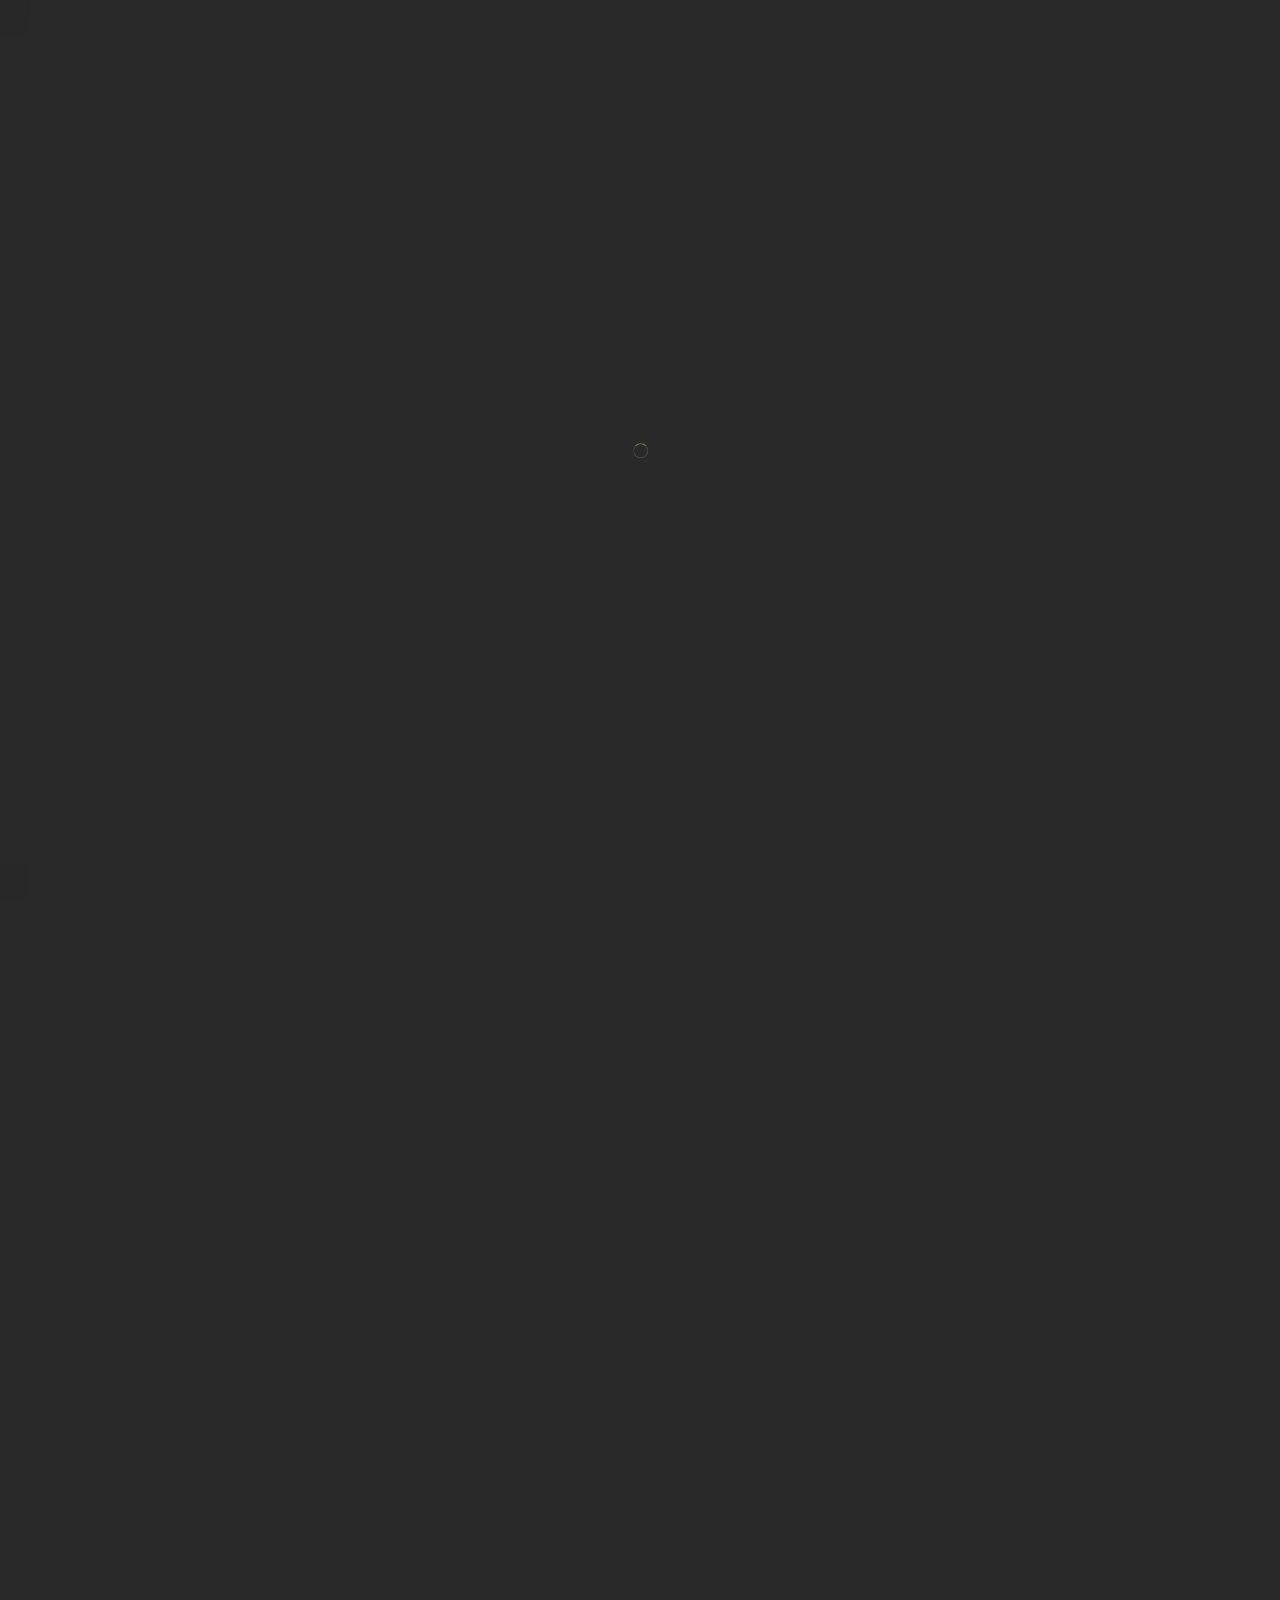
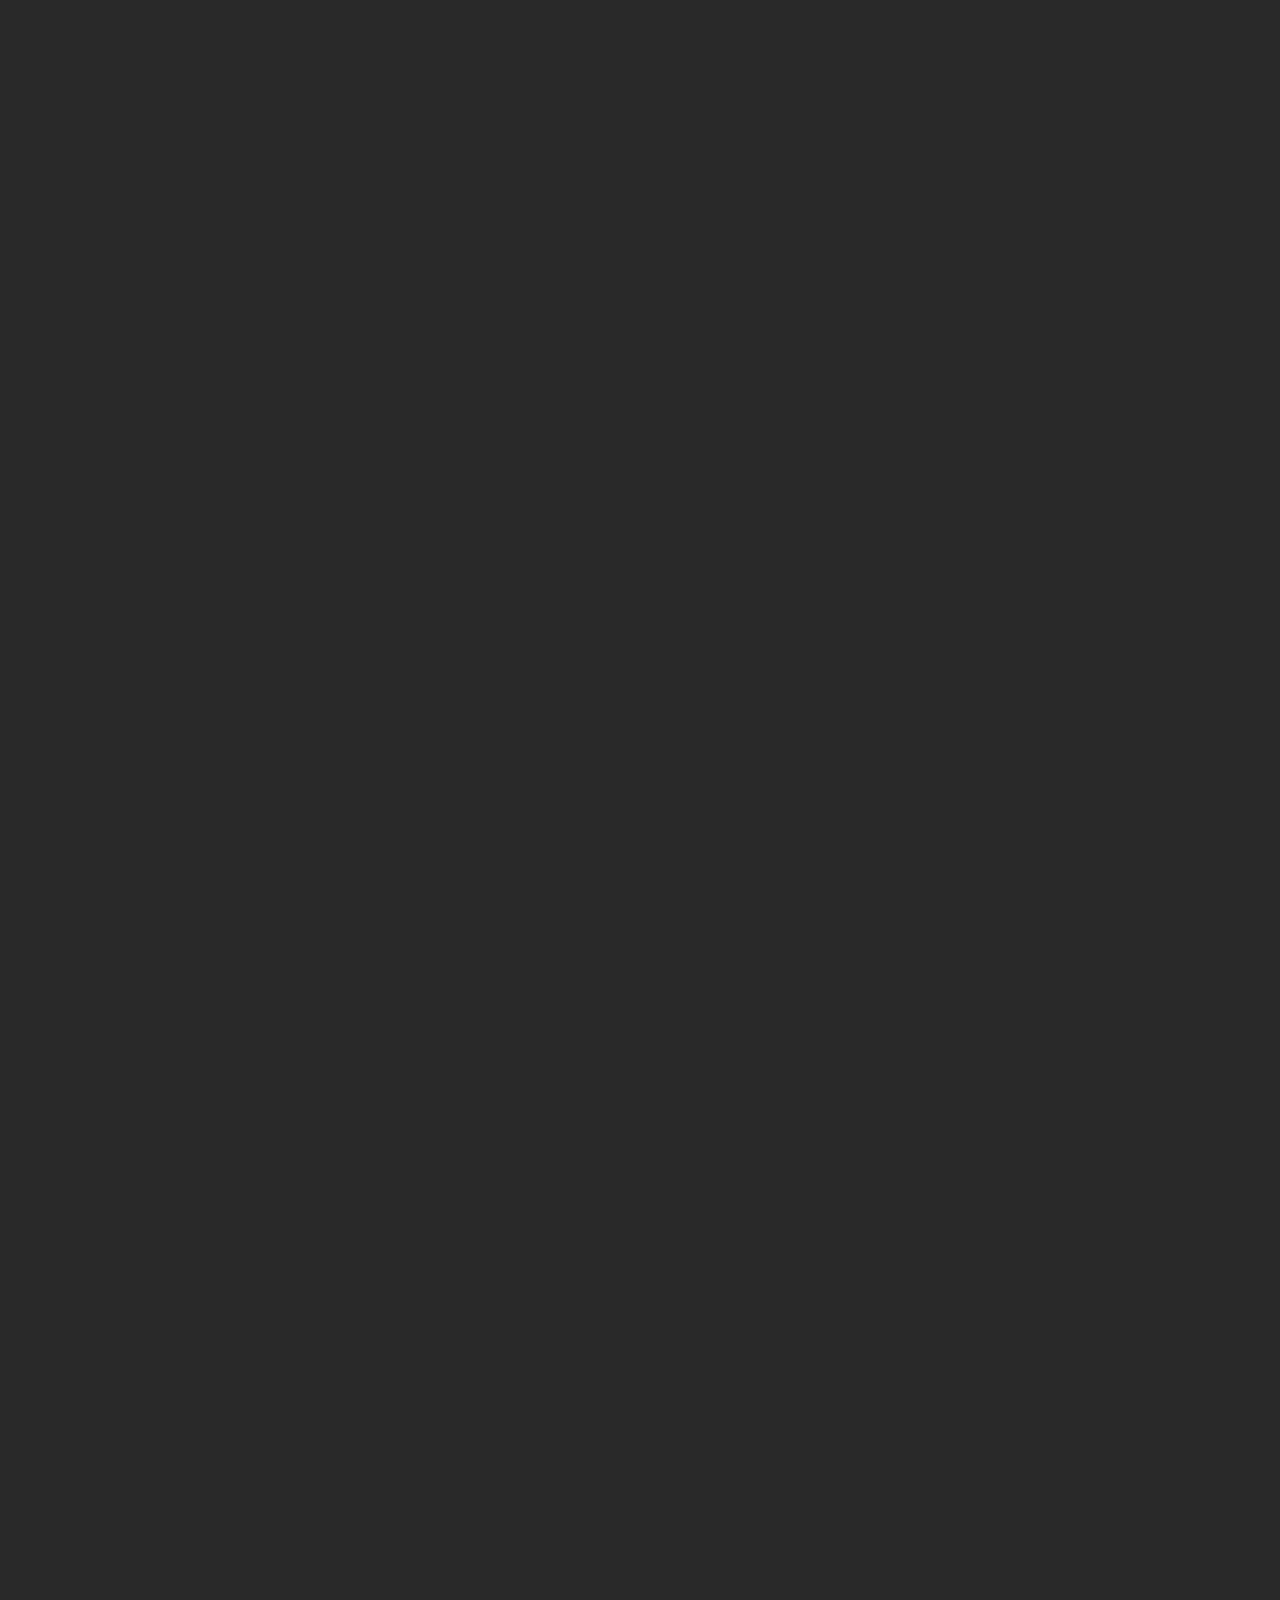
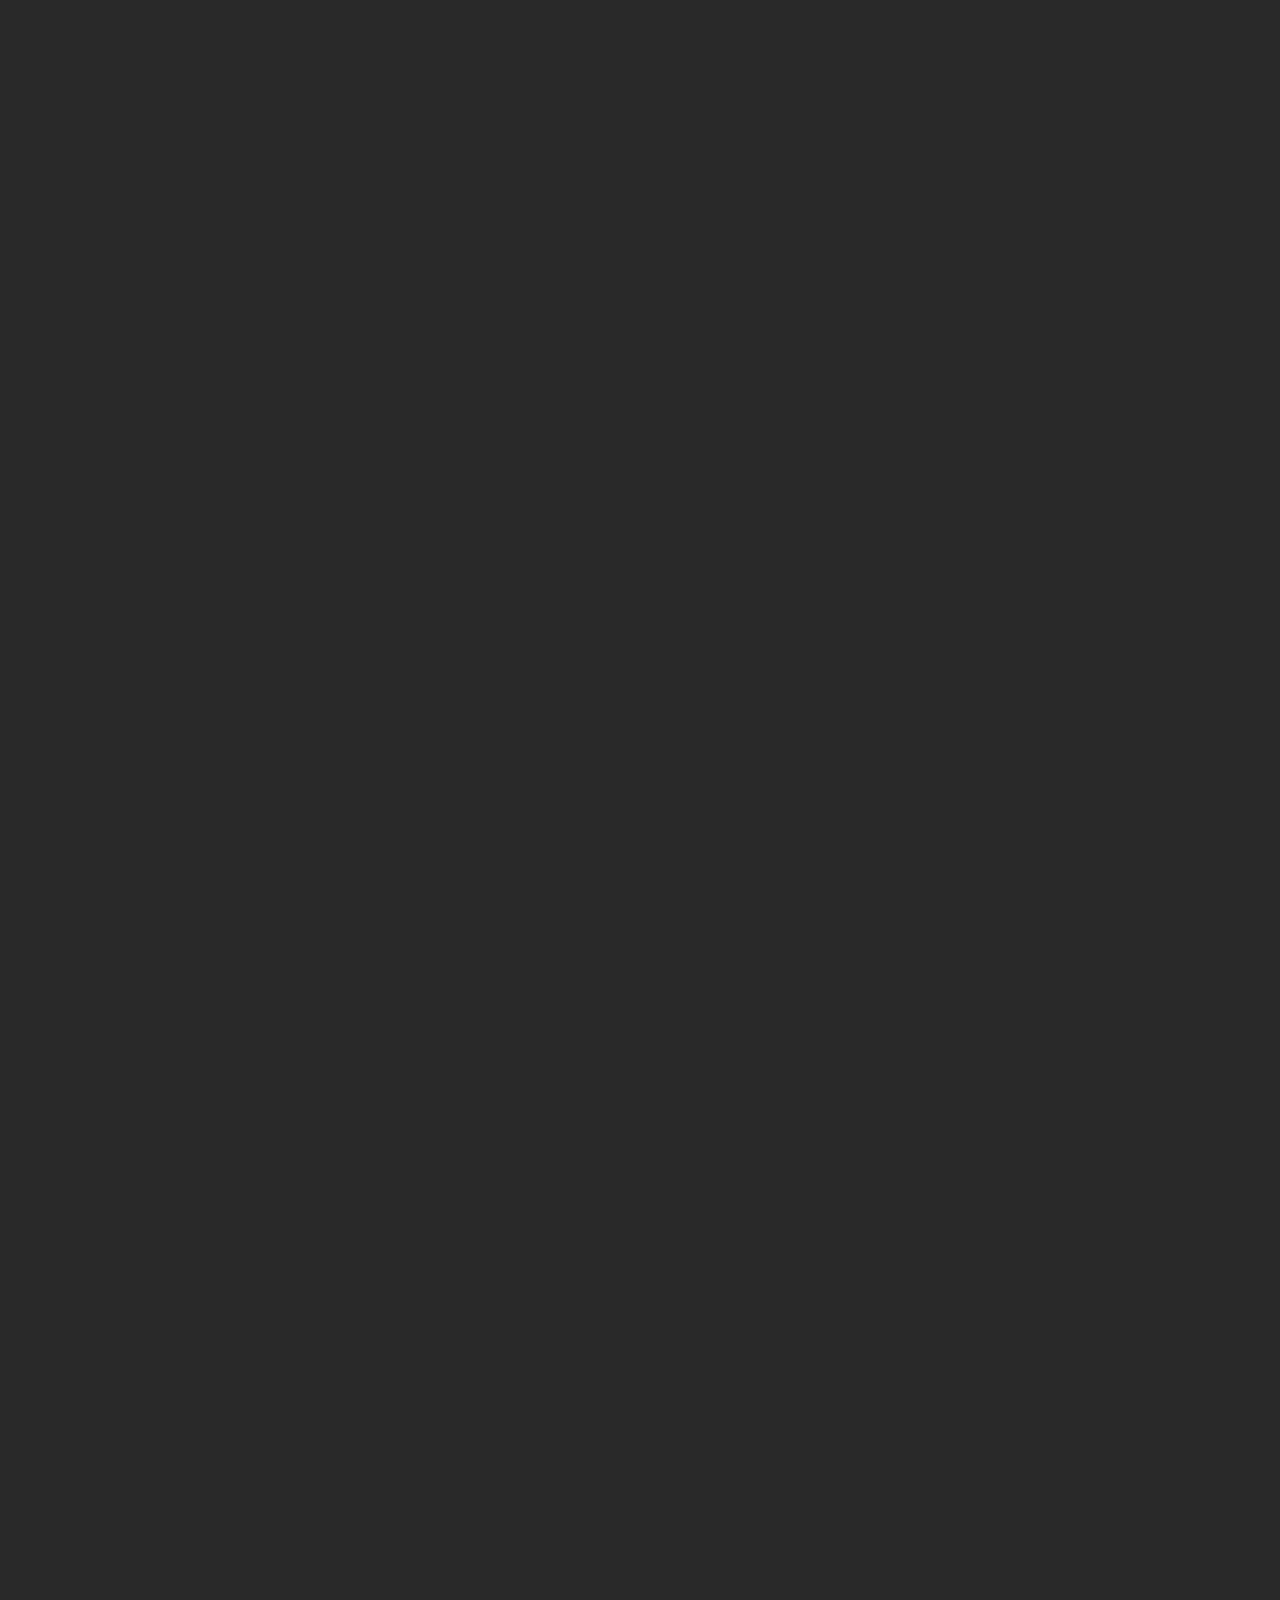
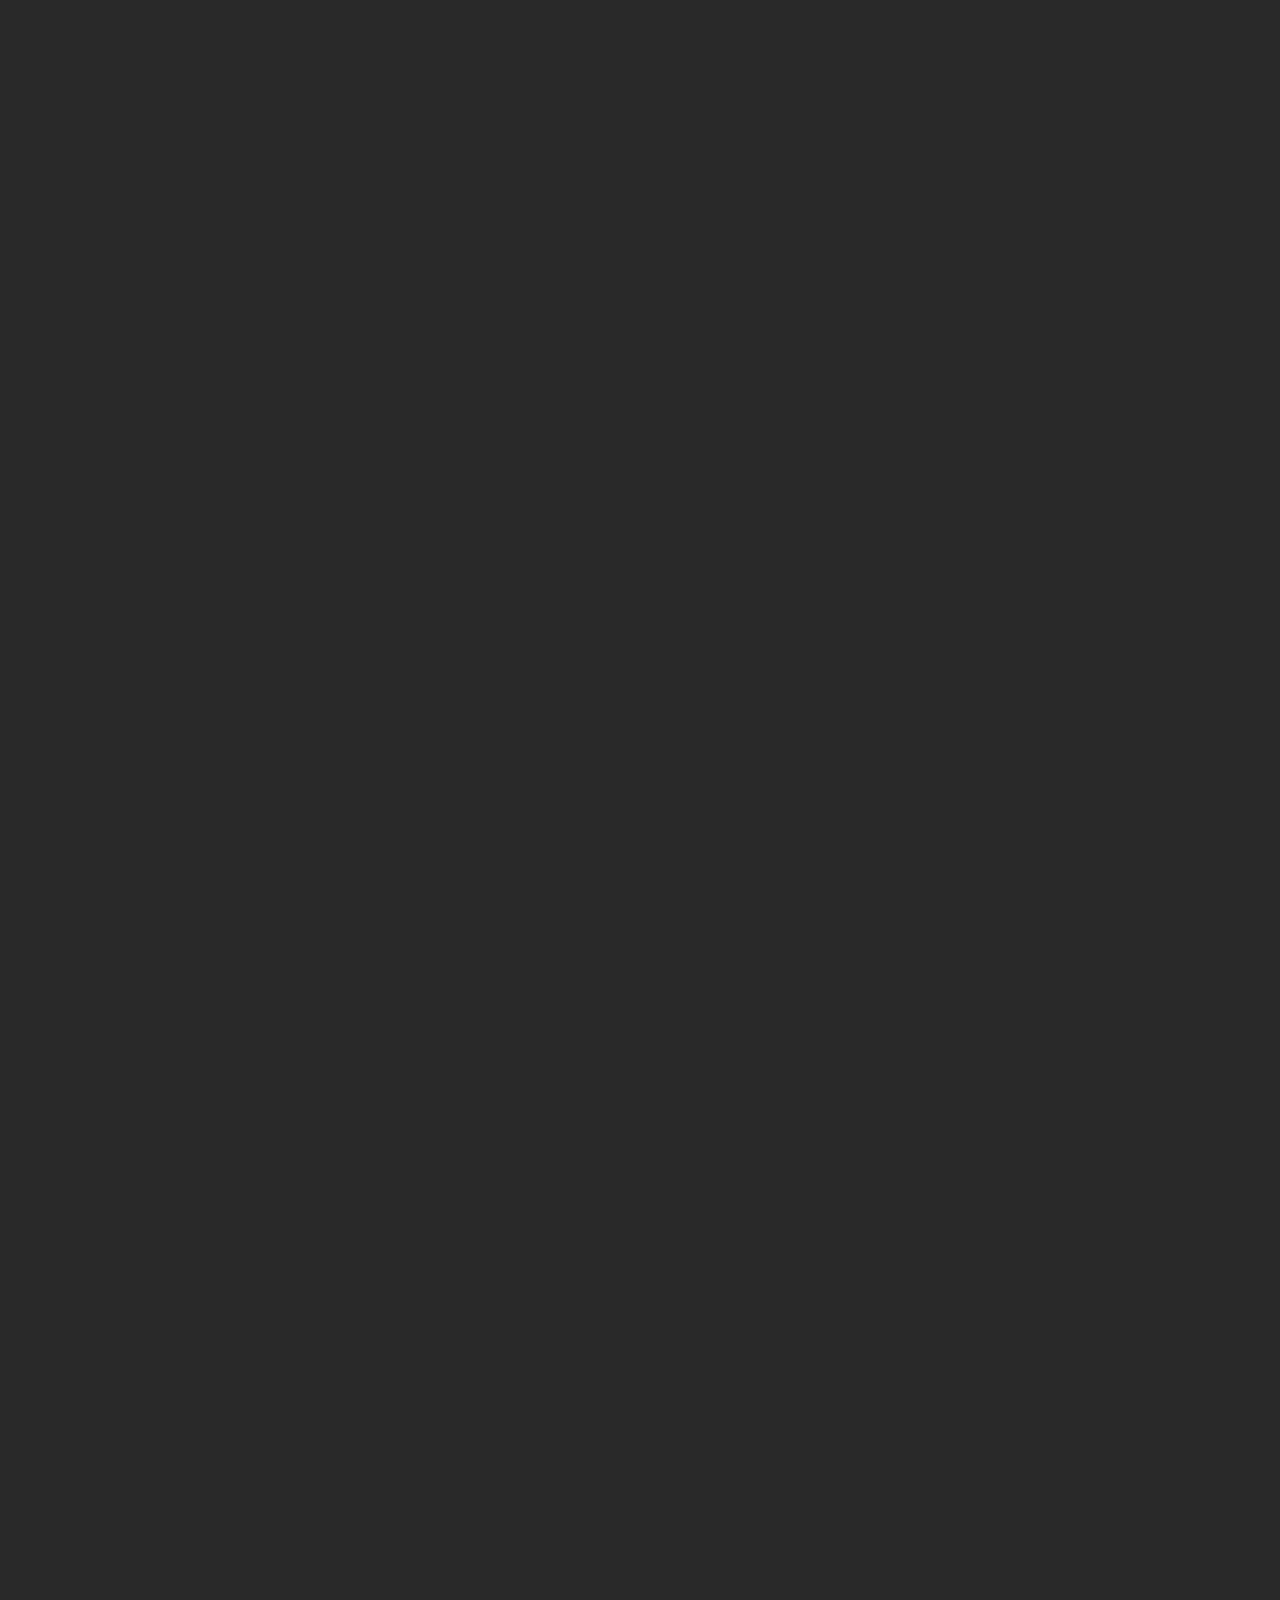
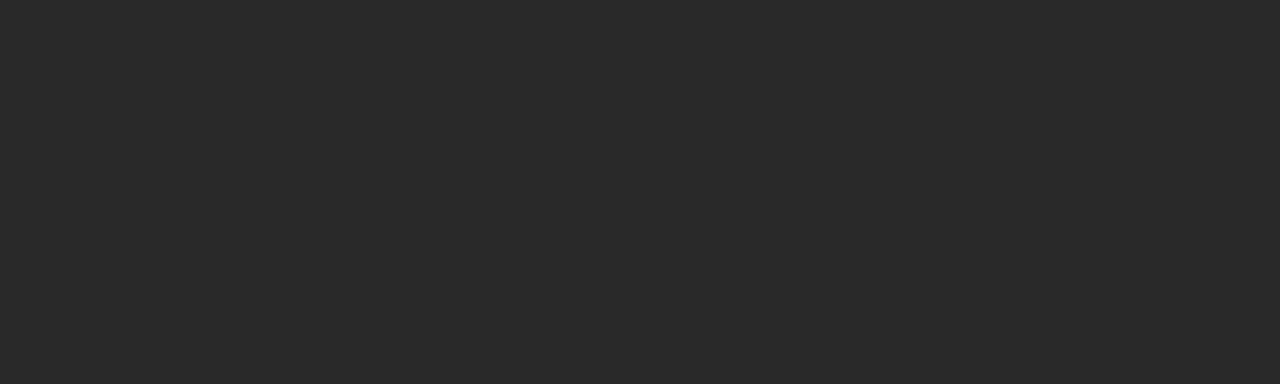
==== commit 7bcd82e7: "Add script and style for tabs" ====
--- a/index.html
+++ b/index.html
@@ -387,11 +387,11 @@
                                     <div class="col-md-3">
                                         <div class="hero-menu_header fl-wrap">
                                             <ul class="tabs-menu     no-list-style change_bg">
-                                                <li class="tab-item"><a href="#tab-1" data-bgtab="images/bg/4.jpg"><span>01.</span>Main dishes</a></li>
-                                                <li class="tab-item"><a href="#tab-2" data-bgtab="images/bg/10.jpg"><span>02.</span>Starter</a></li>
-                                                <li class="tab-item"><a href="#tab-3" data-bgtab="images/bg/11.jpg"><span>03.</span>Desserts</a></li>
-                                                <li class="tab-item"><a href="#tab-4" data-bgtab="images/bg/12.jpg"><span>04.</span>Sea Food</a></li>
-                                                <li class="tab-item"><a href="#tab-5" data-bgtab="images/bg/17.jpg"><span>05.</span>Drinks</a></li>
+                                                <li class="tab-item"><span>01.</span>Main dishes</li>
+                                                <li class="tab-item"><span>02.</span>Starter</li>
+                                                <li class="tab-item"><span>03.</span>Desserts</li>
+                                                <li class="tab-item"><span>04.</span>Sea Food</li>
+                                                <li class="tab-item"><span>05.</span>Drinks</li>
                                             </ul>
                                         </div>
                                     </div>
@@ -402,7 +402,7 @@
                                             <div class="tabs-container">
                                                 <div class="tab">
                                                     <!--tab -->
-                                                    <div id="tab-1" class="tab-content">
+                                                    <div id="tab-1" class="tab-content tabcontent">
                                                         <!-- header-menu-item-->
                                                         <div class="hero-menu-item">
                                                             <div class="hero-menu-item-title fl-wrap">
@@ -455,7 +455,7 @@
                                                     <!--tab end -->
                                                     <!--tab 2-->
                                                     <div class="tab">
-                                                        <div id="tab-2" class="tab-content">
+                                                        <div id="tab-2" class="tab-content tabcontent">
                                                             <!-- header-menu-item-->
                                                             <div class="hero-menu-item">
                                                                 <div class="hero-menu-item-title fl-wrap">
@@ -509,7 +509,7 @@
                                                     <!--tab end -->
                                                     <!--tab 3-->
                                                     <div class="tab">
-                                                        <div id="tab-3" class="tab-content">
+                                                        <div id="tab-3" class="tab-content tabcontent">
                                                             <!-- header-menu-item-->
                                                             <div class="hero-menu-item">
                                                                 <div class="hero-menu-item-title fl-wrap">
@@ -563,7 +563,7 @@
                                                     <!--tab end -->                                                    
                                                     <!--tab 4-->
                                                     <div class="tab">
-                                                        <div id="tab-4" class="tab-content">
+                                                        <div id="tab-4" class="tab-content tabcontent">
                                                             <!-- header-menu-item-->
                                                             <div class="hero-menu-item">
                                                                 <div class="hero-menu-item-title fl-wrap">
@@ -593,7 +593,7 @@
                                                     <!--tab end -->                                                     
                                                     <!--tab 5-->
                                                     <div class="tab">
-                                                        <div id="tab-5" class="tab-content">
+                                                        <div id="tab-5" class="tab-content tabcontent">
                                                             <!-- header-menu-item-->
                                                             <div class="hero-menu-item">
                                                                 <div class="hero-menu-item-title fl-wrap">
@@ -1067,9 +1067,9 @@
         </div>
         <!-- Main end -->
         <!--=============== scripts  ===============-->
+        <script src="js/index.js"></script>
         <script src="js/jquery.min.js"></script>
         <script src="js/plugins.js"></script>
-        <script src="js/index.js"></script>
         <script src="js/scripts.js"></script>
     </body>
 </html>--- a/css/style.css
+++ b/css/style.css
@@ -4771,4 +4771,18 @@
 		-webkit-background-size: cover;
 		background-position: center;
 	}
-}+}
+
+.tab-item {
+	cursor: pointer;
+}
+.single-menu .tab-item {
+	color: #000;
+	transition: .2s;
+}
+.tab-item:hover, .single-menu .tab-item:hover {
+	color: #C19D60;
+}
+.tab-item.current, .single-menu .tab-item.current {
+	color: #C19D60;
+}
